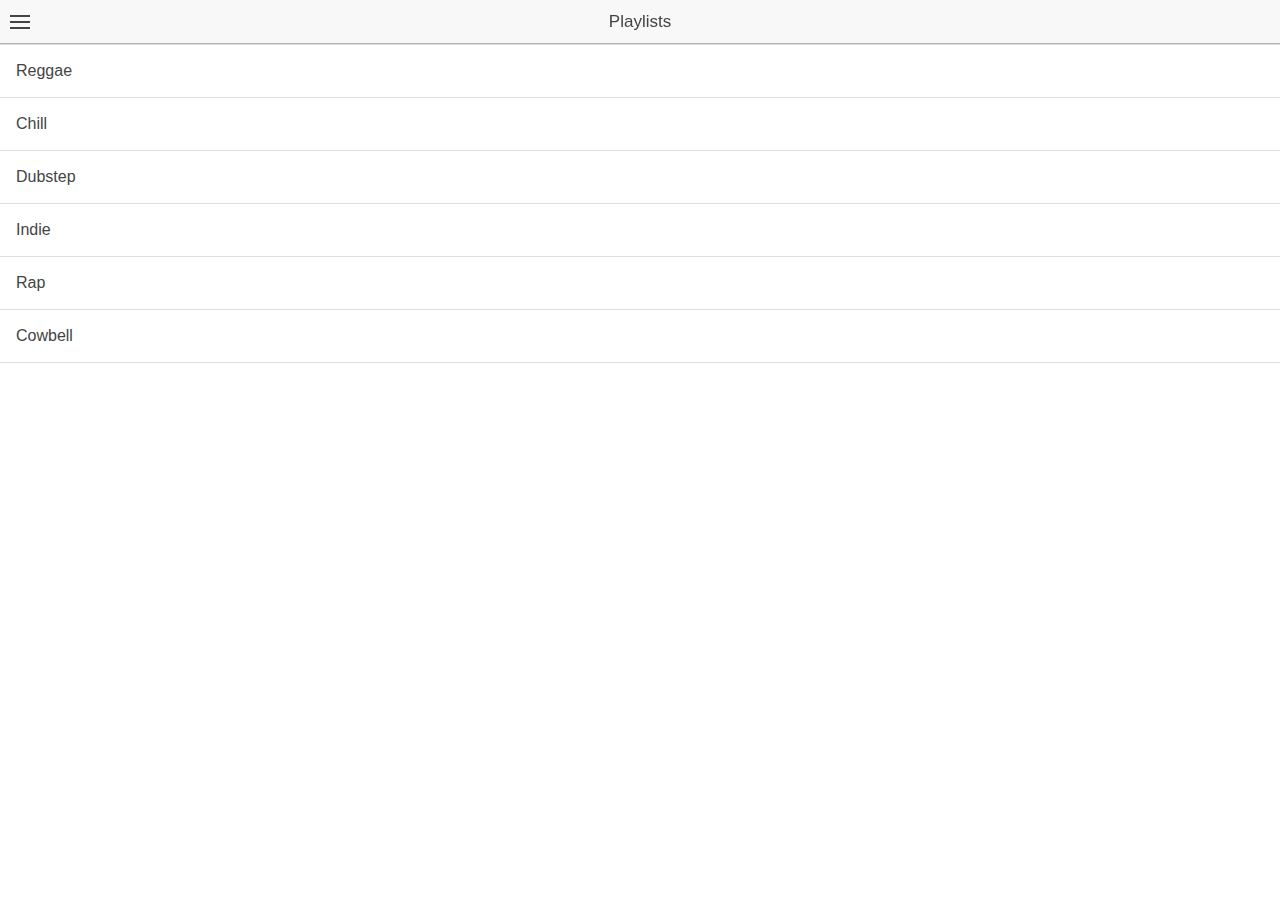
==== ionic-tutorial-master/responsible/www/index.html @ 59f66e4b "initialized ionic project called responsible" ====
<!DOCTYPE html>
<html>
  <head>
    <meta charset="utf-8">
    <meta name="viewport" content="initial-scale=1, maximum-scale=1, user-scalable=no, width=device-width">
    <title></title>

    <link href="lib/ionic/css/ionic.css" rel="stylesheet">
    <link href="css/style.css" rel="stylesheet">

    <!-- IF using Sass (run gulp sass first), then uncomment below and remove the CSS includes above
    <link href="css/ionic.app.css" rel="stylesheet">
    -->

    <!-- ionic/angularjs js -->
    <script src="lib/ionic/js/ionic.bundle.js"></script>

    <!-- cordova script (this will be a 404 during development) -->
    <script src="cordova.js"></script>

    <!-- your app's js -->
    <script src="js/app.js"></script>
    <script src="js/controllers.js"></script>
  </head>

  <body ng-app="starter">
    <ion-nav-view></ion-nav-view>
  </body>
</html>
---- ionic-tutorial-master/responsible/www/lib/ionic/css/ionic.css ----
@charset "UTF-8";
/*!
 * Copyright 2015 Drifty Co.
 * http://drifty.com/
 *
 * Ionic, v1.2.4
 * A powerful HTML5 mobile app framework.
 * http://ionicframework.com/
 *
 * By @maxlynch, @benjsperry, @adamdbradley <3
 *
 * Licensed under the MIT license. Please see LICENSE for more information.
 *
 */
/*!
  Ionicons, v2.0.1
  Created by Ben Sperry for the Ionic Framework, http://ionicons.com/
  https://twitter.com/benjsperry  https://twitter.com/ionicframework
  MIT License: https://github.com/driftyco/ionicons

  Android-style icons originally built by Google’s
  Material Design Icons: https://github.com/google/material-design-icons
  used under CC BY http://creativecommons.org/licenses/by/4.0/
  Modified icons to fit ionicon’s grid from original.
*/
@font-face {
  font-family: "Ionicons";
  src: url("../fonts/ionicons.eot?v=2.0.1");
  src: url("../fonts/ionicons.eot?v=2.0.1#iefix") format("embedded-opentype"), url("../fonts/ionicons.ttf?v=2.0.1") format("truetype"), url("../fonts/ionicons.woff?v=2.0.1") format("woff"), url("../fonts/ionicons.woff") format("woff"), url("../fonts/ionicons.svg?v=2.0.1#Ionicons") format("svg");
  font-weight: normal;
  font-style: normal; }

.ion, .ionicons,
.ion-alert:before,
.ion-alert-circled:before,
.ion-android-add:before,
.ion-android-add-circle:before,
.ion-android-alarm-clock:before,
.ion-android-alert:before,
.ion-android-apps:before,
.ion-android-archive:before,
.ion-android-arrow-back:before,
.ion-android-arrow-down:before,
.ion-android-arrow-dropdown:before,
.ion-android-arrow-dropdown-circle:before,
.ion-android-arrow-dropleft:before,
.ion-android-arrow-dropleft-circle:before,
.ion-android-arrow-dropright:before,
.ion-android-arrow-dropright-circle:before,
.ion-android-arrow-dropup:before,
.ion-android-arrow-dropup-circle:before,
.ion-android-arrow-forward:before,
.ion-android-arrow-up:before,
.ion-android-attach:before,
.ion-android-bar:before,
.ion-android-bicycle:before,
.ion-android-boat:before,
.ion-android-bookmark:before,
.ion-android-bulb:before,
.ion-android-bus:before,
.ion-android-calendar:before,
.ion-android-call:before,
.ion-android-camera:before,
.ion-android-cancel:before,
.ion-android-car:before,
.ion-android-cart:before,
.ion-android-chat:before,
.ion-android-checkbox:before,
.ion-android-checkbox-blank:before,
.ion-android-checkbox-outline:before,
.ion-android-checkbox-outline-blank:before,
.ion-android-checkmark-circle:before,
.ion-android-clipboard:before,
.ion-android-close:before,
.ion-android-cloud:before,
.ion-android-cloud-circle:before,
.ion-android-cloud-done:before,
.ion-android-cloud-outline:before,
.ion-android-color-palette:before,
.ion-android-compass:before,
.ion-android-contact:before,
.ion-android-contacts:before,
.ion-android-contract:before,
.ion-android-create:before,
.ion-android-delete:before,
.ion-android-desktop:before,
.ion-android-document:before,
.ion-android-done:before,
.ion-android-done-all:before,
.ion-android-download:before,
.ion-android-drafts:before,
.ion-android-exit:before,
.ion-android-expand:before,
.ion-android-favorite:before,
.ion-android-favorite-outline:before,
.ion-android-film:before,
.ion-android-folder:before,
.ion-android-folder-open:before,
.ion-android-funnel:before,
.ion-android-globe:before,
.ion-android-hand:before,
.ion-android-hangout:before,
.ion-android-happy:before,
.ion-android-home:before,
.ion-android-image:before,
.ion-android-laptop:before,
.ion-android-list:before,
.ion-android-locate:before,
.ion-android-lock:before,
.ion-android-mail:before,
.ion-android-map:before,
.ion-android-menu:before,
.ion-android-microphone:before,
.ion-android-microphone-off:before,
.ion-android-more-horizontal:before,
.ion-android-more-vertical:before,
.ion-android-navigate:before,
.ion-android-notifications:before,
.ion-android-notifications-none:before,
.ion-android-notifications-off:before,
.ion-android-open:before,
.ion-android-options:before,
.ion-android-people:before,
.ion-android-person:before,
.ion-android-person-add:before,
.ion-android-phone-landscape:before,
.ion-android-phone-portrait:before,
.ion-android-pin:before,
.ion-android-plane:before,
.ion-android-playstore:before,
.ion-android-print:before,
.ion-android-radio-button-off:before,
.ion-android-radio-button-on:before,
.ion-android-refresh:before,
.ion-android-remove:before,
.ion-android-remove-circle:before,
.ion-android-restaurant:before,
.ion-android-sad:before,
.ion-android-search:before,
.ion-android-send:before,
.ion-android-settings:before,
.ion-android-share:before,
.ion-android-share-alt:before,
.ion-android-star:before,
.ion-android-star-half:before,
.ion-android-star-outline:before,
.ion-android-stopwatch:before,
.ion-android-subway:before,
.ion-android-sunny:before,
.ion-android-sync:before,
.ion-android-textsms:before,
.ion-android-time:before,
.ion-android-train:before,
.ion-android-unlock:before,
.ion-android-upload:before,
.ion-android-volume-down:before,
.ion-android-volume-mute:before,
.ion-android-volume-off:before,
.ion-android-volume-up:before,
.ion-android-walk:before,
.ion-android-warning:before,
.ion-android-watch:before,
.ion-android-wifi:before,
.ion-aperture:before,
.ion-archive:before,
.ion-arrow-down-a:before,
.ion-arrow-down-b:before,
.ion-arrow-down-c:before,
.ion-arrow-expand:before,
.ion-arrow-graph-down-left:before,
.ion-arrow-graph-down-right:before,
.ion-arrow-graph-up-left:before,
.ion-arrow-graph-up-right:before,
.ion-arrow-left-a:before,
.ion-arrow-left-b:before,
.ion-arrow-left-c:before,
.ion-arrow-move:before,
.ion-arrow-resize:before,
.ion-arrow-return-left:before,
.ion-arrow-return-right:before,
.ion-arrow-right-a:before,
.ion-arrow-right-b:before,
.ion-arrow-right-c:before,
.ion-arrow-shrink:before,
.ion-arrow-swap:before,
.ion-arrow-up-a:before,
.ion-arrow-up-b:before,
.ion-arrow-up-c:before,
.ion-asterisk:before,
.ion-at:before,
.ion-backspace:before,
.ion-backspace-outline:before,
.ion-bag:before,
.ion-battery-charging:before,
.ion-battery-empty:before,
.ion-battery-full:before,
.ion-battery-half:before,
.ion-battery-low:before,
.ion-beaker:before,
.ion-beer:before,
.ion-bluetooth:before,
.ion-bonfire:before,
.ion-bookmark:before,
.ion-bowtie:before,
.ion-briefcase:before,
.ion-bug:before,
.ion-calculator:before,
.ion-calendar:before,
.ion-camera:before,
.ion-card:before,
.ion-cash:before,
.ion-chatbox:before,
.ion-chatbox-working:before,
.ion-chatboxes:before,
.ion-chatbubble:before,
.ion-chatbubble-working:before,
.ion-chatbubbles:before,
.ion-checkmark:before,
.ion-checkmark-circled:before,
.ion-checkmark-round:before,
.ion-chevron-down:before,
.ion-chevron-left:before,
.ion-chevron-right:before,
.ion-chevron-up:before,
.ion-clipboard:before,
.ion-clock:before,
.ion-close:before,
.ion-close-circled:before,
.ion-close-round:before,
.ion-closed-captioning:before,
.ion-cloud:before,
.ion-code:before,
.ion-code-download:before,
.ion-code-working:before,
.ion-coffee:before,
.ion-compass:before,
.ion-compose:before,
.ion-connection-bars:before,
.ion-contrast:before,
.ion-crop:before,
.ion-cube:before,
.ion-disc:before,
.ion-document:before,
.ion-document-text:before,
.ion-drag:before,
.ion-earth:before,
.ion-easel:before,
.ion-edit:before,
.ion-egg:before,
.ion-eject:before,
.ion-email:before,
.ion-email-unread:before,
.ion-erlenmeyer-flask:before,
.ion-erlenmeyer-flask-bubbles:before,
.ion-eye:before,
.ion-eye-disabled:before,
.ion-female:before,
.ion-filing:before,
.ion-film-marker:before,
.ion-fireball:before,
.ion-flag:before,
.ion-flame:before,
.ion-flash:before,
.ion-flash-off:before,
.ion-folder:before,
.ion-fork:before,
.ion-fork-repo:before,
.ion-forward:before,
.ion-funnel:before,
.ion-gear-a:before,
.ion-gear-b:before,
.ion-grid:before,
.ion-hammer:before,
.ion-happy:before,
.ion-happy-outline:before,
.ion-headphone:before,
.ion-heart:before,
.ion-heart-broken:before,
.ion-help:before,
.ion-help-buoy:before,
.ion-help-circled:before,
.ion-home:before,
.ion-icecream:before,
.ion-image:before,
.ion-images:before,
.ion-information:before,
.ion-information-circled:before,
.ion-ionic:before,
.ion-ios-alarm:before,
.ion-ios-alarm-outline:before,
.ion-ios-albums:before,
.ion-ios-albums-outline:before,
.ion-ios-americanfootball:before,
.ion-ios-americanfootball-outline:before,
.ion-ios-analytics:before,
.ion-ios-analytics-outline:before,
.ion-ios-arrow-back:before,
.ion-ios-arrow-down:before,
.ion-ios-arrow-forward:before,
.ion-ios-arrow-left:before,
.ion-ios-arrow-right:before,
.ion-ios-arrow-thin-down:before,
.ion-ios-arrow-thin-left:before,
.ion-ios-arrow-thin-right:before,
.ion-ios-arrow-thin-up:before,
.ion-ios-arrow-up:before,
.ion-ios-at:before,
.ion-ios-at-outline:before,
.ion-ios-barcode:before,
.ion-ios-barcode-outline:before,
.ion-ios-baseball:before,
.ion-ios-baseball-outline:before,
.ion-ios-basketball:before,
.ion-ios-basketball-outline:before,
.ion-ios-bell:before,
.ion-ios-bell-outline:before,
.ion-ios-body:before,
.ion-ios-body-outline:before,
.ion-ios-bolt:before,
.ion-ios-bolt-outline:before,
.ion-ios-book:before,
.ion-ios-book-outline:before,
.ion-ios-bookmarks:before,
.ion-ios-bookmarks-outline:before,
.ion-ios-box:before,
.ion-ios-box-outline:before,
.ion-ios-briefcase:before,
.ion-ios-briefcase-outline:before,
.ion-ios-browsers:before,
.ion-ios-browsers-outline:before,
.ion-ios-calculator:before,
.ion-ios-calculator-outline:before,
.ion-ios-calendar:before,
.ion-ios-calendar-outline:before,
.ion-ios-camera:before,
.ion-ios-camera-outline:before,
.ion-ios-cart:before,
.ion-ios-cart-outline:before,
.ion-ios-chatboxes:before,
.ion-ios-chatboxes-outline:before,
.ion-ios-chatbubble:before,
.ion-ios-chatbubble-outline:before,
.ion-ios-checkmark:before,
.ion-ios-checkmark-empty:before,
.ion-ios-checkmark-outline:before,
.ion-ios-circle-filled:before,
.ion-ios-circle-outline:before,
.ion-ios-clock:before,
.ion-ios-clock-outline:before,
.ion-ios-close:before,
.ion-ios-close-empty:before,
.ion-ios-close-outline:before,
.ion-ios-cloud:before,
.ion-ios-cloud-download:before,
.ion-ios-cloud-download-outline:before,
.ion-ios-cloud-outline:before,
.ion-ios-cloud-upload:before,
.ion-ios-cloud-upload-outline:before,
.ion-ios-cloudy:before,
.ion-ios-cloudy-night:before,
.ion-ios-cloudy-night-outline:before,
.ion-ios-cloudy-outline:before,
.ion-ios-cog:before,
.ion-ios-cog-outline:before,
.ion-ios-color-filter:before,
.ion-ios-color-filter-outline:before,
.ion-ios-color-wand:before,
.ion-ios-color-wand-outline:before,
.ion-ios-compose:before,
.ion-ios-compose-outline:before,
.ion-ios-contact:before,
.ion-ios-contact-outline:before,
.ion-ios-copy:before,
.ion-ios-copy-outline:before,
.ion-ios-crop:before,
.ion-ios-crop-strong:before,
.ion-ios-download:before,
.ion-ios-download-outline:before,
.ion-ios-drag:before,
.ion-ios-email:before,
.ion-ios-email-outline:before,
.ion-ios-eye:before,
.ion-ios-eye-outline:before,
.ion-ios-fastforward:before,
.ion-ios-fastforward-outline:before,
.ion-ios-filing:before,
.ion-ios-filing-outline:before,
.ion-ios-film:before,
.ion-ios-film-outline:before,
.ion-ios-flag:before,
.ion-ios-flag-outline:before,
.ion-ios-flame:before,
.ion-ios-flame-outline:before,
.ion-ios-flask:before,
.ion-ios-flask-outline:before,
.ion-ios-flower:before,
.ion-ios-flower-outline:before,
.ion-ios-folder:before,
.ion-ios-folder-outline:before,
.ion-ios-football:before,
.ion-ios-football-outline:before,
.ion-ios-game-controller-a:before,
.ion-ios-game-controller-a-outline:before,
.ion-ios-game-controller-b:before,
.ion-ios-game-controller-b-outline:before,
.ion-ios-gear:before,
.ion-ios-gear-outline:before,
.ion-ios-glasses:before,
.ion-ios-glasses-outline:before,
.ion-ios-grid-view:before,
.ion-ios-grid-view-outline:before,
.ion-ios-heart:before,
.ion-ios-heart-outline:before,
.ion-ios-help:before,
.ion-ios-help-empty:before,
.ion-ios-help-outline:before,
.ion-ios-home:before,
.ion-ios-home-outline:before,
.ion-ios-infinite:before,
.ion-ios-infinite-outline:before,
.ion-ios-information:before,
.ion-ios-information-empty:before,
.ion-ios-information-outline:before,
.ion-ios-ionic-outline:before,
.ion-ios-keypad:before,
.ion-ios-keypad-outline:before,
.ion-ios-lightbulb:before,
.ion-ios-lightbulb-outline:before,
.ion-ios-list:before,
.ion-ios-list-outline:before,
.ion-ios-location:before,
.ion-ios-location-outline:before,
.ion-ios-locked:before,
.ion-ios-locked-outline:before,
.ion-ios-loop:before,
.ion-ios-loop-strong:before,
.ion-ios-medical:before,
.ion-ios-medical-outline:before,
.ion-ios-medkit:before,
.ion-ios-medkit-outline:before,
.ion-ios-mic:before,
.ion-ios-mic-off:before,
.ion-ios-mic-outline:before,
.ion-ios-minus:before,
.ion-ios-minus-empty:before,
.ion-ios-minus-outline:before,
.ion-ios-monitor:before,
.ion-ios-monitor-outline:before,
.ion-ios-moon:before,
.ion-ios-moon-outline:before,
.ion-ios-more:before,
.ion-ios-more-outline:before,
.ion-ios-musical-note:before,
.ion-ios-musical-notes:before,
.ion-ios-navigate:before,
.ion-ios-navigate-outline:before,
.ion-ios-nutrition:before,
.ion-ios-nutrition-outline:before,
.ion-ios-paper:before,
.ion-ios-paper-outline:before,
.ion-ios-paperplane:before,
.ion-ios-paperplane-outline:before,
.ion-ios-partlysunny:before,
.ion-ios-partlysunny-outline:before,
.ion-ios-pause:before,
.ion-ios-pause-outline:before,
.ion-ios-paw:before,
.ion-ios-paw-outline:before,
.ion-ios-people:before,
.ion-ios-people-outline:before,
.ion-ios-person:before,
.ion-ios-person-outline:before,
.ion-ios-personadd:before,
.ion-ios-personadd-outline:before,
.ion-ios-photos:before,
.ion-ios-photos-outline:before,
.ion-ios-pie:before,
.ion-ios-pie-outline:before,
.ion-ios-pint:before,
.ion-ios-pint-outline:before,
.ion-ios-play:before,
.ion-ios-play-outline:before,
.ion-ios-plus:before,
.ion-ios-plus-empty:before,
.ion-ios-plus-outline:before,
.ion-ios-pricetag:before,
.ion-ios-pricetag-outline:before,
.ion-ios-pricetags:before,
.ion-ios-pricetags-outline:before,
.ion-ios-printer:before,
.ion-ios-printer-outline:before,
.ion-ios-pulse:before,
.ion-ios-pulse-strong:before,
.ion-ios-rainy:before,
.ion-ios-rainy-outline:before,
.ion-ios-recording:before,
.ion-ios-recording-outline:before,
.ion-ios-redo:before,
.ion-ios-redo-outline:before,
.ion-ios-refresh:before,
.ion-ios-refresh-empty:before,
.ion-ios-refresh-outline:before,
.ion-ios-reload:before,
.ion-ios-reverse-camera:before,
.ion-ios-reverse-camera-outline:before,
.ion-ios-rewind:before,
.ion-ios-rewind-outline:before,
.ion-ios-rose:before,
.ion-ios-rose-outline:before,
.ion-ios-search:before,
.ion-ios-search-strong:before,
.ion-ios-settings:before,
.ion-ios-settings-strong:before,
.ion-ios-shuffle:before,
.ion-ios-shuffle-strong:before,
.ion-ios-skipbackward:before,
.ion-ios-skipbackward-outline:before,
.ion-ios-skipforward:before,
.ion-ios-skipforward-outline:before,
.ion-ios-snowy:before,
.ion-ios-speedometer:before,
.ion-ios-speedometer-outline:before,
.ion-ios-star:before,
.ion-ios-star-half:before,
.ion-ios-star-outline:before,
.ion-ios-stopwatch:before,
.ion-ios-stopwatch-outline:before,
.ion-ios-sunny:before,
.ion-ios-sunny-outline:before,
.ion-ios-telephone:before,
.ion-ios-telephone-outline:before,
.ion-ios-tennisball:before,
.ion-ios-tennisball-outline:before,
.ion-ios-thunderstorm:before,
.ion-ios-thunderstorm-outline:before,
.ion-ios-time:before,
.ion-ios-time-outline:before,
.ion-ios-timer:before,
.ion-ios-timer-outline:before,
.ion-ios-toggle:before,
.ion-ios-toggle-outline:before,
.ion-ios-trash:before,
.ion-ios-trash-outline:before,
.ion-ios-undo:before,
.ion-ios-undo-outline:before,
.ion-ios-unlocked:before,
.ion-ios-unlocked-outline:before,
.ion-ios-upload:before,
.ion-ios-upload-outline:before,
.ion-ios-videocam:before,
.ion-ios-videocam-outline:before,
.ion-ios-volume-high:before,
.ion-ios-volume-low:before,
.ion-ios-wineglass:before,
.ion-ios-wineglass-outline:before,
.ion-ios-world:before,
.ion-ios-world-outline:before,
.ion-ipad:before,
.ion-iphone:before,
.ion-ipod:before,
.ion-jet:before,
.ion-key:before,
.ion-knife:before,
.ion-laptop:before,
.ion-leaf:before,
.ion-levels:before,
.ion-lightbulb:before,
.ion-link:before,
.ion-load-a:before,
.ion-load-b:before,
.ion-load-c:before,
.ion-load-d:before,
.ion-location:before,
.ion-lock-combination:before,
.ion-locked:before,
.ion-log-in:before,
.ion-log-out:before,
.ion-loop:before,
.ion-magnet:before,
.ion-male:before,
.ion-man:before,
.ion-map:before,
.ion-medkit:before,
.ion-merge:before,
.ion-mic-a:before,
.ion-mic-b:before,
.ion-mic-c:before,
.ion-minus:before,
.ion-minus-circled:before,
.ion-minus-round:before,
.ion-model-s:before,
.ion-monitor:before,
.ion-more:before,
.ion-mouse:before,
.ion-music-note:before,
.ion-navicon:before,
.ion-navicon-round:before,
.ion-navigate:before,
.ion-network:before,
.ion-no-smoking:before,
.ion-nuclear:before,
.ion-outlet:before,
.ion-paintbrush:before,
.ion-paintbucket:before,
.ion-paper-airplane:before,
.ion-paperclip:before,
.ion-pause:before,
.ion-person:before,
.ion-person-add:before,
.ion-person-stalker:before,
.ion-pie-graph:before,
.ion-pin:before,
.ion-pinpoint:before,
.ion-pizza:before,
.ion-plane:before,
.ion-planet:before,
.ion-play:before,
.ion-playstation:before,
.ion-plus:before,
.ion-plus-circled:before,
.ion-plus-round:before,
.ion-podium:before,
.ion-pound:before,
.ion-power:before,
.ion-pricetag:before,
.ion-pricetags:before,
.ion-printer:before,
.ion-pull-request:before,
.ion-qr-scanner:before,
.ion-quote:before,
.ion-radio-waves:before,
.ion-record:before,
.ion-refresh:before,
.ion-reply:before,
.ion-reply-all:before,
.ion-ribbon-a:before,
.ion-ribbon-b:before,
.ion-sad:before,
.ion-sad-outline:before,
.ion-scissors:before,
.ion-search:before,
.ion-settings:before,
.ion-share:before,
.ion-shuffle:before,
.ion-skip-backward:before,
.ion-skip-forward:before,
.ion-social-android:before,
.ion-social-android-outline:before,
.ion-social-angular:before,
.ion-social-angular-outline:before,
.ion-social-apple:before,
.ion-social-apple-outline:before,
.ion-social-bitcoin:before,
.ion-social-bitcoin-outline:before,
.ion-social-buffer:before,
.ion-social-buffer-outline:before,
.ion-social-chrome:before,
.ion-social-chrome-outline:before,
.ion-social-codepen:before,
.ion-social-codepen-outline:before,
.ion-social-css3:before,
.ion-social-css3-outline:before,
.ion-social-designernews:before,
.ion-social-designernews-outline:before,
.ion-social-dribbble:before,
.ion-social-dribbble-outline:before,
.ion-social-dropbox:before,
.ion-social-dropbox-outline:before,
.ion-social-euro:before,
.ion-social-euro-outline:before,
.ion-social-facebook:before,
.ion-social-facebook-outline:before,
.ion-social-foursquare:before,
.ion-social-foursquare-outline:before,
.ion-social-freebsd-devil:before,
.ion-social-github:before,
.ion-social-github-outline:before,
.ion-social-google:before,
.ion-social-google-outline:before,
.ion-social-googleplus:before,
.ion-social-googleplus-outline:before,
.ion-social-hackernews:before,
.ion-social-hackernews-outline:before,
.ion-social-html5:before,
.ion-social-html5-outline:before,
.ion-social-instagram:before,
.ion-social-instagram-outline:before,
.ion-social-javascript:before,
.ion-social-javascript-outline:before,
.ion-social-linkedin:before,
.ion-social-linkedin-outline:before,
.ion-social-markdown:before,
.ion-social-nodejs:before,
.ion-social-octocat:before,
.ion-social-pinterest:before,
.ion-social-pinterest-outline:before,
.ion-social-python:before,
.ion-social-reddit:before,
.ion-social-reddit-outline:before,
.ion-social-rss:before,
.ion-social-rss-outline:before,
.ion-social-sass:before,
.ion-social-skype:before,
.ion-social-skype-outline:before,
.ion-social-snapchat:before,
.ion-social-snapchat-outline:before,
.ion-social-tumblr:before,
.ion-social-tumblr-outline:before,
.ion-social-tux:before,
.ion-social-twitch:before,
.ion-social-twitch-outline:before,
.ion-social-twitter:before,
.ion-social-twitter-outline:before,
.ion-social-usd:before,
.ion-social-usd-outline:before,
.ion-social-vimeo:before,
.ion-social-vimeo-outline:before,
.ion-social-whatsapp:before,
.ion-social-whatsapp-outline:before,
.ion-social-windows:before,
.ion-social-windows-outline:before,
.ion-social-wordpress:before,
.ion-social-wordpress-outline:before,
.ion-social-yahoo:before,
.ion-social-yahoo-outline:before,
.ion-social-yen:before,
.ion-social-yen-outline:before,
.ion-social-youtube:before,
.ion-social-youtube-outline:before,
.ion-soup-can:before,
.ion-soup-can-outline:before,
.ion-speakerphone:before,
.ion-speedometer:before,
.ion-spoon:before,
.ion-star:before,
.ion-stats-bars:before,
.ion-steam:before,
.ion-stop:before,
.ion-thermometer:before,
.ion-thumbsdown:before,
.ion-thumbsup:before,
.ion-toggle:before,
.ion-toggle-filled:before,
.ion-transgender:before,
.ion-trash-a:before,
.ion-trash-b:before,
.ion-trophy:before,
.ion-tshirt:before,
.ion-tshirt-outline:before,
.ion-umbrella:before,
.ion-university:before,
.ion-unlocked:before,
.ion-upload:before,
.ion-usb:before,
.ion-videocamera:before,
.ion-volume-high:before,
.ion-volume-low:before,
.ion-volume-medium:before,
.ion-volume-mute:before,
.ion-wand:before,
.ion-waterdrop:before,
.ion-wifi:before,
.ion-wineglass:before,
.ion-woman:before,
.ion-wrench:before,
.ion-xbox:before {
  display: inline-block;
  font-family: "Ionicons";
  speak: none;
  font-style: normal;
  font-weight: normal;
  font-variant: normal;
  text-transform: none;
  text-rendering: auto;
  line-height: 1;
  -webkit-font-smoothing: antialiased;
  -moz-osx-font-smoothing: grayscale; }

.ion-alert:before {
  content: ""; }

.ion-alert-circled:before {
  content: ""; }

.ion-android-add:before {
  content: ""; }

.ion-android-add-circle:before {
  content: ""; }

.ion-android-alarm-clock:before {
  content: ""; }

.ion-android-alert:before {
  content: ""; }

.ion-android-apps:before {
  content: ""; }

.ion-android-archive:before {
  content: ""; }

.ion-android-arrow-back:before {
  content: ""; }

.ion-android-arrow-down:before {
  content: ""; }

.ion-android-arrow-dropdown:before {
  content: ""; }

.ion-android-arrow-dropdown-circle:before {
  content: ""; }

.ion-android-arrow-dropleft:before {
  content: ""; }

.ion-android-arrow-dropleft-circle:before {
  content: ""; }

.ion-android-arrow-dropright:before {
  content: ""; }

.ion-android-arrow-dropright-circle:before {
  content: ""; }

.ion-android-arrow-dropup:before {
  content: ""; }

.ion-android-arrow-dropup-circle:before {
  content: ""; }

.ion-android-arrow-forward:before {
  content: ""; }

.ion-android-arrow-up:before {
  content: ""; }

.ion-android-attach:before {
  content: ""; }

.ion-android-bar:before {
  content: ""; }

.ion-android-bicycle:before {
  content: ""; }

.ion-android-boat:before {
  content: ""; }

.ion-android-bookmark:before {
  content: ""; }

.ion-android-bulb:before {
  content: ""; }

.ion-android-bus:before {
  content: ""; }

.ion-android-calendar:before {
  content: ""; }

.ion-android-call:before {
  content: ""; }

.ion-android-camera:before {
  content: ""; }

.ion-android-cancel:before {
  content: ""; }

.ion-android-car:before {
  content: ""; }

.ion-android-cart:before {
  content: ""; }

.ion-android-chat:before {
  content: ""; }

.ion-android-checkbox:before {
  content: ""; }

.ion-android-checkbox-blank:before {
  content: ""; }

.ion-android-checkbox-outline:before {
  content: ""; }

.ion-android-checkbox-outline-blank:before {
  content: ""; }

.ion-android-checkmark-circle:before {
  content: ""; }

.ion-android-clipboard:before {
  content: ""; }

.ion-android-close:before {
  content: ""; }

.ion-android-cloud:before {
  content: ""; }

.ion-android-cloud-circle:before {
  content: ""; }

.ion-android-cloud-done:before {
  content: ""; }

.ion-android-cloud-outline:before {
  content: ""; }

.ion-android-color-palette:before {
  content: ""; }

.ion-android-compass:before {
  content: ""; }

.ion-android-contact:before {
  content: ""; }

.ion-android-contacts:before {
  content: ""; }

.ion-android-contract:before {
  content: ""; }

.ion-android-create:before {
  content: ""; }

.ion-android-delete:before {
  content: ""; }

.ion-android-desktop:before {
  content: ""; }

.ion-android-document:before {
  content: ""; }

.ion-android-done:before {
  content: ""; }

.ion-android-done-all:before {
  content: ""; }

.ion-android-download:before {
  content: ""; }

.ion-android-drafts:before {
  content: ""; }

.ion-android-exit:before {
  content: ""; }

.ion-android-expand:before {
  content: ""; }

.ion-android-favorite:before {
  content: ""; }

.ion-android-favorite-outline:before {
  content: ""; }

.ion-android-film:before {
  content: ""; }

.ion-android-folder:before {
  content: ""; }

.ion-android-folder-open:before {
  content: ""; }

.ion-android-funnel:before {
  content: ""; }

.ion-android-globe:before {
  content: ""; }

.ion-android-hand:before {
  content: ""; }

.ion-android-hangout:before {
  content: ""; }

.ion-android-happy:before {
  content: ""; }

.ion-android-home:before {
  content: ""; }

.ion-android-image:before {
  content: ""; }

.ion-android-laptop:before {
  content: ""; }

.ion-android-list:before {
  content: ""; }

.ion-android-locate:before {
  content: ""; }

.ion-android-lock:before {
  content: ""; }

.ion-android-mail:before {
  content: ""; }

.ion-android-map:before {
  content: ""; }

.ion-android-menu:before {
  content: ""; }

.ion-android-microphone:before {
  content: ""; }

.ion-android-microphone-off:before {
  content: ""; }

.ion-android-more-horizontal:before {
  content: ""; }

.ion-android-more-vertical:before {
  content: ""; }

.ion-android-navigate:before {
  content: ""; }

.ion-android-notifications:before {
  content: ""; }

.ion-android-notifications-none:before {
  content: ""; }

.ion-android-notifications-off:before {
  content: ""; }

.ion-android-open:before {
  content: ""; }

.ion-android-options:before {
  content: ""; }

.ion-android-people:before {
  content: ""; }

.ion-android-person:before {
  content: ""; }

.ion-android-person-add:before {
  content: ""; }

.ion-android-phone-landscape:before {
  content: ""; }

.ion-android-phone-portrait:before {
  content: ""; }

.ion-android-pin:before {
  content: ""; }

.ion-android-plane:before {
  content: ""; }

.ion-android-playstore:before {
  content: ""; }

.ion-android-print:before {
  content: ""; }

.ion-android-radio-button-off:before {
  content: ""; }

.ion-android-radio-button-on:before {
  content: ""; }

.ion-android-refresh:before {
  content: ""; }

.ion-android-remove:before {
  content: ""; }

.ion-android-remove-circle:before {
  content: ""; }

.ion-android-restaurant:before {
  content: ""; }

.ion-android-sad:before {
  content: ""; }

.ion-android-search:before {
  content: ""; }

.ion-android-send:before {
  content: ""; }

.ion-android-settings:before {
  content: ""; }

.ion-android-share:before {
  content: ""; }

.ion-android-share-alt:before {
  content: ""; }

.ion-android-star:before {
  content: ""; }

.ion-android-star-half:before {
  content: ""; }

.ion-android-star-outline:before {
  content: ""; }

.ion-android-stopwatch:before {
  content: ""; }

.ion-android-subway:before {
  content: ""; }

.ion-android-sunny:before {
  content: ""; }

.ion-android-sync:before {
  content: ""; }

.ion-android-textsms:before {
  content: ""; }

.ion-android-time:before {
  content: ""; }

.ion-android-train:before {
  content: ""; }

.ion-android-unlock:before {
  content: ""; }

.ion-android-upload:before {
  content: ""; }

.ion-android-volume-down:before {
  content: ""; }

.ion-android-volume-mute:before {
  content: ""; }

.ion-android-volume-off:before {
  content: ""; }

.ion-android-volume-up:before {
  content: ""; }

.ion-android-walk:before {
  content: ""; }

.ion-android-warning:before {
  content: ""; }

.ion-android-watch:before {
  content: ""; }

.ion-android-wifi:before {
  content: ""; }

.ion-aperture:before {
  content: ""; }

.ion-archive:before {
  content: ""; }

.ion-arrow-down-a:before {
  content: ""; }

.ion-arrow-down-b:before {
  content: ""; }

.ion-arrow-down-c:before {
  content: ""; }

.ion-arrow-expand:before {
  content: ""; }

.ion-arrow-graph-down-left:before {
  content: ""; }

.ion-arrow-graph-down-right:before {
  content: ""; }

.ion-arrow-graph-up-left:before {
  content: ""; }

.ion-arrow-graph-up-right:before {
  content: ""; }

.ion-arrow-left-a:before {
  content: ""; }

.ion-arrow-left-b:before {
  content: ""; }

.ion-arrow-left-c:before {
  content: ""; }

.ion-arrow-move:before {
  content: ""; }

.ion-arrow-resize:before {
  content: ""; }

.ion-arrow-return-left:before {
  content: ""; }

.ion-arrow-return-right:before {
  content: ""; }

.ion-arrow-right-a:before {
  content: ""; }

.ion-arrow-right-b:before {
  content: ""; }

.ion-arrow-right-c:before {
  content: ""; }

.ion-arrow-shrink:before {
  content: ""; }

.ion-arrow-swap:before {
  content: ""; }

.ion-arrow-up-a:before {
  content: ""; }

.ion-arrow-up-b:before {
  content: ""; }

.ion-arrow-up-c:before {
  content: ""; }

.ion-asterisk:before {
  content: ""; }

.ion-at:before {
  content: ""; }

.ion-backspace:before {
  content: ""; }

.ion-backspace-outline:before {
  content: ""; }

.ion-bag:before {
  content: ""; }

.ion-battery-charging:before {
  content: ""; }

.ion-battery-empty:before {
  content: ""; }

.ion-battery-full:before {
  content: ""; }

.ion-battery-half:before {
  content: ""; }

.ion-battery-low:before {
  content: ""; }

.ion-beaker:before {
  content: ""; }

.ion-beer:before {
  content: ""; }

.ion-bluetooth:before {
  content: ""; }

.ion-bonfire:before {
  content: ""; }

.ion-bookmark:before {
  content: ""; }

.ion-bowtie:before {
  content: ""; }

.ion-briefcase:before {
  content: ""; }

.ion-bug:before {
  content: ""; }

.ion-calculator:before {
  content: ""; }

.ion-calendar:before {
  content: ""; }

.ion-camera:before {
  content: ""; }

.ion-card:before {
  content: ""; }

.ion-cash:before {
  content: ""; }

.ion-chatbox:before {
  content: ""; }

.ion-chatbox-working:before {
  content: ""; }

.ion-chatboxes:before {
  content: ""; }

.ion-chatbubble:before {
  content: ""; }

.ion-chatbubble-working:before {
  content: ""; }

.ion-chatbubbles:before {
  content: ""; }

.ion-checkmark:before {
  content: ""; }

.ion-checkmark-circled:before {
  content: ""; }

.ion-checkmark-round:before {
  content: ""; }

.ion-chevron-down:before {
  content: ""; }

.ion-chevron-left:before {
  content: ""; }

.ion-chevron-right:before {
  content: ""; }

.ion-chevron-up:before {
  content: ""; }

.ion-clipboard:before {
  content: ""; }

.ion-clock:before {
  content: ""; }

.ion-close:before {
  content: ""; }

.ion-close-circled:before {
  content: ""; }

.ion-close-round:before {
  content: ""; }

.ion-closed-captioning:before {
  content: ""; }

.ion-cloud:before {
  content: ""; }

.ion-code:before {
  content: ""; }

.ion-code-download:before {
  content: ""; }

.ion-code-working:before {
  content: ""; }

.ion-coffee:before {
  content: ""; }

.ion-compass:before {
  content: ""; }

.ion-compose:before {
  content: ""; }

.ion-connection-bars:before {
  content: ""; }

.ion-contrast:before {
  content: ""; }

.ion-crop:before {
  content: ""; }

.ion-cube:before {
  content: ""; }

.ion-disc:before {
  content: ""; }

.ion-document:before {
  content: ""; }

.ion-document-text:before {
  content: ""; }

.ion-drag:before {
  content: ""; }

.ion-earth:before {
  content: ""; }

.ion-easel:before {
  content: ""; }

.ion-edit:before {
  content: ""; }

.ion-egg:before {
  content: ""; }

.ion-eject:before {
  content: ""; }

.ion-email:before {
  content: ""; }

.ion-email-unread:before {
  content: ""; }

.ion-erlenmeyer-flask:before {
  content: ""; }

.ion-erlenmeyer-flask-bubbles:before {
  content: ""; }

.ion-eye:before {
  content: ""; }

.ion-eye-disabled:before {
  content: ""; }

.ion-female:before {
  content: ""; }

.ion-filing:before {
  content: ""; }

.ion-film-marker:before {
  content: ""; }

.ion-fireball:before {
  content: ""; }

.ion-flag:before {
  content: ""; }

.ion-flame:before {
  content: ""; }

.ion-flash:before {
  content: ""; }

.ion-flash-off:before {
  content: ""; }

.ion-folder:before {
  content: ""; }

.ion-fork:before {
  content: ""; }

.ion-fork-repo:before {
  content: ""; }

.ion-forward:before {
  content: ""; }

.ion-funnel:before {
  content: ""; }

.ion-gear-a:before {
  content: ""; }

.ion-gear-b:before {
  content: ""; }

.ion-grid:before {
  content: ""; }

.ion-hammer:before {
  content: ""; }

.ion-happy:before {
  content: ""; }

.ion-happy-outline:before {
  content: ""; }

.ion-headphone:before {
  content: ""; }

.ion-heart:before {
  content: ""; }

.ion-heart-broken:before {
  content: ""; }

.ion-help:before {
  content: ""; }

.ion-help-buoy:before {
  content: ""; }

.ion-help-circled:before {
  content: ""; }

.ion-home:before {
  content: ""; }

.ion-icecream:before {
  content: ""; }

.ion-image:before {
  content: ""; }

.ion-images:before {
  content: ""; }

.ion-information:before {
  content: ""; }

.ion-information-circled:before {
  content: ""; }

.ion-ionic:before {
  content: ""; }

.ion-ios-alarm:before {
  content: ""; }

.ion-ios-alarm-outline:before {
  content: ""; }

.ion-ios-albums:before {
  content: ""; }

.ion-ios-albums-outline:before {
  content: ""; }

.ion-ios-americanfootball:before {
  content: ""; }

.ion-ios-americanfootball-outline:before {
  content: ""; }

.ion-ios-analytics:before {
  content: ""; }

.ion-ios-analytics-outline:before {
  content: ""; }

.ion-ios-arrow-back:before {
  content: ""; }

.ion-ios-arrow-down:before {
  content: ""; }

.ion-ios-arrow-forward:before {
  content: ""; }

.ion-ios-arrow-left:before {
  content: ""; }

.ion-ios-arrow-right:before {
  content: ""; }

.ion-ios-arrow-thin-down:before {
  content: ""; }

.ion-ios-arrow-thin-left:before {
  content: ""; }

.ion-ios-arrow-thin-right:before {
  content: ""; }

.ion-ios-arrow-thin-up:before {
  content: ""; }

.ion-ios-arrow-up:before {
  content: ""; }

.ion-ios-at:before {
  content: ""; }

.ion-ios-at-outline:before {
  content: ""; }

.ion-ios-barcode:before {
  content: ""; }

.ion-ios-barcode-outline:before {
  content: ""; }

.ion-ios-baseball:before {
  content: ""; }

.ion-ios-baseball-outline:before {
  content: ""; }

.ion-ios-basketball:before {
  content: ""; }

.ion-ios-basketball-outline:before {
  content: ""; }

.ion-ios-bell:before {
  content: ""; }

.ion-ios-bell-outline:before {
  content: ""; }

.ion-ios-body:before {
  content: ""; }

.ion-ios-body-outline:before {
  content: ""; }

.ion-ios-bolt:before {
  content: ""; }

.ion-ios-bolt-outline:before {
  content: ""; }

.ion-ios-book:before {
  content: ""; }

.ion-ios-book-outline:before {
  content: ""; }

.ion-ios-bookmarks:before {
  content: ""; }

.ion-ios-bookmarks-outline:before {
  content: ""; }

.ion-ios-box:before {
  content: ""; }

.ion-ios-box-outline:before {
  content: ""; }

.ion-ios-briefcase:before {
  content: ""; }

.ion-ios-briefcase-outline:before {
  content: ""; }

.ion-ios-browsers:before {
  content: ""; }

.ion-ios-browsers-outline:before {
  content: ""; }

.ion-ios-calculator:before {
  content: ""; }

.ion-ios-calculator-outline:before {
  content: ""; }

.ion-ios-calendar:before {
  content: ""; }

.ion-ios-calendar-outline:before {
  content: ""; }

.ion-ios-camera:before {
  content: ""; }

.ion-ios-camera-outline:before {
  content: ""; }

.ion-ios-cart:before {
  content: ""; }

.ion-ios-cart-outline:before {
  content: ""; }

.ion-ios-chatboxes:before {
  content: ""; }

.ion-ios-chatboxes-outline:before {
  content: ""; }

.ion-ios-chatbubble:before {
  content: ""; }

.ion-ios-chatbubble-outline:before {
  content: ""; }

.ion-ios-checkmark:before {
  content: ""; }

.ion-ios-checkmark-empty:before {
  content: ""; }

.ion-ios-checkmark-outline:before {
  content: ""; }

.ion-ios-circle-filled:before {
  content: ""; }

.ion-ios-circle-outline:before {
  content: ""; }

.ion-ios-clock:before {
  content: ""; }

.ion-ios-clock-outline:before {
  content: ""; }

.ion-ios-close:before {
  content: ""; }

.ion-ios-close-empty:before {
  content: ""; }

.ion-ios-close-outline:before {
  content: ""; }

.ion-ios-cloud:before {
  content: ""; }

.ion-ios-cloud-download:before {
  content: ""; }

.ion-ios-cloud-download-outline:before {
  content: ""; }

.ion-ios-cloud-outline:before {
  content: ""; }

.ion-ios-cloud-upload:before {
  content: ""; }

.ion-ios-cloud-upload-outline:before {
  content: ""; }

.ion-ios-cloudy:before {
  content: ""; }

.ion-ios-cloudy-night:before {
  content: ""; }

.ion-ios-cloudy-night-outline:before {
  content: ""; }

.ion-ios-cloudy-outline:before {
  content: ""; }

.ion-ios-cog:before {
  content: ""; }

.ion-ios-cog-outline:before {
  content: ""; }

.ion-ios-color-filter:before {
  content: ""; }

.ion-ios-color-filter-outline:before {
  content: ""; }

.ion-ios-color-wand:before {
  content: ""; }

.ion-ios-color-wand-outline:before {
  content: ""; }

.ion-ios-compose:before {
  content: ""; }

.ion-ios-compose-outline:before {
  content: ""; }

.ion-ios-contact:before {
  content: ""; }

.ion-ios-contact-outline:before {
  content: ""; }

.ion-ios-copy:before {
  content: ""; }

.ion-ios-copy-outline:before {
  content: ""; }

.ion-ios-crop:before {
  content: ""; }

.ion-ios-crop-strong:before {
  content: ""; }

.ion-ios-download:before {
  content: ""; }

.ion-ios-download-outline:before {
  content: ""; }

.ion-ios-drag:before {
  content: ""; }

.ion-ios-email:before {
  content: ""; }

.ion-ios-email-outline:before {
  content: ""; }

.ion-ios-eye:before {
  content: ""; }

.ion-ios-eye-outline:before {
  content: ""; }

.ion-ios-fastforward:before {
  content: ""; }

.ion-ios-fastforward-outline:before {
  content: ""; }

.ion-ios-filing:before {
  content: ""; }

.ion-ios-filing-outline:before {
  content: ""; }

.ion-ios-film:before {
  content: ""; }

.ion-ios-film-outline:before {
  content: ""; }

.ion-ios-flag:before {
  content: ""; }

.ion-ios-flag-outline:before {
  content: ""; }

.ion-ios-flame:before {
  content: ""; }

.ion-ios-flame-outline:before {
  content: ""; }

.ion-ios-flask:before {
  content: ""; }

.ion-ios-flask-outline:before {
  content: ""; }

.ion-ios-flower:before {
  content: ""; }

.ion-ios-flower-outline:before {
  content: ""; }

.ion-ios-folder:before {
  content: ""; }

.ion-ios-folder-outline:before {
  content: ""; }

.ion-ios-football:before {
  content: ""; }

.ion-ios-football-outline:before {
  content: ""; }

.ion-ios-game-controller-a:before {
  content: ""; }

.ion-ios-game-controller-a-outline:before {
  content: ""; }

.ion-ios-game-controller-b:before {
  content: ""; }

.ion-ios-game-controller-b-outline:before {
  content: ""; }

.ion-ios-gear:before {
  content: ""; }

.ion-ios-gear-outline:before {
  content: ""; }

.ion-ios-glasses:before {
  content: ""; }

.ion-ios-glasses-outline:before {
  content: ""; }

.ion-ios-grid-view:before {
  content: ""; }

.ion-ios-grid-view-outline:before {
  content: ""; }

.ion-ios-heart:before {
  content: ""; }

.ion-ios-heart-outline:before {
  content: ""; }

.ion-ios-help:before {
  content: ""; }

.ion-ios-help-empty:before {
  content: ""; }

.ion-ios-help-outline:before {
  content: ""; }

.ion-ios-home:before {
  content: ""; }

.ion-ios-home-outline:before {
  content: ""; }

.ion-ios-infinite:before {
  content: ""; }

.ion-ios-infinite-outline:before {
  content: ""; }

.ion-ios-information:before {
  content: ""; }

.ion-ios-information-empty:before {
  content: ""; }

.ion-ios-information-outline:before {
  content: ""; }

.ion-ios-ionic-outline:before {
  content: ""; }

.ion-ios-keypad:before {
  content: ""; }

.ion-ios-keypad-outline:before {
  content: ""; }

.ion-ios-lightbulb:before {
  content: ""; }

.ion-ios-lightbulb-outline:before {
  content: ""; }

.ion-ios-list:before {
  content: ""; }

.ion-ios-list-outline:before {
  content: ""; }

.ion-ios-location:before {
  content: ""; }

.ion-ios-location-outline:before {
  content: ""; }

.ion-ios-locked:before {
  content: ""; }

.ion-ios-locked-outline:before {
  content: ""; }

.ion-ios-loop:before {
  content: ""; }

.ion-ios-loop-strong:before {
  content: ""; }

.ion-ios-medical:before {
  content: ""; }

.ion-ios-medical-outline:before {
  content: ""; }

.ion-ios-medkit:before {
  content: ""; }

.ion-ios-medkit-outline:before {
  content: ""; }

.ion-ios-mic:before {
  content: ""; }

.ion-ios-mic-off:before {
  content: ""; }

.ion-ios-mic-outline:before {
  content: ""; }

.ion-ios-minus:before {
  content: ""; }

.ion-ios-minus-empty:before {
  content: ""; }

.ion-ios-minus-outline:before {
  content: ""; }

.ion-ios-monitor:before {
  content: ""; }

.ion-ios-monitor-outline:before {
  content: ""; }

.ion-ios-moon:before {
  content: ""; }

.ion-ios-moon-outline:before {
  content: ""; }

.ion-ios-more:before {
  content: ""; }

.ion-ios-more-outline:before {
  content: ""; }

.ion-ios-musical-note:before {
  content: ""; }

.ion-ios-musical-notes:before {
  content: ""; }

.ion-ios-navigate:before {
  content: ""; }

.ion-ios-navigate-outline:before {
  content: ""; }

.ion-ios-nutrition:before {
  content: ""; }

.ion-ios-nutrition-outline:before {
  content: ""; }

.ion-ios-paper:before {
  content: ""; }

.ion-ios-paper-outline:before {
  content: ""; }

.ion-ios-paperplane:before {
  content: ""; }

.ion-ios-paperplane-outline:before {
  content: ""; }

.ion-ios-partlysunny:before {
  content: ""; }

.ion-ios-partlysunny-outline:before {
  content: ""; }

.ion-ios-pause:before {
  content: ""; }

.ion-ios-pause-outline:before {
  content: ""; }

.ion-ios-paw:before {
  content: ""; }

.ion-ios-paw-outline:before {
  content: ""; }

.ion-ios-people:before {
  content: ""; }

.ion-ios-people-outline:before {
  content: ""; }

.ion-ios-person:before {
  content: ""; }

.ion-ios-person-outline:before {
  content: ""; }

.ion-ios-personadd:before {
  content: ""; }

.ion-ios-personadd-outline:before {
  content: ""; }

.ion-ios-photos:before {
  content: ""; }

.ion-ios-photos-outline:before {
  content: ""; }

.ion-ios-pie:before {
  content: ""; }

.ion-ios-pie-outline:before {
  content: ""; }

.ion-ios-pint:before {
  content: ""; }

.ion-ios-pint-outline:before {
  content: ""; }

.ion-ios-play:before {
  content: ""; }

.ion-ios-play-outline:before {
  content: ""; }

.ion-ios-plus:before {
  content: ""; }

.ion-ios-plus-empty:before {
  content: ""; }

.ion-ios-plus-outline:before {
  content: ""; }

.ion-ios-pricetag:before {
  content: ""; }

.ion-ios-pricetag-outline:before {
  content: ""; }

.ion-ios-pricetags:before {
  content: ""; }

.ion-ios-pricetags-outline:before {
  content: ""; }

.ion-ios-printer:before {
  content: ""; }

.ion-ios-printer-outline:before {
  content: ""; }

.ion-ios-pulse:before {
  content: ""; }

.ion-ios-pulse-strong:before {
  content: ""; }

.ion-ios-rainy:before {
  content: ""; }

.ion-ios-rainy-outline:before {
  content: ""; }

.ion-ios-recording:before {
  content: ""; }

.ion-ios-recording-outline:before {
  content: ""; }

.ion-ios-redo:before {
  content: ""; }

.ion-ios-redo-outline:before {
  content: ""; }

.ion-ios-refresh:before {
  content: ""; }

.ion-ios-refresh-empty:before {
  content: ""; }

.ion-ios-refresh-outline:before {
  content: ""; }

.ion-ios-reload:before {
  content: ""; }

.ion-ios-reverse-camera:before {
  content: ""; }

.ion-ios-reverse-camera-outline:before {
  content: ""; }

.ion-ios-rewind:before {
  content: ""; }

.ion-ios-rewind-outline:before {
  content: ""; }

.ion-ios-rose:before {
  content: ""; }

.ion-ios-rose-outline:before {
  content: ""; }

.ion-ios-search:before {
  content: ""; }

.ion-ios-search-strong:before {
  content: ""; }

.ion-ios-settings:before {
  content: ""; }

.ion-ios-settings-strong:before {
  content: ""; }

.ion-ios-shuffle:before {
  content: ""; }

.ion-ios-shuffle-strong:before {
  content: ""; }

.ion-ios-skipbackward:before {
  content: ""; }

.ion-ios-skipbackward-outline:before {
  content: ""; }

.ion-ios-skipforward:before {
  content: ""; }

.ion-ios-skipforward-outline:before {
  content: ""; }

.ion-ios-snowy:before {
  content: ""; }

.ion-ios-speedometer:before {
  content: ""; }

.ion-ios-speedometer-outline:before {
  content: ""; }

.ion-ios-star:before {
  content: ""; }

.ion-ios-star-half:before {
  content: ""; }

.ion-ios-star-outline:before {
  content: ""; }

.ion-ios-stopwatch:before {
  content: ""; }

.ion-ios-stopwatch-outline:before {
  content: ""; }

.ion-ios-sunny:before {
  content: ""; }

.ion-ios-sunny-outline:before {
  content: ""; }

.ion-ios-telephone:before {
  content: ""; }

.ion-ios-telephone-outline:before {
  content: ""; }

.ion-ios-tennisball:before {
  content: ""; }

.ion-ios-tennisball-outline:before {
  content: ""; }

.ion-ios-thunderstorm:before {
  content: ""; }

.ion-ios-thunderstorm-outline:before {
  content: ""; }

.ion-ios-time:before {
  content: ""; }

.ion-ios-time-outline:before {
  content: ""; }

.ion-ios-timer:before {
  content: ""; }

.ion-ios-timer-outline:before {
  content: ""; }

.ion-ios-toggle:before {
  content: ""; }

.ion-ios-toggle-outline:before {
  content: ""; }

.ion-ios-trash:before {
  content: ""; }

.ion-ios-trash-outline:before {
  content: ""; }

.ion-ios-undo:before {
  content: ""; }

.ion-ios-undo-outline:before {
  content: ""; }

.ion-ios-unlocked:before {
  content: ""; }

.ion-ios-unlocked-outline:before {
  content: ""; }

.ion-ios-upload:before {
  content: ""; }

.ion-ios-upload-outline:before {
  content: ""; }

.ion-ios-videocam:before {
  content: ""; }

.ion-ios-videocam-outline:before {
  content: ""; }

.ion-ios-volume-high:before {
  content: ""; }

.ion-ios-volume-low:before {
  content: ""; }

.ion-ios-wineglass:before {
  content: ""; }

.ion-ios-wineglass-outline:before {
  content: ""; }

.ion-ios-world:before {
  content: ""; }

.ion-ios-world-outline:before {
  content: ""; }

.ion-ipad:before {
  content: ""; }

.ion-iphone:before {
  content: ""; }

.ion-ipod:before {
  content: ""; }

.ion-jet:before {
  content: ""; }

.ion-key:before {
  content: ""; }

.ion-knife:before {
  content: ""; }

.ion-laptop:before {
  content: ""; }

.ion-leaf:before {
  content: ""; }

.ion-levels:before {
  content: ""; }

.ion-lightbulb:before {
  content: ""; }

.ion-link:before {
  content: ""; }

.ion-load-a:before {
  content: ""; }

.ion-load-b:before {
  content: ""; }

.ion-load-c:before {
  content: ""; }

.ion-load-d:before {
  content: ""; }

.ion-location:before {
  content: ""; }

.ion-lock-combination:before {
  content: ""; }

.ion-locked:before {
  content: ""; }

.ion-log-in:before {
  content: ""; }

.ion-log-out:before {
  content: ""; }

.ion-loop:before {
  content: ""; }

.ion-magnet:before {
  content: ""; }

.ion-male:before {
  content: ""; }

.ion-man:before {
  content: ""; }

.ion-map:before {
  content: ""; }

.ion-medkit:before {
  content: ""; }

.ion-merge:before {
  content: ""; }

.ion-mic-a:before {
  content: ""; }

.ion-mic-b:before {
  content: ""; }

.ion-mic-c:before {
  content: ""; }

.ion-minus:before {
  content: ""; }

.ion-minus-circled:before {
  content: ""; }

.ion-minus-round:before {
  content: ""; }

.ion-model-s:before {
  content: ""; }

.ion-monitor:before {
  content: ""; }

.ion-more:before {
  content: ""; }

.ion-mouse:before {
  content: ""; }

.ion-music-note:before {
  content: ""; }

.ion-navicon:before {
  content: ""; }

.ion-navicon-round:before {
  content: ""; }

.ion-navigate:before {
  content: ""; }

.ion-network:before {
  content: ""; }

.ion-no-smoking:before {
  content: ""; }

.ion-nuclear:before {
  content: ""; }

.ion-outlet:before {
  content: ""; }

.ion-paintbrush:before {
  content: ""; }

.ion-paintbucket:before {
  content: ""; }

.ion-paper-airplane:before {
  content: ""; }

.ion-paperclip:before {
  content: ""; }

.ion-pause:before {
  content: ""; }

.ion-person:before {
  content: ""; }

.ion-person-add:before {
  content: ""; }

.ion-person-stalker:before {
  content: ""; }

.ion-pie-graph:before {
  content: ""; }

.ion-pin:before {
  content: ""; }

.ion-pinpoint:before {
  content: ""; }

.ion-pizza:before {
  content: ""; }

.ion-plane:before {
  content: ""; }

.ion-planet:before {
  content: ""; }

.ion-play:before {
  content: ""; }

.ion-playstation:before {
  content: ""; }

.ion-plus:before {
  content: ""; }

.ion-plus-circled:before {
  content: ""; }

.ion-plus-round:before {
  content: ""; }

.ion-podium:before {
  content: ""; }

.ion-pound:before {
  content: ""; }

.ion-power:before {
  content: ""; }

.ion-pricetag:before {
  content: ""; }

.ion-pricetags:before {
  content: ""; }

.ion-printer:before {
  content: ""; }

.ion-pull-request:before {
  content: ""; }

.ion-qr-scanner:before {
  content: ""; }

.ion-quote:before {
  content: ""; }

.ion-radio-waves:before {
  content: ""; }

.ion-record:before {
  content: ""; }

.ion-refresh:before {
  content: ""; }

.ion-reply:before {
  content: ""; }

.ion-reply-all:before {
  content: ""; }

.ion-ribbon-a:before {
  content: ""; }

.ion-ribbon-b:before {
  content: ""; }

.ion-sad:before {
  content: ""; }

.ion-sad-outline:before {
  content: ""; }

.ion-scissors:before {
  content: ""; }

.ion-search:before {
  content: ""; }

.ion-settings:before {
  content: ""; }

.ion-share:before {
  content: ""; }

.ion-shuffle:before {
  content: ""; }

.ion-skip-backward:before {
  content: ""; }

.ion-skip-forward:before {
  content: ""; }

.ion-social-android:before {
  content: ""; }

.ion-social-android-outline:before {
  content: ""; }

.ion-social-angular:before {
  content: ""; }

.ion-social-angular-outline:before {
  content: ""; }

.ion-social-apple:before {
  content: ""; }

.ion-social-apple-outline:before {
  content: ""; }

.ion-social-bitcoin:before {
  content: ""; }

.ion-social-bitcoin-outline:before {
  content: ""; }

.ion-social-buffer:before {
  content: ""; }

.ion-social-buffer-outline:before {
  content: ""; }

.ion-social-chrome:before {
  content: ""; }

.ion-social-chrome-outline:before {
  content: ""; }

.ion-social-codepen:before {
  content: ""; }

.ion-social-codepen-outline:before {
  content: ""; }

.ion-social-css3:before {
  content: ""; }

.ion-social-css3-outline:before {
  content: ""; }

.ion-social-designernews:before {
  content: ""; }

.ion-social-designernews-outline:before {
  content: ""; }

.ion-social-dribbble:before {
  content: ""; }

.ion-social-dribbble-outline:before {
  content: ""; }

.ion-social-dropbox:before {
  content: ""; }

.ion-social-dropbox-outline:before {
  content: ""; }

.ion-social-euro:before {
  content: ""; }

.ion-social-euro-outline:before {
  content: ""; }

.ion-social-facebook:before {
  content: ""; }

.ion-social-facebook-outline:before {
  content: ""; }

.ion-social-foursquare:before {
  content: ""; }

.ion-social-foursquare-outline:before {
  content: ""; }

.ion-social-freebsd-devil:before {
  content: ""; }

.ion-social-github:before {
  content: ""; }

.ion-social-github-outline:before {
  content: ""; }

.ion-social-google:before {
  content: ""; }

.ion-social-google-outline:before {
  content: ""; }

.ion-social-googleplus:before {
  content: ""; }

.ion-social-googleplus-outline:before {
  content: ""; }

.ion-social-hackernews:before {
  content: ""; }

.ion-social-hackernews-outline:before {
  content: ""; }

.ion-social-html5:before {
  content: ""; }

.ion-social-html5-outline:before {
  content: ""; }

.ion-social-instagram:before {
  content: ""; }

.ion-social-instagram-outline:before {
  content: ""; }

.ion-social-javascript:before {
  content: ""; }

.ion-social-javascript-outline:before {
  content: ""; }

.ion-social-linkedin:before {
  content: ""; }

.ion-social-linkedin-outline:before {
  content: ""; }

.ion-social-markdown:before {
  content: ""; }

.ion-social-nodejs:before {
  content: ""; }

.ion-social-octocat:before {
  content: ""; }

.ion-social-pinterest:before {
  content: ""; }

.ion-social-pinterest-outline:before {
  content: ""; }

.ion-social-python:before {
  content: ""; }

.ion-social-reddit:before {
  content: ""; }

.ion-social-reddit-outline:before {
  content: ""; }

.ion-social-rss:before {
  content: ""; }

.ion-social-rss-outline:before {
  content: ""; }

.ion-social-sass:before {
  content: ""; }

.ion-social-skype:before {
  content: ""; }

.ion-social-skype-outline:before {
  content: ""; }

.ion-social-snapchat:before {
  content: ""; }

.ion-social-snapchat-outline:before {
  content: ""; }

.ion-social-tumblr:before {
  content: ""; }

.ion-social-tumblr-outline:before {
  content: ""; }

.ion-social-tux:before {
  content: ""; }

.ion-social-twitch:before {
  content: ""; }

.ion-social-twitch-outline:before {
  content: ""; }

.ion-social-twitter:before {
  content: ""; }

.ion-social-twitter-outline:before {
  content: ""; }

.ion-social-usd:before {
  content: ""; }

.ion-social-usd-outline:before {
  content: ""; }

.ion-social-vimeo:before {
  content: ""; }

.ion-social-vimeo-outline:before {
  content: ""; }

.ion-social-whatsapp:before {
  content: ""; }

.ion-social-whatsapp-outline:before {
  content: ""; }

.ion-social-windows:before {
  content: ""; }

.ion-social-windows-outline:before {
  content: ""; }

.ion-social-wordpress:before {
  content: ""; }

.ion-social-wordpress-outline:before {
  content: ""; }

.ion-social-yahoo:before {
  content: ""; }

.ion-social-yahoo-outline:before {
  content: ""; }

.ion-social-yen:before {
  content: ""; }

.ion-social-yen-outline:before {
  content: ""; }

.ion-social-youtube:before {
  content: ""; }

.ion-social-youtube-outline:before {
  content: ""; }

.ion-soup-can:before {
  content: ""; }

.ion-soup-can-outline:before {
  content: ""; }

.ion-speakerphone:before {
  content: ""; }

.ion-speedometer:before {
  content: ""; }

.ion-spoon:before {
  content: ""; }

.ion-star:before {
  content: ""; }

.ion-stats-bars:before {
  content: ""; }

.ion-steam:before {
  content: ""; }

.ion-stop:before {
  content: ""; }

.ion-thermometer:before {
  content: ""; }

.ion-thumbsdown:before {
  content: ""; }

.ion-thumbsup:before {
  content: ""; }

.ion-toggle:before {
  content: ""; }

.ion-toggle-filled:before {
  content: ""; }

.ion-transgender:before {
  content: ""; }

.ion-trash-a:before {
  content: ""; }

.ion-trash-b:before {
  content: ""; }

.ion-trophy:before {
  content: ""; }

.ion-tshirt:before {
  content: ""; }

.ion-tshirt-outline:before {
  content: ""; }

.ion-umbrella:before {
  content: ""; }

.ion-university:before {
  content: ""; }

.ion-unlocked:before {
  content: ""; }

.ion-upload:before {
  content: ""; }

.ion-usb:before {
  content: ""; }

.ion-videocamera:before {
  content: ""; }

.ion-volume-high:before {
  content: ""; }

.ion-volume-low:before {
  content: ""; }

.ion-volume-medium:before {
  content: ""; }

.ion-volume-mute:before {
  content: ""; }

.ion-wand:before {
  content: ""; }

.ion-waterdrop:before {
  content: ""; }

.ion-wifi:before {
  content: ""; }

.ion-wineglass:before {
  content: ""; }

.ion-woman:before {
  content: ""; }

.ion-wrench:before {
  content: ""; }

.ion-xbox:before {
  content: ""; }

/**
 * Resets
 * --------------------------------------------------
 * Adapted from normalize.css and some reset.css. We don't care even one
 * bit about old IE, so we don't need any hacks for that in here.
 *
 * There are probably other things we could remove here, as well.
 *
 * normalize.css v2.1.2 | MIT License | git.io/normalize

 * Eric Meyer's Reset CSS v2.0 (http://meyerweb.com/eric/tools/css/reset/)
 * http://cssreset.com
 */
html, body, div, span, applet, object, iframe,
h1, h2, h3, h4, h5, h6, p, blockquote, pre,
a, abbr, acronym, address, big, cite, code,
del, dfn, em, img, ins, kbd, q, s, samp,
small, strike, strong, sub, sup, tt, var,
b, i, u, center,
dl, dt, dd, ol, ul, li,
fieldset, form, label, legend,
table, caption, tbody, tfoot, thead, tr, th, td,
article, aside, canvas, details, embed, fieldset,
figure, figcaption, footer, header, hgroup,
menu, nav, output, ruby, section, summary,
time, mark, audio, video {
  margin: 0;
  padding: 0;
  border: 0;
  vertical-align: baseline;
  font: inherit;
  font-size: 100%; }

ol, ul {
  list-style: none; }

blockquote, q {
  quotes: none; }

blockquote:before, blockquote:after,
q:before, q:after {
  content: '';
  content: none; }

/**
 * Prevent modern browsers from displaying `audio` without controls.
 * Remove excess height in iOS 5 devices.
 */
audio:not([controls]) {
  display: none;
  height: 0; }

/**
 * Hide the `template` element in IE, Safari, and Firefox < 22.
 */
[hidden],
template {
  display: none; }

script {
  display: none !important; }

/* ==========================================================================
   Base
   ========================================================================== */
/**
 * 1. Set default font family to sans-serif.
 * 2. Prevent iOS text size adjust after orientation change, without disabling
 *  user zoom.
 */
html {
  -webkit-user-select: none;
  -moz-user-select: none;
  -ms-user-select: none;
  user-select: none;
  font-family: sans-serif;
  /* 1 */
  -webkit-text-size-adjust: 100%;
  -ms-text-size-adjust: 100%;
  /* 2 */
  -webkit-text-size-adjust: 100%;
  /* 2 */ }

/**
 * Remove default margin.
 */
body {
  margin: 0;
  line-height: 1; }

/**
 * Remove default outlines.
 */
a,
button,
:focus,
a:focus,
button:focus,
a:active,
a:hover {
  outline: 0; }

/* *
 * Remove tap highlight color
 */
a {
  -webkit-user-drag: none;
  -webkit-tap-highlight-color: transparent;
  -webkit-tap-highlight-color: transparent; }
  a[href]:hover {
    cursor: pointer; }

/* ==========================================================================
   Typography
   ========================================================================== */
/**
 * Address style set to `bolder` in Firefox 4+, Safari 5, and Chrome.
 */
b,
strong {
  font-weight: bold; }

/**
 * Address styling not present in Safari 5 and Chrome.
 */
dfn {
  font-style: italic; }

/**
 * Address differences between Firefox and other browsers.
 */
hr {
  -moz-box-sizing: content-box;
  box-sizing: content-box;
  height: 0; }

/**
 * Correct font family set oddly in Safari 5 and Chrome.
 */
code,
kbd,
pre,
samp {
  font-size: 1em;
  font-family: monospace, serif; }

/**
 * Improve readability of pre-formatted text in all browsers.
 */
pre {
  white-space: pre-wrap; }

/**
 * Set consistent quote types.
 */
q {
  quotes: "\201C" "\201D" "\2018" "\2019"; }

/**
 * Address inconsistent and variable font size in all browsers.
 */
small {
  font-size: 80%; }

/**
 * Prevent `sub` and `sup` affecting `line-height` in all browsers.
 */
sub,
sup {
  position: relative;
  vertical-align: baseline;
  font-size: 75%;
  line-height: 0; }

sup {
  top: -0.5em; }

sub {
  bottom: -0.25em; }

/**
 * Define consistent border, margin, and padding.
 */
fieldset {
  margin: 0 2px;
  padding: 0.35em 0.625em 0.75em;
  border: 1px solid #c0c0c0; }

/**
 * 1. Correct `color` not being inherited in IE 8/9.
 * 2. Remove padding so people aren't caught out if they zero out fieldsets.
 */
legend {
  padding: 0;
  /* 2 */
  border: 0;
  /* 1 */ }

/**
 * 1. Correct font family not being inherited in all browsers.
 * 2. Correct font size not being inherited in all browsers.
 * 3. Address margins set differently in Firefox 4+, Safari 5, and Chrome.
 * 4. Remove any default :focus styles
 * 5. Make sure webkit font smoothing is being inherited
 * 6. Remove default gradient in Android Firefox / FirefoxOS
 */
button,
input,
select,
textarea {
  margin: 0;
  /* 3 */
  font-size: 100%;
  /* 2 */
  font-family: inherit;
  /* 1 */
  outline-offset: 0;
  /* 4 */
  outline-style: none;
  /* 4 */
  outline-width: 0;
  /* 4 */
  -webkit-font-smoothing: inherit;
  /* 5 */
  background-image: none;
  /* 6 */ }

/**
 * Address Firefox 4+ setting `line-height` on `input` using `importnt` in
 * the UA stylesheet.
 */
button,
input {
  line-height: normal; }

/**
 * Address inconsistent `text-transform` inheritance for `button` and `select`.
 * All other form control elements do not inherit `text-transform` values.
 * Correct `button` style inheritance in Chrome, Safari 5+, and IE 8+.
 * Correct `select` style inheritance in Firefox 4+ and Opera.
 */
button,
select {
  text-transform: none; }

/**
 * 1. Avoid the WebKit bug in Android 4.0.* where (2) destroys native `audio`
 *  and `video` controls.
 * 2. Correct inability to style clickable `input` types in iOS.
 * 3. Improve usability and consistency of cursor style between image-type
 *  `input` and others.
 */
button,
html input[type="button"],
input[type="reset"],
input[type="submit"] {
  cursor: pointer;
  /* 3 */
  -webkit-appearance: button;
  /* 2 */ }

/**
 * Re-set default cursor for disabled elements.
 */
button[disabled],
html input[disabled] {
  cursor: default; }

/**
 * 1. Address `appearance` set to `searchfield` in Safari 5 and Chrome.
 * 2. Address `box-sizing` set to `border-box` in Safari 5 and Chrome
 *  (include `-moz` to future-proof).
 */
input[type="search"] {
  -webkit-box-sizing: content-box;
  /* 2 */
  -moz-box-sizing: content-box;
  box-sizing: content-box;
  -webkit-appearance: textfield;
  /* 1 */ }

/**
 * Remove inner padding and search cancel button in Safari 5 and Chrome
 * on OS X.
 */
input[type="search"]::-webkit-search-cancel-button,
input[type="search"]::-webkit-search-decoration {
  -webkit-appearance: none; }

/**
 * Remove inner padding and border in Firefox 4+.
 */
button::-moz-focus-inner,
input::-moz-focus-inner {
  padding: 0;
  border: 0; }

/**
 * 1. Remove default vertical scrollbar in IE 8/9.
 * 2. Improve readability and alignment in all browsers.
 */
textarea {
  overflow: auto;
  /* 1 */
  vertical-align: top;
  /* 2 */ }

img {
  -webkit-user-drag: none; }

/* ==========================================================================
   Tables
   ========================================================================== */
/**
 * Remove most spacing between table cells.
 */
table {
  border-spacing: 0;
  border-collapse: collapse; }

/**
 * Scaffolding
 * --------------------------------------------------
 */
*,
*:before,
*:after {
  -webkit-box-sizing: border-box;
  -moz-box-sizing: border-box;
  box-sizing: border-box; }

html {
  overflow: hidden;
  -ms-touch-action: pan-y;
  touch-action: pan-y; }

body,
.ionic-body {
  -webkit-touch-callout: none;
  -webkit-font-smoothing: antialiased;
  font-smoothing: antialiased;
  -webkit-text-size-adjust: none;
  -moz-text-size-adjust: none;
  text-size-adjust: none;
  -webkit-tap-highlight-color: transparent;
  -webkit-tap-highlight-color: transparent;
  -webkit-user-select: none;
  -moz-user-select: none;
  -ms-user-select: none;
  user-select: none;
  top: 0;
  right: 0;
  bottom: 0;
  left: 0;
  overflow: hidden;
  margin: 0;
  padding: 0;
  color: #000;
  word-wrap: break-word;
  font-size: 14px;
  font-family: -apple-system;
  font-family: "-apple-system", "Helvetica Neue", "Roboto", "Segoe UI", sans-serif;
  line-height: 20px;
  text-rendering: optimizeLegibility;
  -webkit-backface-visibility: hidden;
  -webkit-user-drag: none;
  -ms-content-zooming: none; }

body.grade-b,
body.grade-c {
  text-rendering: auto; }

.content {
  position: relative; }

.scroll-content {
  position: absolute;
  top: 0;
  right: 0;
  bottom: 0;
  left: 0;
  overflow: hidden;
  margin-top: -1px;
  padding-top: 1px;
  margin-bottom: -1px;
  width: auto;
  height: auto; }

.menu .scroll-content.scroll-content-false {
  z-index: 11; }

.scroll-view {
  position: relative;
  display: block;
  overflow: hidden;
  margin-top: -1px; }
  .scroll-view.overflow-scroll {
    position: relative; }
  .scroll-view.scroll-x {
    overflow-x: scroll;
    overflow-y: hidden; }
  .scroll-view.scroll-y {
    overflow-x: hidden;
    overflow-y: scroll; }
  .scroll-view.scroll-xy {
    overflow-x: scroll;
    overflow-y: scroll; }

/**
 * Scroll is the scroll view component available for complex and custom
 * scroll view functionality.
 */
.scroll {
  -webkit-user-select: none;
  -moz-user-select: none;
  -ms-user-select: none;
  user-select: none;
  -webkit-touch-callout: none;
  -webkit-text-size-adjust: none;
  -moz-text-size-adjust: none;
  text-size-adjust: none;
  -webkit-transform-origin: left top;
  transform-origin: left top; }

/**
 * Set ms-viewport to prevent MS "page squish" and allow fluid scrolling
 * https://msdn.microsoft.com/en-us/library/ie/hh869615(v=vs.85).aspx
 */
@-ms-viewport {
  width: device-width; }

.scroll-bar {
  position: absolute;
  z-index: 9999; }

.ng-animate .scroll-bar {
  visibility: hidden; }

.scroll-bar-h {
  right: 2px;
  bottom: 3px;
  left: 2px;
  height: 3px; }
  .scroll-bar-h .scroll-bar-indicator {
    height: 100%; }

.scroll-bar-v {
  top: 2px;
  right: 3px;
  bottom: 2px;
  width: 3px; }
  .scroll-bar-v .scroll-bar-indicator {
    width: 100%; }

.scroll-bar-indicator {
  position: absolute;
  border-radius: 4px;
  background: rgba(0, 0, 0, 0.3);
  opacity: 1;
  -webkit-transition: opacity 0.3s linear;
  transition: opacity 0.3s linear; }
  .scroll-bar-indicator.scroll-bar-fade-out {
    opacity: 0; }

.platform-android .scroll-bar-indicator {
  border-radius: 0; }

.grade-b .scroll-bar-indicator,
.grade-c .scroll-bar-indicator {
  background: #aaa; }
  .grade-b .scroll-bar-indicator.scroll-bar-fade-out,
  .grade-c .scroll-bar-indicator.scroll-bar-fade-out {
    -webkit-transition: none;
    transition: none; }

ion-infinite-scroll {
  height: 60px;
  width: 100%;
  display: block;
  display: -webkit-box;
  display: -webkit-flex;
  display: -moz-box;
  display: -moz-flex;
  display: -ms-flexbox;
  display: flex;
  -webkit-box-direction: normal;
  -webkit-box-orient: horizontal;
  -webkit-flex-direction: row;
  -moz-flex-direction: row;
  -ms-flex-direction: row;
  flex-direction: row;
  -webkit-box-pack: center;
  -ms-flex-pack: center;
  -webkit-justify-content: center;
  -moz-justify-content: center;
  justify-content: center;
  -webkit-box-align: center;
  -ms-flex-align: center;
  -webkit-align-items: center;
  -moz-align-items: center;
  align-items: center; }
  ion-infinite-scroll .icon {
    color: #666666;
    font-size: 30px;
    color: #666666; }
  ion-infinite-scroll:not(.active) .spinner,
  ion-infinite-scroll:not(.active) .icon:before {
    display: none; }

.overflow-scroll {
  overflow-x: hidden;
  overflow-y: scroll;
  -webkit-overflow-scrolling: touch;
  -ms-overflow-style: -ms-autohiding-scrollbar;
  top: 0;
  right: 0;
  bottom: 0;
  left: 0;
  position: absolute; }
  .overflow-scroll.pane {
    overflow-x: hidden;
    overflow-y: scroll; }
  .overflow-scroll .scroll {
    position: static;
    height: 100%;
    -webkit-transform: translate3d(0, 0, 0); }
  .overflow-scroll.keyboard-up:not(.keyboard-up-confirm) {
    overflow: hidden; }

/* If you change these, change platform.scss as well */
.has-header {
  top: 44px; }

.no-header {
  top: 0; }

.has-subheader {
  top: 88px; }

.has-tabs-top {
  top: 93px; }

.has-header.has-subheader.has-tabs-top {
  top: 137px; }

.has-footer {
  bottom: 44px; }

.has-subfooter {
  bottom: 88px; }

.has-tabs,
.bar-footer.has-tabs {
  bottom: 49px; }
  .has-tabs.pane,
  .bar-footer.has-tabs.pane {
    bottom: 49px;
    height: auto; }

.bar-subfooter.has-tabs {
  bottom: 93px; }

.has-footer.has-tabs {
  bottom: 93px; }

.pane {
  -webkit-transform: translate3d(0, 0, 0);
  transform: translate3d(0, 0, 0);
  -webkit-transition-duration: 0;
  transition-duration: 0;
  z-index: 1; }

.view {
  z-index: 1; }

.pane,
.view {
  position: absolute;
  top: 0;
  right: 0;
  bottom: 0;
  left: 0;
  width: 100%;
  height: 100%;
  background-color: #fff;
  overflow: hidden; }

.view-container {
  position: absolute;
  display: block;
  width: 100%;
  height: 100%; }

/**
 * Typography
 * --------------------------------------------------
 */
p {
  margin: 0 0 10px; }

small {
  font-size: 85%; }

cite {
  font-style: normal; }

.text-left {
  text-align: left; }

.text-right {
  text-align: right; }

.text-center {
  text-align: center; }

h1, h2, h3, h4, h5, h6,
.h1, .h2, .h3, .h4, .h5, .h6 {
  color: #000;
  font-weight: 500;
  font-family: "-apple-system", "Helvetica Neue", "Roboto", "Segoe UI", sans-serif;
  line-height: 1.2; }
  h1 small, h2 small, h3 small, h4 small, h5 small, h6 small,
  .h1 small, .h2 small, .h3 small, .h4 small, .h5 small, .h6 small {
    font-weight: normal;
    line-height: 1; }

h1, .h1,
h2, .h2,
h3, .h3 {
  margin-top: 20px;
  margin-bottom: 10px; }
  h1:first-child, .h1:first-child,
  h2:first-child, .h2:first-child,
  h3:first-child, .h3:first-child {
    margin-top: 0; }
  h1 + h1, h1 + .h1,
  h1 + h2, h1 + .h2,
  h1 + h3, h1 + .h3, .h1 + h1, .h1 + .h1,
  .h1 + h2, .h1 + .h2,
  .h1 + h3, .h1 + .h3,
  h2 + h1,
  h2 + .h1,
  h2 + h2,
  h2 + .h2,
  h2 + h3,
  h2 + .h3, .h2 + h1, .h2 + .h1,
  .h2 + h2, .h2 + .h2,
  .h2 + h3, .h2 + .h3,
  h3 + h1,
  h3 + .h1,
  h3 + h2,
  h3 + .h2,
  h3 + h3,
  h3 + .h3, .h3 + h1, .h3 + .h1,
  .h3 + h2, .h3 + .h2,
  .h3 + h3, .h3 + .h3 {
    margin-top: 10px; }

h4, .h4,
h5, .h5,
h6, .h6 {
  margin-top: 10px;
  margin-bottom: 10px; }

h1, .h1 {
  font-size: 36px; }

h2, .h2 {
  font-size: 30px; }

h3, .h3 {
  font-size: 24px; }

h4, .h4 {
  font-size: 18px; }

h5, .h5 {
  font-size: 14px; }

h6, .h6 {
  font-size: 12px; }

h1 small, .h1 small {
  font-size: 24px; }

h2 small, .h2 small {
  font-size: 18px; }

h3 small, .h3 small,
h4 small, .h4 small {
  font-size: 14px; }

dl {
  margin-bottom: 20px; }

dt,
dd {
  line-height: 1.42857; }

dt {
  font-weight: bold; }

blockquote {
  margin: 0 0 20px;
  padding: 10px 20px;
  border-left: 5px solid gray; }
  blockquote p {
    font-weight: 300;
    font-size: 17.5px;
    line-height: 1.25; }
  blockquote p:last-child {
    margin-bottom: 0; }
  blockquote small {
    display: block;
    line-height: 1.42857; }
    blockquote small:before {
      content: '\2014 \00A0'; }

q:before,
q:after,
blockquote:before,
blockquote:after {
  content: ""; }

address {
  display: block;
  margin-bottom: 20px;
  font-style: normal;
  line-height: 1.42857; }

a {
  color: #387ef5; }

a.subdued {
  padding-right: 10px;
  color: #888;
  text-decoration: none; }
  a.subdued:hover {
    text-decoration: none; }
  a.subdued:last-child {
    padding-right: 0; }

/**
 * Action Sheets
 * --------------------------------------------------
 */
.action-sheet-backdrop {
  -webkit-transition: background-color 150ms ease-in-out;
  transition: background-color 150ms ease-in-out;
  position: fixed;
  top: 0;
  left: 0;
  z-index: 11;
  width: 100%;
  height: 100%;
  background-color: transparent; }
  .action-sheet-backdrop.active {
    background-color: rgba(0, 0, 0, 0.4); }

.action-sheet-wrapper {
  -webkit-transform: translate3d(0, 100%, 0);
  transform: translate3d(0, 100%, 0);
  -webkit-transition: all cubic-bezier(0.36, 0.66, 0.04, 1) 500ms;
  transition: all cubic-bezier(0.36, 0.66, 0.04, 1) 500ms;
  position: absolute;
  bottom: 0;
  left: 0;
  right: 0;
  width: 100%;
  max-width: 500px;
  margin: auto; }

.action-sheet-up {
  -webkit-transform: translate3d(0, 0, 0);
  transform: translate3d(0, 0, 0); }

.action-sheet {
  margin-left: 8px;
  margin-right: 8px;
  width: auto;
  z-index: 11;
  overflow: hidden; }
  .action-sheet .button {
    display: block;
    padding: 1px;
    width: 100%;
    border-radius: 0;
    border-color: #d1d3d6;
    background-color: transparent;
    color: #007aff;
    font-size: 21px; }
    .action-sheet .button:hover {
      color: #007aff; }
    .action-sheet .button.destructive {
      color: #ff3b30; }
      .action-sheet .button.destructive:hover {
        color: #ff3b30; }
  .action-sheet .button.active, .action-sheet .button.activated {
    box-shadow: none;
    border-color: #d1d3d6;
    color: #007aff;
    background: #e4e5e7; }

.action-sheet-has-icons .icon {
  position: absolute;
  left: 16px; }

.action-sheet-title {
  padding: 16px;
  color: #8f8f8f;
  text-align: center;
  font-size: 13px; }

.action-sheet-group {
  margin-bottom: 8px;
  border-radius: 4px;
  background-color: #fff;
  overflow: hidden; }
  .action-sheet-group .button {
    border-width: 1px 0px 0px 0px; }
  .action-sheet-group .button:first-child:last-child {
    border-width: 0; }

.action-sheet-options {
  background: #f1f2f3; }

.action-sheet-cancel .button {
  font-weight: 500; }

.action-sheet-open {
  pointer-events: none; }
  .action-sheet-open.modal-open .modal {
    pointer-events: none; }
  .action-sheet-open .action-sheet-backdrop {
    pointer-events: auto; }

.platform-android .action-sheet-backdrop.active {
  background-color: rgba(0, 0, 0, 0.2); }

.platform-android .action-sheet {
  margin: 0; }
  .platform-android .action-sheet .action-sheet-title,
  .platform-android .action-sheet .button {
    text-align: left;
    border-color: transparent;
    font-size: 16px;
    color: inherit; }
  .platform-android .action-sheet .action-sheet-title {
    font-size: 14px;
    padding: 16px;
    color: #666; }
  .platform-android .action-sheet .button.active,
  .platform-android .action-sheet .button.activated {
    background: #e8e8e8; }

.platform-android .action-sheet-group {
  margin: 0;
  border-radius: 0;
  background-color: #fafafa; }

.platform-android .action-sheet-cancel {
  display: none; }

.platform-android .action-sheet-has-icons .button {
  padding-left: 56px; }

.backdrop {
  position: fixed;
  top: 0;
  left: 0;
  z-index: 11;
  width: 100%;
  height: 100%;
  background-color: rgba(0, 0, 0, 0.4);
  visibility: hidden;
  opacity: 0;
  -webkit-transition: 0.1s opacity linear;
  transition: 0.1s opacity linear; }
  .backdrop.visible {
    visibility: visible; }
  .backdrop.active {
    opacity: 1; }

/**
 * Bar (Headers and Footers)
 * --------------------------------------------------
 */
.bar {
  display: -webkit-box;
  display: -webkit-flex;
  display: -moz-box;
  display: -moz-flex;
  display: -ms-flexbox;
  display: flex;
  -webkit-transform: translate3d(0, 0, 0);
  transform: translate3d(0, 0, 0);
  -webkit-user-select: none;
  -moz-user-select: none;
  -ms-user-select: none;
  user-select: none;
  position: absolute;
  right: 0;
  left: 0;
  z-index: 9;
  -webkit-box-sizing: border-box;
  -moz-box-sizing: border-box;
  box-sizing: border-box;
  padding: 5px;
  width: 100%;
  height: 44px;
  border-width: 0;
  border-style: solid;
  border-top: 1px solid transparent;
  border-bottom: 1px solid #ddd;
  background-color: white;
  /* border-width: 1px will actually create 2 device pixels on retina */
  /* this nifty trick sets an actual 1px border on hi-res displays */
  background-size: 0; }
  @media (min--moz-device-pixel-ratio: 1.5), (-webkit-min-device-pixel-ratio: 1.5), (min-device-pixel-ratio: 1.5), (min-resolution: 144dpi), (min-resolution: 1.5dppx) {
    .bar {
      border: none;
      background-image: linear-gradient(0deg, #ddd, #ddd 50%, transparent 50%);
      background-position: bottom;
      background-size: 100% 1px;
      background-repeat: no-repeat; } }
  .bar.bar-clear {
    border: none;
    background: none;
    color: #fff; }
    .bar.bar-clear .button {
      color: #fff; }
    .bar.bar-clear .title {
      color: #fff; }
  .bar.item-input-inset .item-input-wrapper {
    margin-top: -1px; }
    .bar.item-input-inset .item-input-wrapper input {
      padding-left: 8px;
      width: 94%;
      height: 28px;
      background: transparent; }
  .bar.bar-light {
    border-color: #ddd;
    background-color: white;
    background-image: linear-gradient(0deg, #ddd, #ddd 50%, transparent 50%);
    color: #444; }
    .bar.bar-light .title {
      color: #444; }
    .bar.bar-light.bar-footer {
      background-image: linear-gradient(180deg, #ddd, #ddd 50%, transparent 50%); }
  .bar.bar-stable {
    border-color: #b2b2b2;
    background-color: #f8f8f8;
    background-image: linear-gradient(0deg, #b2b2b2, #b2b2b2 50%, transparent 50%);
    color: #444; }
    .bar.bar-stable .title {
      color: #444; }
    .bar.bar-stable.bar-footer {
      background-image: linear-gradient(180deg, #b2b2b2, #b2b2b2 50%, transparent 50%); }
  .bar.bar-positive {
    border-color: #0c60ee;
    background-color: #387ef5;
    background-image: linear-gradient(0deg, #0c60ee, #0c60ee 50%, transparent 50%);
    color: #fff; }
    .bar.bar-positive .title {
      color: #fff; }
    .bar.bar-positive.bar-footer {
      background-image: linear-gradient(180deg, #0c60ee, #0c60ee 50%, transparent 50%); }
  .bar.bar-calm {
    border-color: #0a9dc7;
    background-color: #11c1f3;
    background-image: linear-gradient(0deg, #0a9dc7, #0a9dc7 50%, transparent 50%);
    color: #fff; }
    .bar.bar-calm .title {
      color: #fff; }
    .bar.bar-calm.bar-footer {
      background-image: linear-gradient(180deg, #0a9dc7, #0a9dc7 50%, transparent 50%); }
  .bar.bar-assertive {
    border-color: #e42112;
    background-color: #ef473a;
    background-image: linear-gradient(0deg, #e42112, #e42112 50%, transparent 50%);
    color: #fff; }
    .bar.bar-assertive .title {
      color: #fff; }
    .bar.bar-assertive.bar-footer {
      background-image: linear-gradient(180deg, #e42112, #e42112 50%, transparent 50%); }
  .bar.bar-balanced {
    border-color: #28a54c;
    background-color: #33cd5f;
    background-image: linear-gradient(0deg, #28a54c, #28a54c 50%, transparent 50%);
    color: #fff; }
    .bar.bar-balanced .title {
      color: #fff; }
    .bar.bar-balanced.bar-footer {
      background-image: linear-gradient(180deg, #28a54c, #0c60ee 50%, transparent 50%); }
  .bar.bar-energized {
    border-color: #e6b500;
    background-color: #ffc900;
    background-image: linear-gradient(0deg, #e6b500, #e6b500 50%, transparent 50%);
    color: #fff; }
    .bar.bar-energized .title {
      color: #fff; }
    .bar.bar-energized.bar-footer {
      background-image: linear-gradient(180deg, #e6b500, #e6b500 50%, transparent 50%); }
  .bar.bar-royal {
    border-color: #6b46e5;
    background-color: #886aea;
    background-image: linear-gradient(0deg, #6b46e5, #6b46e5 50%, transparent 50%);
    color: #fff; }
    .bar.bar-royal .title {
      color: #fff; }
    .bar.bar-royal.bar-footer {
      background-image: linear-gradient(180deg, #6b46e5, #6b46e5 50%, transparent 50%); }
  .bar.bar-dark {
    border-color: #111;
    background-color: #444444;
    background-image: linear-gradient(0deg, #111, #111 50%, transparent 50%);
    color: #fff; }
    .bar.bar-dark .title {
      color: #fff; }
    .bar.bar-dark.bar-footer {
      background-image: linear-gradient(180deg, #111, #111 50%, transparent 50%); }
  .bar .title {
    display: block;
    position: absolute;
    top: 0;
    right: 0;
    left: 0;
    z-index: 0;
    overflow: hidden;
    margin: 0 10px;
    min-width: 30px;
    height: 43px;
    text-align: center;
    text-overflow: ellipsis;
    white-space: nowrap;
    font-size: 17px;
    font-weight: 500;
    line-height: 44px; }
    .bar .title.title-left {
      text-align: left; }
    .bar .title.title-right {
      text-align: right; }
  .bar .title a {
    color: inherit; }
  .bar .button, .bar button {
    z-index: 1;
    padding: 0 8px;
    min-width: initial;
    min-height: 31px;
    font-weight: 400;
    font-size: 13px;
    line-height: 32px; }
    .bar .button.button-icon:before,
    .bar .button .icon:before, .bar .button.icon:before, .bar .button.icon-left:before, .bar .button.icon-right:before, .bar button.button-icon:before,
    .bar button .icon:before, .bar button.icon:before, .bar button.icon-left:before, .bar button.icon-right:before {
      padding-right: 2px;
      padding-left: 2px;
      font-size: 20px;
      line-height: 32px; }
    .bar .button.button-icon, .bar button.button-icon {
      font-size: 17px; }
      .bar .button.button-icon .icon:before, .bar .button.button-icon:before, .bar .button.button-icon.icon-left:before, .bar .button.button-icon.icon-right:before, .bar button.button-icon .icon:before, .bar button.button-icon:before, .bar button.button-icon.icon-left:before, .bar button.button-icon.icon-right:before {
        vertical-align: top;
        font-size: 32px;
        line-height: 32px; }
    .bar .button.button-clear, .bar button.button-clear {
      padding-right: 2px;
      padding-left: 2px;
      font-weight: 300;
      font-size: 17px; }
      .bar .button.button-clear .icon:before, .bar .button.button-clear.icon:before, .bar .button.button-clear.icon-left:before, .bar .button.button-clear.icon-right:before, .bar button.button-clear .icon:before, .bar button.button-clear.icon:before, .bar button.button-clear.icon-left:before, .bar button.button-clear.icon-right:before {
        font-size: 32px;
        line-height: 32px; }
    .bar .button.back-button, .bar button.back-button {
      display: block;
      margin-right: 5px;
      padding: 0;
      white-space: nowrap;
      font-weight: 400; }
    .bar .button.back-button.active, .bar .button.back-button.activated, .bar button.back-button.active, .bar button.back-button.activated {
      opacity: 0.2; }
  .bar .button-bar > .button,
  .bar .buttons > .button {
    min-height: 31px;
    line-height: 32px; }
  .bar .button-bar + .button,
  .bar .button + .button-bar {
    margin-left: 5px; }
  .bar .buttons,
  .bar .buttons.primary-buttons,
  .bar .buttons.secondary-buttons {
    display: inherit; }
  .bar .buttons span {
    display: inline-block; }
  .bar .buttons-left span {
    margin-right: 5px;
    display: inherit; }
  .bar .buttons-right span {
    margin-left: 5px;
    display: inherit; }
  .bar .title + .button:last-child,
  .bar > .button + .button:last-child,
  .bar > .button.pull-right,
  .bar .buttons.pull-right,
  .bar .title + .buttons {
    position: absolute;
    top: 5px;
    right: 5px;
    bottom: 5px; }

.platform-android .nav-bar-has-subheader .bar {
  background-image: none; }

.platform-android .bar .back-button .icon:before {
  font-size: 24px; }

.platform-android .bar .title {
  font-size: 19px;
  line-height: 44px; }

.bar-light .button {
  border-color: transparent;
  background-color: white;
  color: #444; }
  .bar-light .button:hover {
    color: #444;
    text-decoration: none; }
  .bar-light .button.active, .bar-light .button.activated {
    background-color: #fafafa; }
  .bar-light .button.button-clear {
    border-color: transparent;
    background: none;
    box-shadow: none;
    color: #444;
    font-size: 17px; }
  .bar-light .button.button-icon {
    border-color: transparent;
    background: none; }

.bar-stable .button {
  border-color: transparent;
  background-color: #f8f8f8;
  color: #444; }
  .bar-stable .button:hover {
    color: #444;
    text-decoration: none; }
  .bar-stable .button.active, .bar-stable .button.activated {
    background-color: #e5e5e5; }
  .bar-stable .button.button-clear {
    border-color: transparent;
    background: none;
    box-shadow: none;
    color: #444;
    font-size: 17px; }
  .bar-stable .button.button-icon {
    border-color: transparent;
    background: none; }

.bar-positive .button {
  border-color: transparent;
  background-color: #387ef5;
  color: #fff; }
  .bar-positive .button:hover {
    color: #fff;
    text-decoration: none; }
  .bar-positive .button.active, .bar-positive .button.activated {
    background-color: #0c60ee; }
  .bar-positive .button.button-clear {
    border-color: transparent;
    background: none;
    box-shadow: none;
    color: #fff;
    font-size: 17px; }
  .bar-positive .button.button-icon {
    border-color: transparent;
    background: none; }

.bar-calm .button {
  border-color: transparent;
  background-color: #11c1f3;
  color: #fff; }
  .bar-calm .button:hover {
    color: #fff;
    text-decoration: none; }
  .bar-calm .button.active, .bar-calm .button.activated {
    background-color: #0a9dc7; }
  .bar-calm .button.button-clear {
    border-color: transparent;
    background: none;
    box-shadow: none;
    color: #fff;
    font-size: 17px; }
  .bar-calm .button.button-icon {
    border-color: transparent;
    background: none; }

.bar-assertive .button {
  border-color: transparent;
  background-color: #ef473a;
  color: #fff; }
  .bar-assertive .button:hover {
    color: #fff;
    text-decoration: none; }
  .bar-assertive .button.active, .bar-assertive .button.activated {
    background-color: #e42112; }
  .bar-assertive .button.button-clear {
    border-color: transparent;
    background: none;
    box-shadow: none;
    color: #fff;
    font-size: 17px; }
  .bar-assertive .button.button-icon {
    border-color: transparent;
    background: none; }

.bar-balanced .button {
  border-color: transparent;
  background-color: #33cd5f;
  color: #fff; }
  .bar-balanced .button:hover {
    color: #fff;
    text-decoration: none; }
  .bar-balanced .button.active, .bar-balanced .button.activated {
    background-color: #28a54c; }
  .bar-balanced .button.button-clear {
    border-color: transparent;
    background: none;
    box-shadow: none;
    color: #fff;
    font-size: 17px; }
  .bar-balanced .button.button-icon {
    border-color: transparent;
    background: none; }

.bar-energized .button {
  border-color: transparent;
  background-color: #ffc900;
  color: #fff; }
  .bar-energized .button:hover {
    color: #fff;
    text-decoration: none; }
  .bar-energized .button.active, .bar-energized .button.activated {
    background-color: #e6b500; }
  .bar-energized .button.button-clear {
    border-color: transparent;
    background: none;
    box-shadow: none;
    color: #fff;
    font-size: 17px; }
  .bar-energized .button.button-icon {
    border-color: transparent;
    background: none; }

.bar-royal .button {
  border-color: transparent;
  background-color: #886aea;
  color: #fff; }
  .bar-royal .button:hover {
    color: #fff;
    text-decoration: none; }
  .bar-royal .button.active, .bar-royal .button.activated {
    background-color: #6b46e5; }
  .bar-royal .button.button-clear {
    border-color: transparent;
    background: none;
    box-shadow: none;
    color: #fff;
    font-size: 17px; }
  .bar-royal .button.button-icon {
    border-color: transparent;
    background: none; }

.bar-dark .button {
  border-color: transparent;
  background-color: #444444;
  color: #fff; }
  .bar-dark .button:hover {
    color: #fff;
    text-decoration: none; }
  .bar-dark .button.active, .bar-dark .button.activated {
    background-color: #262626; }
  .bar-dark .button.button-clear {
    border-color: transparent;
    background: none;
    box-shadow: none;
    color: #fff;
    font-size: 17px; }
  .bar-dark .button.button-icon {
    border-color: transparent;
    background: none; }

.bar-header {
  top: 0;
  border-top-width: 0;
  border-bottom-width: 1px; }
  .bar-header.has-tabs-top {
    border-bottom-width: 0px;
    background-image: none; }

.tabs-top .bar-header {
  border-bottom-width: 0px;
  background-image: none; }

.bar-footer {
  bottom: 0;
  border-top-width: 1px;
  border-bottom-width: 0;
  background-position: top;
  height: 44px; }
  .bar-footer.item-input-inset {
    position: absolute; }

.bar-tabs {
  padding: 0; }

.bar-subheader {
  top: 44px;
  display: block;
  height: 44px; }

.bar-subfooter {
  bottom: 44px;
  display: block;
  height: 44px; }

.nav-bar-block {
  position: absolute;
  top: 0;
  right: 0;
  left: 0;
  z-index: 9; }

.bar .back-button.hide,
.bar .buttons .hide {
  display: none; }

.nav-bar-tabs-top .bar {
  background-image: none; }

/**
 * Tabs
 * --------------------------------------------------
 * A navigation bar with any number of tab items supported.
 */
.tabs {
  display: -webkit-box;
  display: -webkit-flex;
  display: -moz-box;
  display: -moz-flex;
  display: -ms-flexbox;
  display: flex;
  -webkit-box-direction: normal;
  -webkit-box-orient: horizontal;
  -webkit-flex-direction: horizontal;
  -moz-flex-direction: horizontal;
  -ms-flex-direction: horizontal;
  flex-direction: horizontal;
  -webkit-box-pack: center;
  -ms-flex-pack: center;
  -webkit-justify-content: center;
  -moz-justify-content: center;
  justify-content: center;
  -webkit-transform: translate3d(0, 0, 0);
  transform: translate3d(0, 0, 0);
  border-color: #b2b2b2;
  background-color: #f8f8f8;
  background-image: linear-gradient(0deg, #b2b2b2, #b2b2b2 50%, transparent 50%);
  color: #444;
  position: absolute;
  bottom: 0;
  z-index: 5;
  width: 100%;
  height: 49px;
  border-style: solid;
  border-top-width: 1px;
  background-size: 0;
  line-height: 49px; }
  .tabs .tab-item .badge {
    background-color: #444;
    color: #f8f8f8; }
  @media (min--moz-device-pixel-ratio: 1.5), (-webkit-min-device-pixel-ratio: 1.5), (min-device-pixel-ratio: 1.5), (min-resolution: 144dpi), (min-resolution: 1.5dppx) {
    .tabs {
      padding-top: 2px;
      border-top: none !important;
      border-bottom: none;
      background-position: top;
      background-size: 100% 1px;
      background-repeat: no-repeat; } }

/* Allow parent element of tabs to define color, or just the tab itself */
.tabs-light > .tabs,
.tabs.tabs-light {
  border-color: #ddd;
  background-color: #fff;
  background-image: linear-gradient(0deg, #ddd, #ddd 50%, transparent 50%);
  color: #444; }
  .tabs-light > .tabs .tab-item .badge,
  .tabs.tabs-light .tab-item .badge {
    background-color: #444;
    color: #fff; }

.tabs-stable > .tabs,
.tabs.tabs-stable {
  border-color: #b2b2b2;
  background-color: #f8f8f8;
  background-image: linear-gradient(0deg, #b2b2b2, #b2b2b2 50%, transparent 50%);
  color: #444; }
  .tabs-stable > .tabs .tab-item .badge,
  .tabs.tabs-stable .tab-item .badge {
    background-color: #444;
    color: #f8f8f8; }

.tabs-positive > .tabs,
.tabs.tabs-positive {
  border-color: #0c60ee;
  background-color: #387ef5;
  background-image: linear-gradient(0deg, #0c60ee, #0c60ee 50%, transparent 50%);
  color: #fff; }
  .tabs-positive > .tabs .tab-item .badge,
  .tabs.tabs-positive .tab-item .badge {
    background-color: #fff;
    color: #387ef5; }

.tabs-calm > .tabs,
.tabs.tabs-calm {
  border-color: #0a9dc7;
  background-color: #11c1f3;
  background-image: linear-gradient(0deg, #0a9dc7, #0a9dc7 50%, transparent 50%);
  color: #fff; }
  .tabs-calm > .tabs .tab-item .badge,
  .tabs.tabs-calm .tab-item .badge {
    background-color: #fff;
    color: #11c1f3; }

.tabs-assertive > .tabs,
.tabs.tabs-assertive {
  border-color: #e42112;
  background-color: #ef473a;
  background-image: linear-gradient(0deg, #e42112, #e42112 50%, transparent 50%);
  color: #fff; }
  .tabs-assertive > .tabs .tab-item .badge,
  .tabs.tabs-assertive .tab-item .badge {
    background-color: #fff;
    color: #ef473a; }

.tabs-balanced > .tabs,
.tabs.tabs-balanced {
  border-color: #28a54c;
  background-color: #33cd5f;
  background-image: linear-gradient(0deg, #28a54c, #28a54c 50%, transparent 50%);
  color: #fff; }
  .tabs-balanced > .tabs .tab-item .badge,
  .tabs.tabs-balanced .tab-item .badge {
    background-color: #fff;
    color: #33cd5f; }

.tabs-energized > .tabs,
.tabs.tabs-energized {
  border-color: #e6b500;
  background-color: #ffc900;
  background-image: linear-gradient(0deg, #e6b500, #e6b500 50%, transparent 50%);
  color: #fff; }
  .tabs-energized > .tabs .tab-item .badge,
  .tabs.tabs-energized .tab-item .badge {
    background-color: #fff;
    color: #ffc900; }

.tabs-royal > .tabs,
.tabs.tabs-royal {
  border-color: #6b46e5;
  background-color: #886aea;
  background-image: linear-gradient(0deg, #6b46e5, #6b46e5 50%, transparent 50%);
  color: #fff; }
  .tabs-royal > .tabs .tab-item .badge,
  .tabs.tabs-royal .tab-item .badge {
    background-color: #fff;
    color: #886aea; }

.tabs-dark > .tabs,
.tabs.tabs-dark {
  border-color: #111;
  background-color: #444;
  background-image: linear-gradient(0deg, #111, #111 50%, transparent 50%);
  color: #fff; }
  .tabs-dark > .tabs .tab-item .badge,
  .tabs.tabs-dark .tab-item .badge {
    background-color: #fff;
    color: #444; }

.tabs-striped .tabs {
  background-color: white;
  background-image: none;
  border: none;
  border-bottom: 1px solid #ddd;
  padding-top: 2px; }

.tabs-striped .tab-item.tab-item-active, .tabs-striped .tab-item.active, .tabs-striped .tab-item.activated {
  margin-top: -2px;
  border-style: solid;
  border-width: 2px 0 0 0;
  border-color: #444; }
  .tabs-striped .tab-item.tab-item-active .badge, .tabs-striped .tab-item.active .badge, .tabs-striped .tab-item.activated .badge {
    top: 2px;
    opacity: 1; }

.tabs-striped.tabs-light .tabs {
  background-color: #fff; }

.tabs-striped.tabs-light .tab-item {
  color: rgba(68, 68, 68, 0.4);
  opacity: 1; }
  .tabs-striped.tabs-light .tab-item .badge {
    opacity: 0.4; }
  .tabs-striped.tabs-light .tab-item.tab-item-active, .tabs-striped.tabs-light .tab-item.active, .tabs-striped.tabs-light .tab-item.activated {
    margin-top: -2px;
    color: #444;
    border-style: solid;
    border-width: 2px 0 0 0;
    border-color: #444; }

.tabs-striped.tabs-top .tab-item.tab-item-active .badge, .tabs-striped.tabs-top .tab-item.active .badge, .tabs-striped.tabs-top .tab-item.activated .badge {
  top: 4%; }

.tabs-striped.tabs-stable .tabs {
  background-color: #f8f8f8; }

.tabs-striped.tabs-stable .tab-item {
  color: rgba(68, 68, 68, 0.4);
  opacity: 1; }
  .tabs-striped.tabs-stable .tab-item .badge {
    opacity: 0.4; }
  .tabs-striped.tabs-stable .tab-item.tab-item-active, .tabs-striped.tabs-stable .tab-item.active, .tabs-striped.tabs-stable .tab-item.activated {
    margin-top: -2px;
    color: #444;
    border-style: solid;
    border-width: 2px 0 0 0;
    border-color: #444; }

.tabs-striped.tabs-top .tab-item.tab-item-active .badge, .tabs-striped.tabs-top .tab-item.active .badge, .tabs-striped.tabs-top .tab-item.activated .badge {
  top: 4%; }

.tabs-striped.tabs-positive .tabs {
  background-color: #387ef5; }

.tabs-striped.tabs-positive .tab-item {
  color: rgba(255, 255, 255, 0.4);
  opacity: 1; }
  .tabs-striped.tabs-positive .tab-item .badge {
    opacity: 0.4; }
  .tabs-striped.tabs-positive .tab-item.tab-item-active, .tabs-striped.tabs-positive .tab-item.active, .tabs-striped.tabs-positive .tab-item.activated {
    margin-top: -2px;
    color: #fff;
    border-style: solid;
    border-width: 2px 0 0 0;
    border-color: #fff; }

.tabs-striped.tabs-top .tab-item.tab-item-active .badge, .tabs-striped.tabs-top .tab-item.active .badge, .tabs-striped.tabs-top .tab-item.activated .badge {
  top: 4%; }

.tabs-striped.tabs-calm .tabs {
  background-color: #11c1f3; }

.tabs-striped.tabs-calm .tab-item {
  color: rgba(255, 255, 255, 0.4);
  opacity: 1; }
  .tabs-striped.tabs-calm .tab-item .badge {
    opacity: 0.4; }
  .tabs-striped.tabs-calm .tab-item.tab-item-active, .tabs-striped.tabs-calm .tab-item.active, .tabs-striped.tabs-calm .tab-item.activated {
    margin-top: -2px;
    color: #fff;
    border-style: solid;
    border-width: 2px 0 0 0;
    border-color: #fff; }

.tabs-striped.tabs-top .tab-item.tab-item-active .badge, .tabs-striped.tabs-top .tab-item.active .badge, .tabs-striped.tabs-top .tab-item.activated .badge {
  top: 4%; }

.tabs-striped.tabs-assertive .tabs {
  background-color: #ef473a; }

.tabs-striped.tabs-assertive .tab-item {
  color: rgba(255, 255, 255, 0.4);
  opacity: 1; }
  .tabs-striped.tabs-assertive .tab-item .badge {
    opacity: 0.4; }
  .tabs-striped.tabs-assertive .tab-item.tab-item-active, .tabs-striped.tabs-assertive .tab-item.active, .tabs-striped.tabs-assertive .tab-item.activated {
    margin-top: -2px;
    color: #fff;
    border-style: solid;
    border-width: 2px 0 0 0;
    border-color: #fff; }

.tabs-striped.tabs-top .tab-item.tab-item-active .badge, .tabs-striped.tabs-top .tab-item.active .badge, .tabs-striped.tabs-top .tab-item.activated .badge {
  top: 4%; }

.tabs-striped.tabs-balanced .tabs {
  background-color: #33cd5f; }

.tabs-striped.tabs-balanced .tab-item {
  color: rgba(255, 255, 255, 0.4);
  opacity: 1; }
  .tabs-striped.tabs-balanced .tab-item .badge {
    opacity: 0.4; }
  .tabs-striped.tabs-balanced .tab-item.tab-item-active, .tabs-striped.tabs-balanced .tab-item.active, .tabs-striped.tabs-balanced .tab-item.activated {
    margin-top: -2px;
    color: #fff;
    border-style: solid;
    border-width: 2px 0 0 0;
    border-color: #fff; }

.tabs-striped.tabs-top .tab-item.tab-item-active .badge, .tabs-striped.tabs-top .tab-item.active .badge, .tabs-striped.tabs-top .tab-item.activated .badge {
  top: 4%; }

.tabs-striped.tabs-energized .tabs {
  background-color: #ffc900; }

.tabs-striped.tabs-energized .tab-item {
  color: rgba(255, 255, 255, 0.4);
  opacity: 1; }
  .tabs-striped.tabs-energized .tab-item .badge {
    opacity: 0.4; }
  .tabs-striped.tabs-energized .tab-item.tab-item-active, .tabs-striped.tabs-energized .tab-item.active, .tabs-striped.tabs-energized .tab-item.activated {
    margin-top: -2px;
    color: #fff;
    border-style: solid;
    border-width: 2px 0 0 0;
    border-color: #fff; }

.tabs-striped.tabs-top .tab-item.tab-item-active .badge, .tabs-striped.tabs-top .tab-item.active .badge, .tabs-striped.tabs-top .tab-item.activated .badge {
  top: 4%; }

.tabs-striped.tabs-royal .tabs {
  background-color: #886aea; }

.tabs-striped.tabs-royal .tab-item {
  color: rgba(255, 255, 255, 0.4);
  opacity: 1; }
  .tabs-striped.tabs-royal .tab-item .badge {
    opacity: 0.4; }
  .tabs-striped.tabs-royal .tab-item.tab-item-active, .tabs-striped.tabs-royal .tab-item.active, .tabs-striped.tabs-royal .tab-item.activated {
    margin-top: -2px;
    color: #fff;
    border-style: solid;
    border-width: 2px 0 0 0;
    border-color: #fff; }

.tabs-striped.tabs-top .tab-item.tab-item-active .badge, .tabs-striped.tabs-top .tab-item.active .badge, .tabs-striped.tabs-top .tab-item.activated .badge {
  top: 4%; }

.tabs-striped.tabs-dark .tabs {
  background-color: #444; }

.tabs-striped.tabs-dark .tab-item {
  color: rgba(255, 255, 255, 0.4);
  opacity: 1; }
  .tabs-striped.tabs-dark .tab-item .badge {
    opacity: 0.4; }
  .tabs-striped.tabs-dark .tab-item.tab-item-active, .tabs-striped.tabs-dark .tab-item.active, .tabs-striped.tabs-dark .tab-item.activated {
    margin-top: -2px;
    color: #fff;
    border-style: solid;
    border-width: 2px 0 0 0;
    border-color: #fff; }

.tabs-striped.tabs-top .tab-item.tab-item-active .badge, .tabs-striped.tabs-top .tab-item.active .badge, .tabs-striped.tabs-top .tab-item.activated .badge {
  top: 4%; }

.tabs-striped.tabs-background-light .tabs {
  background-color: #fff;
  background-image: none; }

.tabs-striped.tabs-background-stable .tabs {
  background-color: #f8f8f8;
  background-image: none; }

.tabs-striped.tabs-background-positive .tabs {
  background-color: #387ef5;
  background-image: none; }

.tabs-striped.tabs-background-calm .tabs {
  background-color: #11c1f3;
  background-image: none; }

.tabs-striped.tabs-background-assertive .tabs {
  background-color: #ef473a;
  background-image: none; }

.tabs-striped.tabs-background-balanced .tabs {
  background-color: #33cd5f;
  background-image: none; }

.tabs-striped.tabs-background-energized .tabs {
  background-color: #ffc900;
  background-image: none; }

.tabs-striped.tabs-background-royal .tabs {
  background-color: #886aea;
  background-image: none; }

.tabs-striped.tabs-background-dark .tabs {
  background-color: #444;
  background-image: none; }

.tabs-striped.tabs-color-light .tab-item {
  color: rgba(255, 255, 255, 0.4);
  opacity: 1; }
  .tabs-striped.tabs-color-light .tab-item .badge {
    opacity: 0.4; }
  .tabs-striped.tabs-color-light .tab-item.tab-item-active, .tabs-striped.tabs-color-light .tab-item.active, .tabs-striped.tabs-color-light .tab-item.activated {
    margin-top: -2px;
    color: #fff;
    border: 0 solid #fff;
    border-top-width: 2px; }
    .tabs-striped.tabs-color-light .tab-item.tab-item-active .badge, .tabs-striped.tabs-color-light .tab-item.active .badge, .tabs-striped.tabs-color-light .tab-item.activated .badge {
      top: 2px;
      opacity: 1; }

.tabs-striped.tabs-color-stable .tab-item {
  color: rgba(248, 248, 248, 0.4);
  opacity: 1; }
  .tabs-striped.tabs-color-stable .tab-item .badge {
    opacity: 0.4; }
  .tabs-striped.tabs-color-stable .tab-item.tab-item-active, .tabs-striped.tabs-color-stable .tab-item.active, .tabs-striped.tabs-color-stable .tab-item.activated {
    margin-top: -2px;
    color: #f8f8f8;
    border: 0 solid #f8f8f8;
    border-top-width: 2px; }
    .tabs-striped.tabs-color-stable .tab-item.tab-item-active .badge, .tabs-striped.tabs-color-stable .tab-item.active .badge, .tabs-striped.tabs-color-stable .tab-item.activated .badge {
      top: 2px;
      opacity: 1; }

.tabs-striped.tabs-color-positive .tab-item {
  color: rgba(56, 126, 245, 0.4);
  opacity: 1; }
  .tabs-striped.tabs-color-positive .tab-item .badge {
    opacity: 0.4; }
  .tabs-striped.tabs-color-positive .tab-item.tab-item-active, .tabs-striped.tabs-color-positive .tab-item.active, .tabs-striped.tabs-color-positive .tab-item.activated {
    margin-top: -2px;
    color: #387ef5;
    border: 0 solid #387ef5;
    border-top-width: 2px; }
    .tabs-striped.tabs-color-positive .tab-item.tab-item-active .badge, .tabs-striped.tabs-color-positive .tab-item.active .badge, .tabs-striped.tabs-color-positive .tab-item.activated .badge {
      top: 2px;
      opacity: 1; }

.tabs-striped.tabs-color-calm .tab-item {
  color: rgba(17, 193, 243, 0.4);
  opacity: 1; }
  .tabs-striped.tabs-color-calm .tab-item .badge {
    opacity: 0.4; }
  .tabs-striped.tabs-color-calm .tab-item.tab-item-active, .tabs-striped.tabs-color-calm .tab-item.active, .tabs-striped.tabs-color-calm .tab-item.activated {
    margin-top: -2px;
    color: #11c1f3;
    border: 0 solid #11c1f3;
    border-top-width: 2px; }
    .tabs-striped.tabs-color-calm .tab-item.tab-item-active .badge, .tabs-striped.tabs-color-calm .tab-item.active .badge, .tabs-striped.tabs-color-calm .tab-item.activated .badge {
      top: 2px;
      opacity: 1; }

.tabs-striped.tabs-color-assertive .tab-item {
  color: rgba(239, 71, 58, 0.4);
  opacity: 1; }
  .tabs-striped.tabs-color-assertive .tab-item .badge {
    opacity: 0.4; }
  .tabs-striped.tabs-color-assertive .tab-item.tab-item-active, .tabs-striped.tabs-color-assertive .tab-item.active, .tabs-striped.tabs-color-assertive .tab-item.activated {
    margin-top: -2px;
    color: #ef473a;
    border: 0 solid #ef473a;
    border-top-width: 2px; }
    .tabs-striped.tabs-color-assertive .tab-item.tab-item-active .badge, .tabs-striped.tabs-color-assertive .tab-item.active .badge, .tabs-striped.tabs-color-assertive .tab-item.activated .badge {
      top: 2px;
      opacity: 1; }

.tabs-striped.tabs-color-balanced .tab-item {
  color: rgba(51, 205, 95, 0.4);
  opacity: 1; }
  .tabs-striped.tabs-color-balanced .tab-item .badge {
    opacity: 0.4; }
  .tabs-striped.tabs-color-balanced .tab-item.tab-item-active, .tabs-striped.tabs-color-balanced .tab-item.active, .tabs-striped.tabs-color-balanced .tab-item.activated {
    margin-top: -2px;
    color: #33cd5f;
    border: 0 solid #33cd5f;
    border-top-width: 2px; }
    .tabs-striped.tabs-color-balanced .tab-item.tab-item-active .badge, .tabs-striped.tabs-color-balanced .tab-item.active .badge, .tabs-striped.tabs-color-balanced .tab-item.activated .badge {
      top: 2px;
      opacity: 1; }

.tabs-striped.tabs-color-energized .tab-item {
  color: rgba(255, 201, 0, 0.4);
  opacity: 1; }
  .tabs-striped.tabs-color-energized .tab-item .badge {
    opacity: 0.4; }
  .tabs-striped.tabs-color-energized .tab-item.tab-item-active, .tabs-striped.tabs-color-energized .tab-item.active, .tabs-striped.tabs-color-energized .tab-item.activated {
    margin-top: -2px;
    color: #ffc900;
    border: 0 solid #ffc900;
    border-top-width: 2px; }
    .tabs-striped.tabs-color-energized .tab-item.tab-item-active .badge, .tabs-striped.tabs-color-energized .tab-item.active .badge, .tabs-striped.tabs-color-energized .tab-item.activated .badge {
      top: 2px;
      opacity: 1; }

.tabs-striped.tabs-color-royal .tab-item {
  color: rgba(136, 106, 234, 0.4);
  opacity: 1; }
  .tabs-striped.tabs-color-royal .tab-item .badge {
    opacity: 0.4; }
  .tabs-striped.tabs-color-royal .tab-item.tab-item-active, .tabs-striped.tabs-color-royal .tab-item.active, .tabs-striped.tabs-color-royal .tab-item.activated {
    margin-top: -2px;
    color: #886aea;
    border: 0 solid #886aea;
    border-top-width: 2px; }
    .tabs-striped.tabs-color-royal .tab-item.tab-item-active .badge, .tabs-striped.tabs-color-royal .tab-item.active .badge, .tabs-striped.tabs-color-royal .tab-item.activated .badge {
      top: 2px;
      opacity: 1; }

.tabs-striped.tabs-color-dark .tab-item {
  color: rgba(68, 68, 68, 0.4);
  opacity: 1; }
  .tabs-striped.tabs-color-dark .tab-item .badge {
    opacity: 0.4; }
  .tabs-striped.tabs-color-dark .tab-item.tab-item-active, .tabs-striped.tabs-color-dark .tab-item.active, .tabs-striped.tabs-color-dark .tab-item.activated {
    margin-top: -2px;
    color: #444;
    border: 0 solid #444;
    border-top-width: 2px; }
    .tabs-striped.tabs-color-dark .tab-item.tab-item-active .badge, .tabs-striped.tabs-color-dark .tab-item.active .badge, .tabs-striped.tabs-color-dark .tab-item.activated .badge {
      top: 2px;
      opacity: 1; }

.tabs-background-light .tabs,
.tabs-background-light > .tabs {
  background-color: #fff;
  background-image: linear-gradient(0deg, #ddd, #ddd 50%, transparent 50%);
  border-color: #ddd; }

.tabs-background-stable .tabs,
.tabs-background-stable > .tabs {
  background-color: #f8f8f8;
  background-image: linear-gradient(0deg, #b2b2b2, #b2b2b2 50%, transparent 50%);
  border-color: #b2b2b2; }

.tabs-background-positive .tabs,
.tabs-background-positive > .tabs {
  background-color: #387ef5;
  background-image: linear-gradient(0deg, #0c60ee, #0c60ee 50%, transparent 50%);
  border-color: #0c60ee; }

.tabs-background-calm .tabs,
.tabs-background-calm > .tabs {
  background-color: #11c1f3;
  background-image: linear-gradient(0deg, #0a9dc7, #0a9dc7 50%, transparent 50%);
  border-color: #0a9dc7; }

.tabs-background-assertive .tabs,
.tabs-background-assertive > .tabs {
  background-color: #ef473a;
  background-image: linear-gradient(0deg, #e42112, #e42112 50%, transparent 50%);
  border-color: #e42112; }

.tabs-background-balanced .tabs,
.tabs-background-balanced > .tabs {
  background-color: #33cd5f;
  background-image: linear-gradient(0deg, #28a54c, #28a54c 50%, transparent 50%);
  border-color: #28a54c; }

.tabs-background-energized .tabs,
.tabs-background-energized > .tabs {
  background-color: #ffc900;
  background-image: linear-gradient(0deg, #e6b500, #e6b500 50%, transparent 50%);
  border-color: #e6b500; }

.tabs-background-royal .tabs,
.tabs-background-royal > .tabs {
  background-color: #886aea;
  background-image: linear-gradient(0deg, #6b46e5, #6b46e5 50%, transparent 50%);
  border-color: #6b46e5; }

.tabs-background-dark .tabs,
.tabs-background-dark > .tabs {
  background-color: #444;
  background-image: linear-gradient(0deg, #111, #111 50%, transparent 50%);
  border-color: #111; }

.tabs-color-light .tab-item {
  color: rgba(255, 255, 255, 0.4);
  opacity: 1; }
  .tabs-color-light .tab-item .badge {
    opacity: 0.4; }
  .tabs-color-light .tab-item.tab-item-active, .tabs-color-light .tab-item.active, .tabs-color-light .tab-item.activated {
    color: #fff;
    border: 0 solid #fff; }
    .tabs-color-light .tab-item.tab-item-active .badge, .tabs-color-light .tab-item.active .badge, .tabs-color-light .tab-item.activated .badge {
      opacity: 1; }

.tabs-color-stable .tab-item {
  color: rgba(248, 248, 248, 0.4);
  opacity: 1; }
  .tabs-color-stable .tab-item .badge {
    opacity: 0.4; }
  .tabs-color-stable .tab-item.tab-item-active, .tabs-color-stable .tab-item.active, .tabs-color-stable .tab-item.activated {
    color: #f8f8f8;
    border: 0 solid #f8f8f8; }
    .tabs-color-stable .tab-item.tab-item-active .badge, .tabs-color-stable .tab-item.active .badge, .tabs-color-stable .tab-item.activated .badge {
      opacity: 1; }

.tabs-color-positive .tab-item {
  color: rgba(56, 126, 245, 0.4);
  opacity: 1; }
  .tabs-color-positive .tab-item .badge {
    opacity: 0.4; }
  .tabs-color-positive .tab-item.tab-item-active, .tabs-color-positive .tab-item.active, .tabs-color-positive .tab-item.activated {
    color: #387ef5;
    border: 0 solid #387ef5; }
    .tabs-color-positive .tab-item.tab-item-active .badge, .tabs-color-positive .tab-item.active .badge, .tabs-color-positive .tab-item.activated .badge {
      opacity: 1; }

.tabs-color-calm .tab-item {
  color: rgba(17, 193, 243, 0.4);
  opacity: 1; }
  .tabs-color-calm .tab-item .badge {
    opacity: 0.4; }
  .tabs-color-calm .tab-item.tab-item-active, .tabs-color-calm .tab-item.active, .tabs-color-calm .tab-item.activated {
    color: #11c1f3;
    border: 0 solid #11c1f3; }
    .tabs-color-calm .tab-item.tab-item-active .badge, .tabs-color-calm .tab-item.active .badge, .tabs-color-calm .tab-item.activated .badge {
      opacity: 1; }

.tabs-color-assertive .tab-item {
  color: rgba(239, 71, 58, 0.4);
  opacity: 1; }
  .tabs-color-assertive .tab-item .badge {
    opacity: 0.4; }
  .tabs-color-assertive .tab-item.tab-item-active, .tabs-color-assertive .tab-item.active, .tabs-color-assertive .tab-item.activated {
    color: #ef473a;
    border: 0 solid #ef473a; }
    .tabs-color-assertive .tab-item.tab-item-active .badge, .tabs-color-assertive .tab-item.active .badge, .tabs-color-assertive .tab-item.activated .badge {
      opacity: 1; }

.tabs-color-balanced .tab-item {
  color: rgba(51, 205, 95, 0.4);
  opacity: 1; }
  .tabs-color-balanced .tab-item .badge {
    opacity: 0.4; }
  .tabs-color-balanced .tab-item.tab-item-active, .tabs-color-balanced .tab-item.active, .tabs-color-balanced .tab-item.activated {
    color: #33cd5f;
    border: 0 solid #33cd5f; }
    .tabs-color-balanced .tab-item.tab-item-active .badge, .tabs-color-balanced .tab-item.active .badge, .tabs-color-balanced .tab-item.activated .badge {
      opacity: 1; }

.tabs-color-energized .tab-item {
  color: rgba(255, 201, 0, 0.4);
  opacity: 1; }
  .tabs-color-energized .tab-item .badge {
    opacity: 0.4; }
  .tabs-color-energized .tab-item.tab-item-active, .tabs-color-energized .tab-item.active, .tabs-color-energized .tab-item.activated {
    color: #ffc900;
    border: 0 solid #ffc900; }
    .tabs-color-energized .tab-item.tab-item-active .badge, .tabs-color-energized .tab-item.active .badge, .tabs-color-energized .tab-item.activated .badge {
      opacity: 1; }

.tabs-color-royal .tab-item {
  color: rgba(136, 106, 234, 0.4);
  opacity: 1; }
  .tabs-color-royal .tab-item .badge {
    opacity: 0.4; }
  .tabs-color-royal .tab-item.tab-item-active, .tabs-color-royal .tab-item.active, .tabs-color-royal .tab-item.activated {
    color: #886aea;
    border: 0 solid #886aea; }
    .tabs-color-royal .tab-item.tab-item-active .badge, .tabs-color-royal .tab-item.active .badge, .tabs-color-royal .tab-item.activated .badge {
      opacity: 1; }

.tabs-color-dark .tab-item {
  color: rgba(68, 68, 68, 0.4);
  opacity: 1; }
  .tabs-color-dark .tab-item .badge {
    opacity: 0.4; }
  .tabs-color-dark .tab-item.tab-item-active, .tabs-color-dark .tab-item.active, .tabs-color-dark .tab-item.activated {
    color: #444;
    border: 0 solid #444; }
    .tabs-color-dark .tab-item.tab-item-active .badge, .tabs-color-dark .tab-item.active .badge, .tabs-color-dark .tab-item.activated .badge {
      opacity: 1; }

ion-tabs.tabs-color-active-light .tab-item {
  color: #444; }
  ion-tabs.tabs-color-active-light .tab-item.tab-item-active, ion-tabs.tabs-color-active-light .tab-item.active, ion-tabs.tabs-color-active-light .tab-item.activated {
    color: #fff; }

ion-tabs.tabs-color-active-stable .tab-item {
  color: #444; }
  ion-tabs.tabs-color-active-stable .tab-item.tab-item-active, ion-tabs.tabs-color-active-stable .tab-item.active, ion-tabs.tabs-color-active-stable .tab-item.activated {
    color: #f8f8f8; }

ion-tabs.tabs-color-active-positive .tab-item {
  color: #444; }
  ion-tabs.tabs-color-active-positive .tab-item.tab-item-active, ion-tabs.tabs-color-active-positive .tab-item.active, ion-tabs.tabs-color-active-positive .tab-item.activated {
    color: #387ef5; }

ion-tabs.tabs-color-active-calm .tab-item {
  color: #444; }
  ion-tabs.tabs-color-active-calm .tab-item.tab-item-active, ion-tabs.tabs-color-active-calm .tab-item.active, ion-tabs.tabs-color-active-calm .tab-item.activated {
    color: #11c1f3; }

ion-tabs.tabs-color-active-assertive .tab-item {
  color: #444; }
  ion-tabs.tabs-color-active-assertive .tab-item.tab-item-active, ion-tabs.tabs-color-active-assertive .tab-item.active, ion-tabs.tabs-color-active-assertive .tab-item.activated {
    color: #ef473a; }

ion-tabs.tabs-color-active-balanced .tab-item {
  color: #444; }
  ion-tabs.tabs-color-active-balanced .tab-item.tab-item-active, ion-tabs.tabs-color-active-balanced .tab-item.active, ion-tabs.tabs-color-active-balanced .tab-item.activated {
    color: #33cd5f; }

ion-tabs.tabs-color-active-energized .tab-item {
  color: #444; }
  ion-tabs.tabs-color-active-energized .tab-item.tab-item-active, ion-tabs.tabs-color-active-energized .tab-item.active, ion-tabs.tabs-color-active-energized .tab-item.activated {
    color: #ffc900; }

ion-tabs.tabs-color-active-royal .tab-item {
  color: #444; }
  ion-tabs.tabs-color-active-royal .tab-item.tab-item-active, ion-tabs.tabs-color-active-royal .tab-item.active, ion-tabs.tabs-color-active-royal .tab-item.activated {
    color: #886aea; }

ion-tabs.tabs-color-active-dark .tab-item {
  color: #fff; }
  ion-tabs.tabs-color-active-dark .tab-item.tab-item-active, ion-tabs.tabs-color-active-dark .tab-item.active, ion-tabs.tabs-color-active-dark .tab-item.activated {
    color: #444; }

.tabs-top.tabs-striped {
  padding-bottom: 0; }
  .tabs-top.tabs-striped .tab-item {
    background: transparent;
    -webkit-transition: color .1s ease;
    -moz-transition: color .1s ease;
    -ms-transition: color .1s ease;
    -o-transition: color .1s ease;
    transition: color .1s ease; }
    .tabs-top.tabs-striped .tab-item.tab-item-active, .tabs-top.tabs-striped .tab-item.active, .tabs-top.tabs-striped .tab-item.activated {
      margin-top: 1px;
      border-width: 0px 0px 2px 0px !important;
      border-style: solid; }
      .tabs-top.tabs-striped .tab-item.tab-item-active > .badge, .tabs-top.tabs-striped .tab-item.tab-item-active > i, .tabs-top.tabs-striped .tab-item.active > .badge, .tabs-top.tabs-striped .tab-item.active > i, .tabs-top.tabs-striped .tab-item.activated > .badge, .tabs-top.tabs-striped .tab-item.activated > i {
        margin-top: -1px; }
    .tabs-top.tabs-striped .tab-item .badge {
      -webkit-transition: color .2s ease;
      -moz-transition: color .2s ease;
      -ms-transition: color .2s ease;
      -o-transition: color .2s ease;
      transition: color .2s ease; }
  .tabs-top.tabs-striped:not(.tabs-icon-left):not(.tabs-icon-top) .tab-item.tab-item-active .tab-title, .tabs-top.tabs-striped:not(.tabs-icon-left):not(.tabs-icon-top) .tab-item.tab-item-active i, .tabs-top.tabs-striped:not(.tabs-icon-left):not(.tabs-icon-top) .tab-item.active .tab-title, .tabs-top.tabs-striped:not(.tabs-icon-left):not(.tabs-icon-top) .tab-item.active i, .tabs-top.tabs-striped:not(.tabs-icon-left):not(.tabs-icon-top) .tab-item.activated .tab-title, .tabs-top.tabs-striped:not(.tabs-icon-left):not(.tabs-icon-top) .tab-item.activated i {
    display: block;
    margin-top: -1px; }
  .tabs-top.tabs-striped.tabs-icon-left .tab-item {
    margin-top: 1px; }
    .tabs-top.tabs-striped.tabs-icon-left .tab-item.tab-item-active .tab-title, .tabs-top.tabs-striped.tabs-icon-left .tab-item.tab-item-active i, .tabs-top.tabs-striped.tabs-icon-left .tab-item.active .tab-title, .tabs-top.tabs-striped.tabs-icon-left .tab-item.active i, .tabs-top.tabs-striped.tabs-icon-left .tab-item.activated .tab-title, .tabs-top.tabs-striped.tabs-icon-left .tab-item.activated i {
      margin-top: -0.1em; }

/* Allow parent element to have tabs-top */
/* If you change this, change platform.scss as well */
.tabs-top > .tabs,
.tabs.tabs-top {
  top: 44px;
  padding-top: 0;
  background-position: bottom;
  border-top-width: 0;
  border-bottom-width: 1px; }
  .tabs-top > .tabs .tab-item.tab-item-active .badge, .tabs-top > .tabs .tab-item.active .badge, .tabs-top > .tabs .tab-item.activated .badge,
  .tabs.tabs-top .tab-item.tab-item-active .badge,
  .tabs.tabs-top .tab-item.active .badge,
  .tabs.tabs-top .tab-item.activated .badge {
    top: 4%; }

.tabs-top ~ .bar-header {
  border-bottom-width: 0; }

.tab-item {
  -webkit-box-flex: 1;
  -webkit-flex: 1;
  -moz-box-flex: 1;
  -moz-flex: 1;
  -ms-flex: 1;
  flex: 1;
  display: block;
  overflow: hidden;
  max-width: 150px;
  height: 100%;
  color: inherit;
  text-align: center;
  text-decoration: none;
  text-overflow: ellipsis;
  white-space: nowrap;
  font-weight: 400;
  font-size: 14px;
  font-family: "-apple-system", "Helvetica Neue", "Roboto", "Segoe UI", sans-serif;
  opacity: 0.7; }
  .tab-item:hover {
    cursor: pointer; }
  .tab-item.tab-hidden {
    display: none; }

.tabs-item-hide > .tabs,
.tabs.tabs-item-hide {
  display: none; }

.tabs-icon-top > .tabs .tab-item,
.tabs-icon-top.tabs .tab-item,
.tabs-icon-bottom > .tabs .tab-item,
.tabs-icon-bottom.tabs .tab-item {
  font-size: 10px;
  line-height: 14px; }

.tab-item .icon {
  display: block;
  margin: 0 auto;
  height: 32px;
  font-size: 32px; }

.tabs-icon-left.tabs .tab-item,
.tabs-icon-left > .tabs .tab-item,
.tabs-icon-right.tabs .tab-item,
.tabs-icon-right > .tabs .tab-item {
  font-size: 10px; }
  .tabs-icon-left.tabs .tab-item .icon, .tabs-icon-left.tabs .tab-item .tab-title,
  .tabs-icon-left > .tabs .tab-item .icon,
  .tabs-icon-left > .tabs .tab-item .tab-title,
  .tabs-icon-right.tabs .tab-item .icon,
  .tabs-icon-right.tabs .tab-item .tab-title,
  .tabs-icon-right > .tabs .tab-item .icon,
  .tabs-icon-right > .tabs .tab-item .tab-title {
    display: inline-block;
    vertical-align: top;
    margin-top: -.1em; }
    .tabs-icon-left.tabs .tab-item .icon:before, .tabs-icon-left.tabs .tab-item .tab-title:before,
    .tabs-icon-left > .tabs .tab-item .icon:before,
    .tabs-icon-left > .tabs .tab-item .tab-title:before,
    .tabs-icon-right.tabs .tab-item .icon:before,
    .tabs-icon-right.tabs .tab-item .tab-title:before,
    .tabs-icon-right > .tabs .tab-item .icon:before,
    .tabs-icon-right > .tabs .tab-item .tab-title:before {
      font-size: 24px;
      line-height: 49px; }

.tabs-icon-left > .tabs .tab-item .icon,
.tabs-icon-left.tabs .tab-item .icon {
  padding-right: 3px; }

.tabs-icon-right > .tabs .tab-item .icon,
.tabs-icon-right.tabs .tab-item .icon {
  padding-left: 3px; }

.tabs-icon-only > .tabs .icon,
.tabs-icon-only.tabs .icon {
  line-height: inherit; }

.tab-item.has-badge {
  position: relative; }

.tab-item .badge {
  position: absolute;
  top: 4%;
  right: 33%;
  right: calc(50% - 26px);
  padding: 1px 6px;
  height: auto;
  font-size: 12px;
  line-height: 16px; }

/* Navigational tab */
/* Active state for tab */
.tab-item.tab-item-active,
.tab-item.active,
.tab-item.activated {
  opacity: 1; }
  .tab-item.tab-item-active.tab-item-light,
  .tab-item.active.tab-item-light,
  .tab-item.activated.tab-item-light {
    color: #fff; }
  .tab-item.tab-item-active.tab-item-stable,
  .tab-item.active.tab-item-stable,
  .tab-item.activated.tab-item-stable {
    color: #f8f8f8; }
  .tab-item.tab-item-active.tab-item-positive,
  .tab-item.active.tab-item-positive,
  .tab-item.activated.tab-item-positive {
    color: #387ef5; }
  .tab-item.tab-item-active.tab-item-calm,
  .tab-item.active.tab-item-calm,
  .tab-item.activated.tab-item-calm {
    color: #11c1f3; }
  .tab-item.tab-item-active.tab-item-assertive,
  .tab-item.active.tab-item-assertive,
  .tab-item.activated.tab-item-assertive {
    color: #ef473a; }
  .tab-item.tab-item-active.tab-item-balanced,
  .tab-item.active.tab-item-balanced,
  .tab-item.activated.tab-item-balanced {
    color: #33cd5f; }
  .tab-item.tab-item-active.tab-item-energized,
  .tab-item.active.tab-item-energized,
  .tab-item.activated.tab-item-energized {
    color: #ffc900; }
  .tab-item.tab-item-active.tab-item-royal,
  .tab-item.active.tab-item-royal,
  .tab-item.activated.tab-item-royal {
    color: #886aea; }
  .tab-item.tab-item-active.tab-item-dark,
  .tab-item.active.tab-item-dark,
  .tab-item.activated.tab-item-dark {
    color: #444; }

.item.tabs {
  display: -webkit-box;
  display: -webkit-flex;
  display: -moz-box;
  display: -moz-flex;
  display: -ms-flexbox;
  display: flex;
  padding: 0; }
  .item.tabs .icon:before {
    position: relative; }

.tab-item.disabled,
.tab-item[disabled] {
  opacity: .4;
  cursor: default;
  pointer-events: none; }

.nav-bar-tabs-top.hide ~ .view-container .tabs-top .tabs {
  top: 0; }

.pane[hide-nav-bar="true"] .has-tabs-top {
  top: 49px; }

/**
 * Menus
 * --------------------------------------------------
 * Side panel structure
 */
.menu {
  position: absolute;
  top: 0;
  bottom: 0;
  z-index: 0;
  overflow: hidden;
  min-height: 100%;
  max-height: 100%;
  width: 275px;
  background-color: #fff; }
  .menu .scroll-content {
    z-index: 10; }
  .menu .bar-header {
    z-index: 11; }

.menu-content {
  -webkit-transform: none;
  transform: none;
  box-shadow: -1px 0px 2px rgba(0, 0, 0, 0.2), 1px 0px 2px rgba(0, 0, 0, 0.2); }

.menu-open .menu-content .pane,
.menu-open .menu-content .scroll-content {
  pointer-events: none; }

.menu-open .menu-content .scroll-content .scroll {
  pointer-events: none; }

.menu-open .menu-content .scroll-content:not(.overflow-scroll) {
  overflow: hidden; }

.grade-b .menu-content,
.grade-c .menu-content {
  -webkit-box-sizing: content-box;
  -moz-box-sizing: content-box;
  box-sizing: content-box;
  right: -1px;
  left: -1px;
  border-right: 1px solid #ccc;
  border-left: 1px solid #ccc;
  box-shadow: none; }

.menu-left {
  left: 0; }

.menu-right {
  right: 0; }

.aside-open.aside-resizing .menu-right {
  display: none; }

.menu-animated {
  -webkit-transition: -webkit-transform 200ms ease;
  transition: transform 200ms ease; }

/**
 * Modals
 * --------------------------------------------------
 * Modals are independent windows that slide in from off-screen.
 */
.modal-backdrop,
.modal-backdrop-bg {
  position: fixed;
  top: 0;
  left: 0;
  z-index: 10;
  width: 100%;
  height: 100%; }

.modal-backdrop-bg {
  pointer-events: none; }

.modal {
  display: block;
  position: absolute;
  top: 0;
  z-index: 10;
  overflow: hidden;
  min-height: 100%;
  width: 100%;
  background-color: #fff; }

@media (min-width: 680px) {
  .modal {
    top: 20%;
    right: 20%;
    bottom: 20%;
    left: 20%;
    min-height: 240px;
    width: 60%; }
  .modal.ng-leave-active {
    bottom: 0; }
  .platform-ios.platform-cordova .modal-wrapper .modal .bar-header:not(.bar-subheader) {
    height: 44px; }
    .platform-ios.platform-cordova .modal-wrapper .modal .bar-header:not(.bar-subheader) > * {
      margin-top: 0; }
  .platform-ios.platform-cordova .modal-wrapper .modal .tabs-top > .tabs,
  .platform-ios.platform-cordova .modal-wrapper .modal .tabs.tabs-top {
    top: 44px; }
  .platform-ios.platform-cordova .modal-wrapper .modal .has-header,
  .platform-ios.platform-cordova .modal-wrapper .modal .bar-subheader {
    top: 44px; }
  .platform-ios.platform-cordova .modal-wrapper .modal .has-subheader {
    top: 88px; }
  .platform-ios.platform-cordova .modal-wrapper .modal .has-header.has-tabs-top {
    top: 93px; }
  .platform-ios.platform-cordova .modal-wrapper .modal .has-header.has-subheader.has-tabs-top {
    top: 137px; }
  .modal-backdrop-bg {
    -webkit-transition: opacity 300ms ease-in-out;
    transition: opacity 300ms ease-in-out;
    background-color: #000;
    opacity: 0; }
  .active .modal-backdrop-bg {
    opacity: 0.5; } }

.modal-open {
  pointer-events: none; }
  .modal-open .modal,
  .modal-open .modal-backdrop {
    pointer-events: auto; }
  .modal-open.loading-active .modal,
  .modal-open.loading-active .modal-backdrop {
    pointer-events: none; }

/**
 * Popovers
 * --------------------------------------------------
 * Popovers are independent views which float over content
 */
.popover-backdrop {
  position: fixed;
  top: 0;
  left: 0;
  z-index: 10;
  width: 100%;
  height: 100%;
  background-color: transparent; }
  .popover-backdrop.active {
    background-color: rgba(0, 0, 0, 0.1); }

.popover {
  position: absolute;
  top: 25%;
  left: 50%;
  z-index: 10;
  display: block;
  margin-top: 12px;
  margin-left: -110px;
  height: 280px;
  width: 220px;
  background-color: #fff;
  box-shadow: 0 1px 3px rgba(0, 0, 0, 0.4);
  opacity: 0; }
  .popover .item:first-child {
    border-top: 0; }
  .popover .item:last-child {
    border-bottom: 0; }
  .popover.popover-bottom {
    margin-top: -12px; }

.popover,
.popover .bar-header {
  border-radius: 2px; }

.popover .scroll-content {
  z-index: 1;
  margin: 2px 0; }

.popover .bar-header {
  border-bottom-right-radius: 0;
  border-bottom-left-radius: 0; }

.popover .has-header {
  border-top-right-radius: 0;
  border-top-left-radius: 0; }

.popover-arrow {
  display: none; }

.platform-ios .popover {
  box-shadow: 0 0 40px rgba(0, 0, 0, 0.08);
  border-radius: 10px; }

.platform-ios .popover .bar-header {
  -webkit-border-top-right-radius: 10px;
  border-top-right-radius: 10px;
  -webkit-border-top-left-radius: 10px;
  border-top-left-radius: 10px; }

.platform-ios .popover .scroll-content {
  margin: 8px 0;
  border-radius: 10px; }

.platform-ios .popover .scroll-content.has-header {
  margin-top: 0; }

.platform-ios .popover-arrow {
  position: absolute;
  display: block;
  top: -17px;
  width: 30px;
  height: 19px;
  overflow: hidden; }
  .platform-ios .popover-arrow:after {
    position: absolute;
    top: 12px;
    left: 5px;
    width: 20px;
    height: 20px;
    background-color: #fff;
    border-radius: 3px;
    content: '';
    -webkit-transform: rotate(-45deg);
    transform: rotate(-45deg); }

.platform-ios .popover-bottom .popover-arrow {
  top: auto;
  bottom: -10px; }
  .platform-ios .popover-bottom .popover-arrow:after {
    top: -6px; }

.platform-android .popover {
  margin-top: -32px;
  background-color: #fafafa;
  box-shadow: 0 2px 6px rgba(0, 0, 0, 0.35); }
  .platform-android .popover .item {
    border-color: #fafafa;
    background-color: #fafafa;
    color: #4d4d4d; }
  .platform-android .popover.popover-bottom {
    margin-top: 32px; }

.platform-android .popover-backdrop,
.platform-android .popover-backdrop.active {
  background-color: transparent; }

.popover-open {
  pointer-events: none; }
  .popover-open .popover,
  .popover-open .popover-backdrop {
    pointer-events: auto; }
  .popover-open.loading-active .popover,
  .popover-open.loading-active .popover-backdrop {
    pointer-events: none; }

@media (min-width: 680px) {
  .popover {
    width: 360px;
    margin-left: -180px; } }

/**
 * Popups
 * --------------------------------------------------
 */
.popup-container {
  position: absolute;
  top: 0;
  left: 0;
  bottom: 0;
  right: 0;
  background: transparent;
  display: -webkit-box;
  display: -webkit-flex;
  display: -moz-box;
  display: -moz-flex;
  display: -ms-flexbox;
  display: flex;
  -webkit-box-pack: center;
  -ms-flex-pack: center;
  -webkit-justify-content: center;
  -moz-justify-content: center;
  justify-content: center;
  -webkit-box-align: center;
  -ms-flex-align: center;
  -webkit-align-items: center;
  -moz-align-items: center;
  align-items: center;
  z-index: 12;
  visibility: hidden; }
  .popup-container.popup-showing {
    visibility: visible; }
  .popup-container.popup-hidden .popup {
    -webkit-animation-name: scaleOut;
    animation-name: scaleOut;
    -webkit-animation-duration: 0.1s;
    animation-duration: 0.1s;
    -webkit-animation-timing-function: ease-in-out;
    animation-timing-function: ease-in-out;
    -webkit-animation-fill-mode: both;
    animation-fill-mode: both; }
  .popup-container.active .popup {
    -webkit-animation-name: superScaleIn;
    animation-name: superScaleIn;
    -webkit-animation-duration: 0.2s;
    animation-duration: 0.2s;
    -webkit-animation-timing-function: ease-in-out;
    animation-timing-function: ease-in-out;
    -webkit-animation-fill-mode: both;
    animation-fill-mode: both; }
  .popup-container .popup {
    width: 250px;
    max-width: 100%;
    max-height: 90%;
    border-radius: 0px;
    background-color: rgba(255, 255, 255, 0.9);
    display: -webkit-box;
    display: -webkit-flex;
    display: -moz-box;
    display: -moz-flex;
    display: -ms-flexbox;
    display: flex;
    -webkit-box-direction: normal;
    -webkit-box-orient: vertical;
    -webkit-flex-direction: column;
    -moz-flex-direction: column;
    -ms-flex-direction: column;
    flex-direction: column; }
  .popup-container input,
  .popup-container textarea {
    width: 100%; }

.popup-head {
  padding: 15px 10px;
  border-bottom: 1px solid #eee;
  text-align: center; }

.popup-title {
  margin: 0;
  padding: 0;
  font-size: 15px; }

.popup-sub-title {
  margin: 5px 0 0 0;
  padding: 0;
  font-weight: normal;
  font-size: 11px; }

.popup-body {
  padding: 10px;
  overflow: auto; }

.popup-buttons {
  display: -webkit-box;
  display: -webkit-flex;
  display: -moz-box;
  display: -moz-flex;
  display: -ms-flexbox;
  display: flex;
  -webkit-box-direction: normal;
  -webkit-box-orient: horizontal;
  -webkit-flex-direction: row;
  -moz-flex-direction: row;
  -ms-flex-direction: row;
  flex-direction: row;
  padding: 10px;
  min-height: 65px; }
  .popup-buttons .button {
    -webkit-box-flex: 1;
    -webkit-flex: 1;
    -moz-box-flex: 1;
    -moz-flex: 1;
    -ms-flex: 1;
    flex: 1;
    display: block;
    min-height: 45px;
    border-radius: 2px;
    line-height: 20px;
    margin-right: 5px; }
    .popup-buttons .button:last-child {
      margin-right: 0px; }

.popup-open {
  pointer-events: none; }
  .popup-open.modal-open .modal {
    pointer-events: none; }
  .popup-open .popup-backdrop, .popup-open .popup {
    pointer-events: auto; }

/**
 * Loading
 * --------------------------------------------------
 */
.loading-container {
  position: absolute;
  left: 0;
  top: 0;
  right: 0;
  bottom: 0;
  z-index: 13;
  display: -webkit-box;
  display: -webkit-flex;
  display: -moz-box;
  display: -moz-flex;
  display: -ms-flexbox;
  display: flex;
  -webkit-box-pack: center;
  -ms-flex-pack: center;
  -webkit-justify-content: center;
  -moz-justify-content: center;
  justify-content: center;
  -webkit-box-align: center;
  -ms-flex-align: center;
  -webkit-align-items: center;
  -moz-align-items: center;
  align-items: center;
  -webkit-transition: 0.2s opacity linear;
  transition: 0.2s opacity linear;
  visibility: hidden;
  opacity: 0; }
  .loading-container:not(.visible) .icon,
  .loading-container:not(.visible) .spinner {
    display: none; }
  .loading-container.visible {
    visibility: visible; }
  .loading-container.active {
    opacity: 1; }
  .loading-container .loading {
    padding: 20px;
    border-radius: 5px;
    background-color: rgba(0, 0, 0, 0.7);
    color: #fff;
    text-align: center;
    text-overflow: ellipsis;
    font-size: 15px; }
    .loading-container .loading h1, .loading-container .loading h2, .loading-container .loading h3, .loading-container .loading h4, .loading-container .loading h5, .loading-container .loading h6 {
      color: #fff; }

/**
 * Items
 * --------------------------------------------------
 */
.item {
  border-color: #ddd;
  background-color: #fff;
  color: #444;
  position: relative;
  z-index: 2;
  display: block;
  margin: -1px;
  padding: 16px;
  border-width: 1px;
  border-style: solid;
  font-size: 16px; }
  .item h2 {
    margin: 0 0 2px 0;
    font-size: 16px;
    font-weight: normal; }
  .item h3 {
    margin: 0 0 4px 0;
    font-size: 14px; }
  .item h4 {
    margin: 0 0 4px 0;
    font-size: 12px; }
  .item h5, .item h6 {
    margin: 0 0 3px 0;
    font-size: 10px; }
  .item p {
    color: #666;
    font-size: 14px;
    margin-bottom: 2px; }
  .item h1:last-child,
  .item h2:last-child,
  .item h3:last-child,
  .item h4:last-child,
  .item h5:last-child,
  .item h6:last-child,
  .item p:last-child {
    margin-bottom: 0; }
  .item .badge {
    display: -webkit-box;
    display: -webkit-flex;
    display: -moz-box;
    display: -moz-flex;
    display: -ms-flexbox;
    display: flex;
    position: absolute;
    top: 16px;
    right: 32px; }
  .item.item-button-right .badge {
    right: 67px; }
  .item.item-divider .badge {
    top: 8px; }
  .item .badge + .badge {
    margin-right: 5px; }
  .item.item-light {
    border-color: #ddd;
    background-color: #fff;
    color: #444; }
  .item.item-stable {
    border-color: #b2b2b2;
    background-color: #f8f8f8;
    color: #444; }
  .item.item-positive {
    border-color: #0c60ee;
    background-color: #387ef5;
    color: #fff; }
  .item.item-calm {
    border-color: #0a9dc7;
    background-color: #11c1f3;
    color: #fff; }
  .item.item-assertive {
    border-color: #e42112;
    background-color: #ef473a;
    color: #fff; }
  .item.item-balanced {
    border-color: #28a54c;
    background-color: #33cd5f;
    color: #fff; }
  .item.item-energized {
    border-color: #e6b500;
    background-color: #ffc900;
    color: #fff; }
  .item.item-royal {
    border-color: #6b46e5;
    background-color: #886aea;
    color: #fff; }
  .item.item-dark {
    border-color: #111;
    background-color: #444;
    color: #fff; }
  .item[ng-click]:hover {
    cursor: pointer; }

.list-borderless .item,
.item-borderless {
  border-width: 0; }

.item.active,
.item.activated,
.item-complex.active .item-content,
.item-complex.activated .item-content,
.item .item-content.active,
.item .item-content.activated {
  border-color: #ccc;
  background-color: #D9D9D9; }
  .item.active.item-complex > .item-content,
  .item.activated.item-complex > .item-content,
  .item-complex.active .item-content.item-complex > .item-content,
  .item-complex.activated .item-content.item-complex > .item-content,
  .item .item-content.active.item-complex > .item-content,
  .item .item-content.activated.item-complex > .item-content {
    border-color: #ccc;
    background-color: #D9D9D9; }
  .item.active.item-light,
  .item.activated.item-light,
  .item-complex.active .item-content.item-light,
  .item-complex.activated .item-content.item-light,
  .item .item-content.active.item-light,
  .item .item-content.activated.item-light {
    border-color: #ccc;
    background-color: #fafafa; }
    .item.active.item-light.item-complex > .item-content,
    .item.activated.item-light.item-complex > .item-content,
    .item-complex.active .item-content.item-light.item-complex > .item-content,
    .item-complex.activated .item-content.item-light.item-complex > .item-content,
    .item .item-content.active.item-light.item-complex > .item-content,
    .item .item-content.activated.item-light.item-complex > .item-content {
      border-color: #ccc;
      background-color: #fafafa; }
  .item.active.item-stable,
  .item.activated.item-stable,
  .item-complex.active .item-content.item-stable,
  .item-complex.activated .item-content.item-stable,
  .item .item-content.active.item-stable,
  .item .item-content.activated.item-stable {
    border-color: #a2a2a2;
    background-color: #e5e5e5; }
    .item.active.item-stable.item-complex > .item-content,
    .item.activated.item-stable.item-complex > .item-content,
    .item-complex.active .item-content.item-stable.item-complex > .item-content,
    .item-complex.activated .item-content.item-stable.item-complex > .item-content,
    .item .item-content.active.item-stable.item-complex > .item-content,
    .item .item-content.activated.item-stable.item-complex > .item-content {
      border-color: #a2a2a2;
      background-color: #e5e5e5; }
  .item.active.item-positive,
  .item.activated.item-positive,
  .item-complex.active .item-content.item-positive,
  .item-complex.activated .item-content.item-positive,
  .item .item-content.active.item-positive,
  .item .item-content.activated.item-positive {
    border-color: #0c60ee;
    background-color: #0c60ee; }
    .item.active.item-positive.item-complex > .item-content,
    .item.activated.item-positive.item-complex > .item-content,
    .item-complex.active .item-content.item-positive.item-complex > .item-content,
    .item-complex.activated .item-content.item-positive.item-complex > .item-content,
    .item .item-content.active.item-positive.item-complex > .item-content,
    .item .item-content.activated.item-positive.item-complex > .item-content {
      border-color: #0c60ee;
      background-color: #0c60ee; }
  .item.active.item-calm,
  .item.activated.item-calm,
  .item-complex.active .item-content.item-calm,
  .item-complex.activated .item-content.item-calm,
  .item .item-content.active.item-calm,
  .item .item-content.activated.item-calm {
    border-color: #0a9dc7;
    background-color: #0a9dc7; }
    .item.active.item-calm.item-complex > .item-content,
    .item.activated.item-calm.item-complex > .item-content,
    .item-complex.active .item-content.item-calm.item-complex > .item-content,
    .item-complex.activated .item-content.item-calm.item-complex > .item-content,
    .item .item-content.active.item-calm.item-complex > .item-content,
    .item .item-content.activated.item-calm.item-complex > .item-content {
      border-color: #0a9dc7;
      background-color: #0a9dc7; }
  .item.active.item-assertive,
  .item.activated.item-assertive,
  .item-complex.active .item-content.item-assertive,
  .item-complex.activated .item-content.item-assertive,
  .item .item-content.active.item-assertive,
  .item .item-content.activated.item-assertive {
    border-color: #e42112;
    background-color: #e42112; }
    .item.active.item-assertive.item-complex > .item-content,
    .item.activated.item-assertive.item-complex > .item-content,
    .item-complex.active .item-content.item-assertive.item-complex > .item-content,
    .item-complex.activated .item-content.item-assertive.item-complex > .item-content,
    .item .item-content.active.item-assertive.item-complex > .item-content,
    .item .item-content.activated.item-assertive.item-complex > .item-content {
      border-color: #e42112;
      background-color: #e42112; }
  .item.active.item-balanced,
  .item.activated.item-balanced,
  .item-complex.active .item-content.item-balanced,
  .item-complex.activated .item-content.item-balanced,
  .item .item-content.active.item-balanced,
  .item .item-content.activated.item-balanced {
    border-color: #28a54c;
    background-color: #28a54c; }
    .item.active.item-balanced.item-complex > .item-content,
    .item.activated.item-balanced.item-complex > .item-content,
    .item-complex.active .item-content.item-balanced.item-complex > .item-content,
    .item-complex.activated .item-content.item-balanced.item-complex > .item-content,
    .item .item-content.active.item-balanced.item-complex > .item-content,
    .item .item-content.activated.item-balanced.item-complex > .item-content {
      border-color: #28a54c;
      background-color: #28a54c; }
  .item.active.item-energized,
  .item.activated.item-energized,
  .item-complex.active .item-content.item-energized,
  .item-complex.activated .item-content.item-energized,
  .item .item-content.active.item-energized,
  .item .item-content.activated.item-energized {
    border-color: #e6b500;
    background-color: #e6b500; }
    .item.active.item-energized.item-complex > .item-content,
    .item.activated.item-energized.item-complex > .item-content,
    .item-complex.active .item-content.item-energized.item-complex > .item-content,
    .item-complex.activated .item-content.item-energized.item-complex > .item-content,
    .item .item-content.active.item-energized.item-complex > .item-content,
    .item .item-content.activated.item-energized.item-complex > .item-content {
      border-color: #e6b500;
      background-color: #e6b500; }
  .item.active.item-royal,
  .item.activated.item-royal,
  .item-complex.active .item-content.item-royal,
  .item-complex.activated .item-content.item-royal,
  .item .item-content.active.item-royal,
  .item .item-content.activated.item-royal {
    border-color: #6b46e5;
    background-color: #6b46e5; }
    .item.active.item-royal.item-complex > .item-content,
    .item.activated.item-royal.item-complex > .item-content,
    .item-complex.active .item-content.item-royal.item-complex > .item-content,
    .item-complex.activated .item-content.item-royal.item-complex > .item-content,
    .item .item-content.active.item-royal.item-complex > .item-content,
    .item .item-content.activated.item-royal.item-complex > .item-content {
      border-color: #6b46e5;
      background-color: #6b46e5; }
  .item.active.item-dark,
  .item.activated.item-dark,
  .item-complex.active .item-content.item-dark,
  .item-complex.activated .item-content.item-dark,
  .item .item-content.active.item-dark,
  .item .item-content.activated.item-dark {
    border-color: #000;
    background-color: #262626; }
    .item.active.item-dark.item-complex > .item-content,
    .item.activated.item-dark.item-complex > .item-content,
    .item-complex.active .item-content.item-dark.item-complex > .item-content,
    .item-complex.activated .item-content.item-dark.item-complex > .item-content,
    .item .item-content.active.item-dark.item-complex > .item-content,
    .item .item-content.activated.item-dark.item-complex > .item-content {
      border-color: #000;
      background-color: #262626; }

.item,
.item h1,
.item h2,
.item h3,
.item h4,
.item h5,
.item h6,
.item p,
.item-content,
.item-content h1,
.item-content h2,
.item-content h3,
.item-content h4,
.item-content h5,
.item-content h6,
.item-content p {
  overflow: hidden;
  text-overflow: ellipsis;
  white-space: nowrap; }

a.item {
  color: inherit;
  text-decoration: none; }
  a.item:hover, a.item:focus {
    text-decoration: none; }

/**
 * Complex Items
 * --------------------------------------------------
 * Adding .item-complex allows the .item to be slidable and
 * have options underneath the button, but also requires an
 * additional .item-content element inside .item.
 * Basically .item-complex removes any default settings which
 * .item added, so that .item-content looks them as just .item.
 */
.item-complex,
a.item.item-complex,
button.item.item-complex {
  padding: 0; }

.item-complex .item-content,
.item-radio .item-content {
  position: relative;
  z-index: 2;
  padding: 16px 49px 16px 16px;
  border: none;
  background-color: #fff; }

a.item-content {
  display: block;
  color: inherit;
  text-decoration: none; }

.item-text-wrap .item,
.item-text-wrap .item-content,
.item-text-wrap,
.item-text-wrap h1,
.item-text-wrap h2,
.item-text-wrap h3,
.item-text-wrap h4,
.item-text-wrap h5,
.item-text-wrap h6,
.item-text-wrap p,
.item-complex.item-text-wrap .item-content,
.item-body h1,
.item-body h2,
.item-body h3,
.item-body h4,
.item-body h5,
.item-body h6,
.item-body p {
  overflow: visible;
  white-space: normal; }

.item-complex.item-text-wrap,
.item-complex.item-text-wrap h1,
.item-complex.item-text-wrap h2,
.item-complex.item-text-wrap h3,
.item-complex.item-text-wrap h4,
.item-complex.item-text-wrap h5,
.item-complex.item-text-wrap h6,
.item-complex.item-text-wrap p {
  overflow: visible;
  white-space: normal; }

.item-complex.item-light > .item-content {
  border-color: #ddd;
  background-color: #fff;
  color: #444; }
  .item-complex.item-light > .item-content.active, .item-complex.item-light > .item-content:active {
    border-color: #ccc;
    background-color: #fafafa; }
    .item-complex.item-light > .item-content.active.item-complex > .item-content, .item-complex.item-light > .item-content:active.item-complex > .item-content {
      border-color: #ccc;
      background-color: #fafafa; }

.item-complex.item-stable > .item-content {
  border-color: #b2b2b2;
  background-color: #f8f8f8;
  color: #444; }
  .item-complex.item-stable > .item-content.active, .item-complex.item-stable > .item-content:active {
    border-color: #a2a2a2;
    background-color: #e5e5e5; }
    .item-complex.item-stable > .item-content.active.item-complex > .item-content, .item-complex.item-stable > .item-content:active.item-complex > .item-content {
      border-color: #a2a2a2;
      background-color: #e5e5e5; }

.item-complex.item-positive > .item-content {
  border-color: #0c60ee;
  background-color: #387ef5;
  color: #fff; }
  .item-complex.item-positive > .item-content.active, .item-complex.item-positive > .item-content:active {
    border-color: #0c60ee;
    background-color: #0c60ee; }
    .item-complex.item-positive > .item-content.active.item-complex > .item-content, .item-complex.item-positive > .item-content:active.item-complex > .item-content {
      border-color: #0c60ee;
      background-color: #0c60ee; }

.item-complex.item-calm > .item-content {
  border-color: #0a9dc7;
  background-color: #11c1f3;
  color: #fff; }
  .item-complex.item-calm > .item-content.active, .item-complex.item-calm > .item-content:active {
    border-color: #0a9dc7;
    background-color: #0a9dc7; }
    .item-complex.item-calm > .item-content.active.item-complex > .item-content, .item-complex.item-calm > .item-content:active.item-complex > .item-content {
      border-color: #0a9dc7;
      background-color: #0a9dc7; }

.item-complex.item-assertive > .item-content {
  border-color: #e42112;
  background-color: #ef473a;
  color: #fff; }
  .item-complex.item-assertive > .item-content.active, .item-complex.item-assertive > .item-content:active {
    border-color: #e42112;
    background-color: #e42112; }
    .item-complex.item-assertive > .item-content.active.item-complex > .item-content, .item-complex.item-assertive > .item-content:active.item-complex > .item-content {
      border-color: #e42112;
      background-color: #e42112; }

.item-complex.item-balanced > .item-content {
  border-color: #28a54c;
  background-color: #33cd5f;
  color: #fff; }
  .item-complex.item-balanced > .item-content.active, .item-complex.item-balanced > .item-content:active {
    border-color: #28a54c;
    background-color: #28a54c; }
    .item-complex.item-balanced > .item-content.active.item-complex > .item-content, .item-complex.item-balanced > .item-content:active.item-complex > .item-content {
      border-color: #28a54c;
      background-color: #28a54c; }

.item-complex.item-energized > .item-content {
  border-color: #e6b500;
  background-color: #ffc900;
  color: #fff; }
  .item-complex.item-energized > .item-content.active, .item-complex.item-energized > .item-content:active {
    border-color: #e6b500;
    background-color: #e6b500; }
    .item-complex.item-energized > .item-content.active.item-complex > .item-content, .item-complex.item-energized > .item-content:active.item-complex > .item-content {
      border-color: #e6b500;
      background-color: #e6b500; }

.item-complex.item-royal > .item-content {
  border-color: #6b46e5;
  background-color: #886aea;
  color: #fff; }
  .item-complex.item-royal > .item-content.active, .item-complex.item-royal > .item-content:active {
    border-color: #6b46e5;
    background-color: #6b46e5; }
    .item-complex.item-royal > .item-content.active.item-complex > .item-content, .item-complex.item-royal > .item-content:active.item-complex > .item-content {
      border-color: #6b46e5;
      background-color: #6b46e5; }

.item-complex.item-dark > .item-content {
  border-color: #111;
  background-color: #444;
  color: #fff; }
  .item-complex.item-dark > .item-content.active, .item-complex.item-dark > .item-content:active {
    border-color: #000;
    background-color: #262626; }
    .item-complex.item-dark > .item-content.active.item-complex > .item-content, .item-complex.item-dark > .item-content:active.item-complex > .item-content {
      border-color: #000;
      background-color: #262626; }

/**
 * Item Icons
 * --------------------------------------------------
 */
.item-icon-left .icon,
.item-icon-right .icon {
  display: -webkit-box;
  display: -webkit-flex;
  display: -moz-box;
  display: -moz-flex;
  display: -ms-flexbox;
  display: flex;
  -webkit-box-align: center;
  -ms-flex-align: center;
  -webkit-align-items: center;
  -moz-align-items: center;
  align-items: center;
  position: absolute;
  top: 0;
  height: 100%;
  font-size: 32px; }
  .item-icon-left .icon:before,
  .item-icon-right .icon:before {
    display: block;
    width: 32px;
    text-align: center; }

.item .fill-icon {
  min-width: 30px;
  min-height: 30px;
  font-size: 28px; }

.item-icon-left {
  padding-left: 54px; }
  .item-icon-left .icon {
    left: 11px; }

.item-complex.item-icon-left {
  padding-left: 0; }
  .item-complex.item-icon-left .item-content {
    padding-left: 54px; }

.item-icon-right {
  padding-right: 54px; }
  .item-icon-right .icon {
    right: 11px; }

.item-complex.item-icon-right {
  padding-right: 0; }
  .item-complex.item-icon-right .item-content {
    padding-right: 54px; }

.item-icon-left.item-icon-right .icon:first-child {
  right: auto; }

.item-icon-left.item-icon-right .icon:last-child,
.item-icon-left .item-delete .icon {
  left: auto; }

.item-icon-left .icon-accessory,
.item-icon-right .icon-accessory {
  color: #ccc;
  font-size: 16px; }

.item-icon-left .icon-accessory {
  left: 3px; }

.item-icon-right .icon-accessory {
  right: 3px; }

/**
 * Item Button
 * --------------------------------------------------
 * An item button is a child button inside an .item (not the entire .item)
 */
.item-button-left {
  padding-left: 72px; }

.item-button-left > .button,
.item-button-left .item-content > .button {
  display: -webkit-box;
  display: -webkit-flex;
  display: -moz-box;
  display: -moz-flex;
  display: -ms-flexbox;
  display: flex;
  -webkit-box-align: center;
  -ms-flex-align: center;
  -webkit-align-items: center;
  -moz-align-items: center;
  align-items: center;
  position: absolute;
  top: 8px;
  left: 11px;
  min-width: 34px;
  min-height: 34px;
  font-size: 18px;
  line-height: 32px; }
  .item-button-left > .button .icon:before,
  .item-button-left .item-content > .button .icon:before {
    position: relative;
    left: auto;
    width: auto;
    line-height: 31px; }
  .item-button-left > .button > .button,
  .item-button-left .item-content > .button > .button {
    margin: 0px 2px;
    min-height: 34px;
    font-size: 18px;
    line-height: 32px; }

.item-button-right,
a.item.item-button-right,
button.item.item-button-right {
  padding-right: 80px; }

.item-button-right > .button,
.item-button-right .item-content > .button,
.item-button-right > .buttons,
.item-button-right .item-content > .buttons {
  display: -webkit-box;
  display: -webkit-flex;
  display: -moz-box;
  display: -moz-flex;
  display: -ms-flexbox;
  display: flex;
  -webkit-box-align: center;
  -ms-flex-align: center;
  -webkit-align-items: center;
  -moz-align-items: center;
  align-items: center;
  position: absolute;
  top: 8px;
  right: 16px;
  min-width: 34px;
  min-height: 34px;
  font-size: 18px;
  line-height: 32px; }
  .item-button-right > .button .icon:before,
  .item-button-right .item-content > .button .icon:before,
  .item-button-right > .buttons .icon:before,
  .item-button-right .item-content > .buttons .icon:before {
    position: relative;
    left: auto;
    width: auto;
    line-height: 31px; }
  .item-button-right > .button > .button,
  .item-button-right .item-content > .button > .button,
  .item-button-right > .buttons > .button,
  .item-button-right .item-content > .buttons > .button {
    margin: 0px 2px;
    min-width: 34px;
    min-height: 34px;
    font-size: 18px;
    line-height: 32px; }

.item-avatar,
.item-avatar .item-content,
.item-avatar-left,
.item-avatar-left .item-content {
  padding-left: 72px;
  min-height: 72px; }
  .item-avatar > img:first-child,
  .item-avatar .item-image,
  .item-avatar .item-content > img:first-child,
  .item-avatar .item-content .item-image,
  .item-avatar-left > img:first-child,
  .item-avatar-left .item-image,
  .item-avatar-left .item-content > img:first-child,
  .item-avatar-left .item-content .item-image {
    position: absolute;
    top: 16px;
    left: 16px;
    max-width: 40px;
    max-height: 40px;
    width: 100%;
    height: 100%;
    border-radius: 50%; }

.item-avatar-right,
.item-avatar-right .item-content {
  padding-right: 72px;
  min-height: 72px; }
  .item-avatar-right > img:first-child,
  .item-avatar-right .item-image,
  .item-avatar-right .item-content > img:first-child,
  .item-avatar-right .item-content .item-image {
    position: absolute;
    top: 16px;
    right: 16px;
    max-width: 40px;
    max-height: 40px;
    width: 100%;
    height: 100%;
    border-radius: 50%; }

.item-thumbnail-left,
.item-thumbnail-left .item-content {
  padding-top: 8px;
  padding-left: 106px;
  min-height: 100px; }
  .item-thumbnail-left > img:first-child,
  .item-thumbnail-left .item-image,
  .item-thumbnail-left .item-content > img:first-child,
  .item-thumbnail-left .item-content .item-image {
    position: absolute;
    top: 10px;
    left: 10px;
    max-width: 80px;
    max-height: 80px;
    width: 100%;
    height: 100%; }

.item-avatar.item-complex,
.item-avatar-left.item-complex,
.item-thumbnail-left.item-complex {
  padding-top: 0;
  padding-left: 0; }

.item-thumbnail-right,
.item-thumbnail-right .item-content {
  padding-top: 8px;
  padding-right: 106px;
  min-height: 100px; }
  .item-thumbnail-right > img:first-child,
  .item-thumbnail-right .item-image,
  .item-thumbnail-right .item-content > img:first-child,
  .item-thumbnail-right .item-content .item-image {
    position: absolute;
    top: 10px;
    right: 10px;
    max-width: 80px;
    max-height: 80px;
    width: 100%;
    height: 100%; }

.item-avatar-right.item-complex,
.item-thumbnail-right.item-complex {
  padding-top: 0;
  padding-right: 0; }

.item-image {
  padding: 0;
  text-align: center; }
  .item-image img:first-child, .item-image .list-img {
    width: 100%;
    vertical-align: middle; }

.item-body {
  overflow: auto;
  padding: 16px;
  text-overflow: inherit;
  white-space: normal; }
  .item-body h1, .item-body h2, .item-body h3, .item-body h4, .item-body h5, .item-body h6, .item-body p {
    margin-top: 16px;
    margin-bottom: 16px; }

.item-divider {
  padding-top: 8px;
  padding-bottom: 8px;
  min-height: 30px;
  background-color: #f5f5f5;
  color: #222;
  font-weight: 500; }

.platform-ios .item-divider-platform,
.item-divider-ios {
  padding-top: 26px;
  text-transform: uppercase;
  font-weight: 300;
  font-size: 13px;
  background-color: #efeff4;
  color: #555; }

.platform-android .item-divider-platform,
.item-divider-android {
  font-weight: 300;
  font-size: 13px; }

.item-note {
  float: right;
  color: #aaa;
  font-size: 14px; }

.item-left-editable .item-content,
.item-right-editable .item-content {
  -webkit-transition-duration: 250ms;
  transition-duration: 250ms;
  -webkit-transition-timing-function: ease-in-out;
  transition-timing-function: ease-in-out;
  -webkit-transition-property: -webkit-transform;
  -moz-transition-property: -moz-transform;
  transition-property: transform; }

.list-left-editing .item-left-editable .item-content,
.item-left-editing.item-left-editable .item-content {
  -webkit-transform: translate3d(50px, 0, 0);
  transform: translate3d(50px, 0, 0); }

.item-remove-animate.ng-leave {
  -webkit-transition-duration: 300ms;
  transition-duration: 300ms; }

.item-remove-animate.ng-leave .item-content, .item-remove-animate.ng-leave:last-of-type {
  -webkit-transition-duration: 300ms;
  transition-duration: 300ms;
  -webkit-transition-timing-function: ease-in;
  transition-timing-function: ease-in;
  -webkit-transition-property: all;
  transition-property: all; }

.item-remove-animate.ng-leave.ng-leave-active .item-content {
  opacity: 0;
  -webkit-transform: translate3d(-100%, 0, 0) !important;
  transform: translate3d(-100%, 0, 0) !important; }

.item-remove-animate.ng-leave.ng-leave-active:last-of-type {
  opacity: 0; }

.item-remove-animate.ng-leave.ng-leave-active ~ ion-item:not(.ng-leave) {
  -webkit-transform: translate3d(0, -webkit-calc(-100% + 1px), 0);
  transform: translate3d(0, calc(-100% + 1px), 0);
  -webkit-transition-duration: 300ms;
  transition-duration: 300ms;
  -webkit-transition-timing-function: cubic-bezier(0.25, 0.81, 0.24, 1);
  transition-timing-function: cubic-bezier(0.25, 0.81, 0.24, 1);
  -webkit-transition-property: all;
  transition-property: all; }

.item-left-edit {
  -webkit-transition: all ease-in-out 125ms;
  transition: all ease-in-out 125ms;
  position: absolute;
  top: 0;
  left: 0;
  z-index: 0;
  width: 50px;
  height: 100%;
  line-height: 100%;
  display: none;
  opacity: 0;
  -webkit-transform: translate3d(-21px, 0, 0);
  transform: translate3d(-21px, 0, 0); }
  .item-left-edit .button {
    height: 100%; }
    .item-left-edit .button.icon {
      display: -webkit-box;
      display: -webkit-flex;
      display: -moz-box;
      display: -moz-flex;
      display: -ms-flexbox;
      display: flex;
      -webkit-box-align: center;
      -ms-flex-align: center;
      -webkit-align-items: center;
      -moz-align-items: center;
      align-items: center;
      position: absolute;
      top: 0;
      height: 100%; }
  .item-left-edit.visible {
    display: block; }
    .item-left-edit.visible.active {
      opacity: 1;
      -webkit-transform: translate3d(8px, 0, 0);
      transform: translate3d(8px, 0, 0); }

.list-left-editing .item-left-edit {
  -webkit-transition-delay: 125ms;
  transition-delay: 125ms; }

.item-delete .button.icon {
  color: #ef473a;
  font-size: 24px; }
  .item-delete .button.icon:hover {
    opacity: .7; }

.item-right-edit {
  -webkit-transition: all ease-in-out 250ms;
  transition: all ease-in-out 250ms;
  position: absolute;
  top: 0;
  right: 0;
  z-index: 3;
  width: 75px;
  height: 100%;
  background: inherit;
  padding-left: 20px;
  display: block;
  opacity: 0;
  -webkit-transform: translate3d(75px, 0, 0);
  transform: translate3d(75px, 0, 0); }
  .item-right-edit .button {
    min-width: 50px;
    height: 100%; }
    .item-right-edit .button.icon {
      display: -webkit-box;
      display: -webkit-flex;
      display: -moz-box;
      display: -moz-flex;
      display: -ms-flexbox;
      display: flex;
      -webkit-box-align: center;
      -ms-flex-align: center;
      -webkit-align-items: center;
      -moz-align-items: center;
      align-items: center;
      position: absolute;
      top: 0;
      height: 100%;
      font-size: 32px; }
  .item-right-edit.visible {
    display: block; }
    .item-right-edit.visible.active {
      opacity: 1;
      -webkit-transform: translate3d(0, 0, 0);
      transform: translate3d(0, 0, 0); }

.item-reorder .button.icon {
  color: #444;
  font-size: 32px; }

.item-reordering {
  position: absolute;
  left: 0;
  top: 0;
  z-index: 9;
  width: 100%;
  box-shadow: 0px 0px 10px 0px #aaa; }
  .item-reordering .item-reorder {
    z-index: 9; }

.item-placeholder {
  opacity: 0.7; }

/**
 * The hidden right-side buttons that can be exposed under a list item
 * with dragging.
 */
.item-options {
  position: absolute;
  top: 0;
  right: 0;
  z-index: 1;
  height: 100%; }
  .item-options .button {
    height: 100%;
    border: none;
    border-radius: 0;
    display: -webkit-inline-box;
    display: -webkit-inline-flex;
    display: -moz-inline-flex;
    display: -ms-inline-flexbox;
    display: inline-flex;
    -webkit-box-align: center;
    -ms-flex-align: center;
    -webkit-align-items: center;
    -moz-align-items: center;
    align-items: center; }
    .item-options .button:before {
      margin: 0 auto; }

/**
 * Lists
 * --------------------------------------------------
 */
.list {
  position: relative;
  padding-top: 1px;
  padding-bottom: 1px;
  padding-left: 0;
  margin-bottom: 20px; }

.list:last-child {
  margin-bottom: 0px; }
  .list:last-child.card {
    margin-bottom: 40px; }

/**
 * List Header
 * --------------------------------------------------
 */
.list-header {
  margin-top: 20px;
  padding: 5px 15px;
  background-color: transparent;
  color: #222;
  font-weight: bold; }

.card.list .list-item {
  padding-right: 1px;
  padding-left: 1px; }

/**
 * Cards and Inset Lists
 * --------------------------------------------------
 * A card and list-inset are close to the same thing, except a card as a box shadow.
 */
.card,
.list-inset {
  overflow: hidden;
  margin: 20px 10px;
  border-radius: 2px;
  background-color: #fff; }

.card {
  padding-top: 1px;
  padding-bottom: 1px;
  box-shadow: 0 1px 3px rgba(0, 0, 0, 0.3); }
  .card .item {
    border-left: 0;
    border-right: 0; }
  .card .item:first-child {
    border-top: 0; }
  .card .item:last-child {
    border-bottom: 0; }

.padding .card, .padding .list-inset {
  margin-left: 0;
  margin-right: 0; }

.card .item:first-child,
.list-inset .item:first-child,
.padding > .list .item:first-child {
  border-top-left-radius: 2px;
  border-top-right-radius: 2px; }
  .card .item:first-child .item-content,
  .list-inset .item:first-child .item-content,
  .padding > .list .item:first-child .item-content {
    border-top-left-radius: 2px;
    border-top-right-radius: 2px; }

.card .item:last-child,
.list-inset .item:last-child,
.padding > .list .item:last-child {
  border-bottom-right-radius: 2px;
  border-bottom-left-radius: 2px; }
  .card .item:last-child .item-content,
  .list-inset .item:last-child .item-content,
  .padding > .list .item:last-child .item-content {
    border-bottom-right-radius: 2px;
    border-bottom-left-radius: 2px; }

.card .item:last-child,
.list-inset .item:last-child {
  margin-bottom: -1px; }

.card .item,
.list-inset .item,
.padding > .list .item,
.padding-horizontal > .list .item {
  margin-right: 0;
  margin-left: 0; }
  .card .item.item-input input,
  .list-inset .item.item-input input,
  .padding > .list .item.item-input input,
  .padding-horizontal > .list .item.item-input input {
    padding-right: 44px; }

.padding-left > .list .item {
  margin-left: 0; }

.padding-right > .list .item {
  margin-right: 0; }

/**
 * Badges
 * --------------------------------------------------
 */
.badge {
  background-color: transparent;
  color: #AAAAAA;
  z-index: 1;
  display: inline-block;
  padding: 3px 8px;
  min-width: 10px;
  border-radius: 10px;
  vertical-align: baseline;
  text-align: center;
  white-space: nowrap;
  font-weight: bold;
  font-size: 14px;
  line-height: 16px; }
  .badge:empty {
    display: none; }

.tabs .tab-item .badge.badge-light,
.badge.badge-light {
  background-color: #fff;
  color: #444; }

.tabs .tab-item .badge.badge-stable,
.badge.badge-stable {
  background-color: #f8f8f8;
  color: #444; }

.tabs .tab-item .badge.badge-positive,
.badge.badge-positive {
  background-color: #387ef5;
  color: #fff; }

.tabs .tab-item .badge.badge-calm,
.badge.badge-calm {
  background-color: #11c1f3;
  color: #fff; }

.tabs .tab-item .badge.badge-assertive,
.badge.badge-assertive {
  background-color: #ef473a;
  color: #fff; }

.tabs .tab-item .badge.badge-balanced,
.badge.badge-balanced {
  background-color: #33cd5f;
  color: #fff; }

.tabs .tab-item .badge.badge-energized,
.badge.badge-energized {
  background-color: #ffc900;
  color: #fff; }

.tabs .tab-item .badge.badge-royal,
.badge.badge-royal {
  background-color: #886aea;
  color: #fff; }

.tabs .tab-item .badge.badge-dark,
.badge.badge-dark {
  background-color: #444;
  color: #fff; }

.button .badge {
  position: relative;
  top: -1px; }

/**
 * Slide Box
 * --------------------------------------------------
 */
.slider {
  position: relative;
  visibility: hidden;
  overflow: hidden; }

.slider-slides {
  position: relative;
  height: 100%; }

.slider-slide {
  position: relative;
  display: block;
  float: left;
  width: 100%;
  height: 100%;
  vertical-align: top; }

.slider-slide-image > img {
  width: 100%; }

.slider-pager {
  position: absolute;
  bottom: 20px;
  z-index: 1;
  width: 100%;
  height: 15px;
  text-align: center; }
  .slider-pager .slider-pager-page {
    display: inline-block;
    margin: 0px 3px;
    width: 15px;
    color: #000;
    text-decoration: none;
    opacity: 0.3; }
    .slider-pager .slider-pager-page.active {
      -webkit-transition: opacity 0.4s ease-in;
      transition: opacity 0.4s ease-in;
      opacity: 1; }

.slider-slide.ng-enter, .slider-slide.ng-leave, .slider-slide.ng-animate,
.slider-pager-page.ng-enter,
.slider-pager-page.ng-leave,
.slider-pager-page.ng-animate {
  -webkit-transition: none !important;
  transition: none !important; }

.slider-slide.ng-animate,
.slider-pager-page.ng-animate {
  -webkit-animation: none 0s;
  animation: none 0s; }

/**
 * Swiper 3.2.7
 * Most modern mobile touch slider and framework with hardware accelerated transitions
 *
 * http://www.idangero.us/swiper/
 *
 * Copyright 2015, Vladimir Kharlampidi
 * The iDangero.us
 * http://www.idangero.us/
 *
 * Licensed under MIT
 *
 * Released on: December 7, 2015
 */
.swiper-container {
  margin: 0 auto;
  position: relative;
  overflow: hidden;
  /* Fix of Webkit flickering */
  z-index: 1; }

.swiper-container-no-flexbox .swiper-slide {
  float: left; }

.swiper-container-vertical > .swiper-wrapper {
  -webkit-box-orient: vertical;
  -moz-box-orient: vertical;
  -ms-flex-direction: column;
  -webkit-flex-direction: column;
  flex-direction: column; }

.swiper-wrapper {
  position: relative;
  width: 100%;
  height: 100%;
  z-index: 1;
  display: -webkit-box;
  display: -moz-box;
  display: -ms-flexbox;
  display: -webkit-flex;
  display: flex;
  -webkit-transition-property: -webkit-transform;
  -moz-transition-property: -moz-transform;
  -o-transition-property: -o-transform;
  -ms-transition-property: -ms-transform;
  transition-property: transform;
  -webkit-box-sizing: content-box;
  -moz-box-sizing: content-box;
  box-sizing: content-box; }

.swiper-container-android .swiper-slide,
.swiper-wrapper {
  -webkit-transform: translate3d(0px, 0, 0);
  -moz-transform: translate3d(0px, 0, 0);
  -o-transform: translate(0px, 0px);
  -ms-transform: translate3d(0px, 0, 0);
  transform: translate3d(0px, 0, 0); }

.swiper-container-multirow > .swiper-wrapper {
  -webkit-box-lines: multiple;
  -moz-box-lines: multiple;
  -ms-flex-wrap: wrap;
  -webkit-flex-wrap: wrap;
  flex-wrap: wrap; }

.swiper-container-free-mode > .swiper-wrapper {
  -webkit-transition-timing-function: ease-out;
  -moz-transition-timing-function: ease-out;
  -ms-transition-timing-function: ease-out;
  -o-transition-timing-function: ease-out;
  transition-timing-function: ease-out;
  margin: 0 auto; }

.swiper-slide {
  display: block;
  -webkit-flex-shrink: 0;
  -ms-flex: 0 0 auto;
  flex-shrink: 0;
  width: 100%;
  height: 100%;
  position: relative; }

/* Auto Height */
.swiper-container-autoheight,
.swiper-container-autoheight .swiper-slide {
  height: auto; }

.swiper-container-autoheight .swiper-wrapper {
  -webkit-box-align: start;
  -ms-flex-align: start;
  -webkit-align-items: flex-start;
  align-items: flex-start;
  -webkit-transition-property: -webkit-transform, height;
  -moz-transition-property: -moz-transform;
  -o-transition-property: -o-transform;
  -ms-transition-property: -ms-transform;
  transition-property: transform, height; }

/* a11y */
.swiper-container .swiper-notification {
  position: absolute;
  left: 0;
  top: 0;
  pointer-events: none;
  opacity: 0;
  z-index: -1000; }

/* IE10 Windows Phone 8 Fixes */
.swiper-wp8-horizontal {
  -ms-touch-action: pan-y;
  touch-action: pan-y; }

.swiper-wp8-vertical {
  -ms-touch-action: pan-x;
  touch-action: pan-x; }

/* Arrows */
.swiper-button-prev,
.swiper-button-next {
  position: absolute;
  top: 50%;
  width: 27px;
  height: 44px;
  margin-top: -22px;
  z-index: 10;
  cursor: pointer;
  -moz-background-size: 27px 44px;
  -webkit-background-size: 27px 44px;
  background-size: 27px 44px;
  background-position: center;
  background-repeat: no-repeat; }

.swiper-button-prev.swiper-button-disabled,
.swiper-button-next.swiper-button-disabled {
  opacity: 0.35;
  cursor: auto;
  pointer-events: none; }

.swiper-button-prev,
.swiper-container-rtl .swiper-button-next {
  background-image: url("data:image/svg+xml;charset=utf-8,%3Csvg%20xmlns%3D'http%3A%2F%2Fwww.w3.org%2F2000%2Fsvg'%20viewBox%3D'0%200%2027%2044'%3E%3Cpath%20d%3D'M0%2C22L22%2C0l2.1%2C2.1L4.2%2C22l19.9%2C19.9L22%2C44L0%2C22L0%2C22L0%2C22z'%20fill%3D'%23007aff'%2F%3E%3C%2Fsvg%3E");
  left: 10px;
  right: auto; }

.swiper-button-prev.swiper-button-black,
.swiper-container-rtl .swiper-button-next.swiper-button-black {
  background-image: url("data:image/svg+xml;charset=utf-8,%3Csvg%20xmlns%3D'http%3A%2F%2Fwww.w3.org%2F2000%2Fsvg'%20viewBox%3D'0%200%2027%2044'%3E%3Cpath%20d%3D'M0%2C22L22%2C0l2.1%2C2.1L4.2%2C22l19.9%2C19.9L22%2C44L0%2C22L0%2C22L0%2C22z'%20fill%3D'%23000000'%2F%3E%3C%2Fsvg%3E"); }

.swiper-button-prev.swiper-button-white,
.swiper-container-rtl .swiper-button-next.swiper-button-white {
  background-image: url("data:image/svg+xml;charset=utf-8,%3Csvg%20xmlns%3D'http%3A%2F%2Fwww.w3.org%2F2000%2Fsvg'%20viewBox%3D'0%200%2027%2044'%3E%3Cpath%20d%3D'M0%2C22L22%2C0l2.1%2C2.1L4.2%2C22l19.9%2C19.9L22%2C44L0%2C22L0%2C22L0%2C22z'%20fill%3D'%23ffffff'%2F%3E%3C%2Fsvg%3E"); }

.swiper-button-next,
.swiper-container-rtl .swiper-button-prev {
  background-image: url("data:image/svg+xml;charset=utf-8,%3Csvg%20xmlns%3D'http%3A%2F%2Fwww.w3.org%2F2000%2Fsvg'%20viewBox%3D'0%200%2027%2044'%3E%3Cpath%20d%3D'M27%2C22L27%2C22L5%2C44l-2.1-2.1L22.8%2C22L2.9%2C2.1L5%2C0L27%2C22L27%2C22z'%20fill%3D'%23007aff'%2F%3E%3C%2Fsvg%3E");
  right: 10px;
  left: auto; }

.swiper-button-next.swiper-button-black,
.swiper-container-rtl .swiper-button-prev.swiper-button-black {
  background-image: url("data:image/svg+xml;charset=utf-8,%3Csvg%20xmlns%3D'http%3A%2F%2Fwww.w3.org%2F2000%2Fsvg'%20viewBox%3D'0%200%2027%2044'%3E%3Cpath%20d%3D'M27%2C22L27%2C22L5%2C44l-2.1-2.1L22.8%2C22L2.9%2C2.1L5%2C0L27%2C22L27%2C22z'%20fill%3D'%23000000'%2F%3E%3C%2Fsvg%3E"); }

.swiper-button-next.swiper-button-white,
.swiper-container-rtl .swiper-button-prev.swiper-button-white {
  background-image: url("data:image/svg+xml;charset=utf-8,%3Csvg%20xmlns%3D'http%3A%2F%2Fwww.w3.org%2F2000%2Fsvg'%20viewBox%3D'0%200%2027%2044'%3E%3Cpath%20d%3D'M27%2C22L27%2C22L5%2C44l-2.1-2.1L22.8%2C22L2.9%2C2.1L5%2C0L27%2C22L27%2C22z'%20fill%3D'%23ffffff'%2F%3E%3C%2Fsvg%3E"); }

/* Pagination Styles */
.swiper-pagination {
  position: absolute;
  text-align: center;
  -webkit-transition: 300ms;
  -moz-transition: 300ms;
  -o-transition: 300ms;
  transition: 300ms;
  -webkit-transform: translate3d(0, 0, 0);
  -ms-transform: translate3d(0, 0, 0);
  -o-transform: translate3d(0, 0, 0);
  transform: translate3d(0, 0, 0);
  z-index: 10; }

.swiper-pagination.swiper-pagination-hidden {
  opacity: 0; }

.swiper-pagination-bullet {
  width: 8px;
  height: 8px;
  display: inline-block;
  border-radius: 100%;
  background: #000;
  opacity: 0.2; }

button.swiper-pagination-bullet {
  border: none;
  margin: 0;
  padding: 0;
  box-shadow: none;
  -moz-appearance: none;
  -ms-appearance: none;
  -webkit-appearance: none;
  appearance: none; }

.swiper-pagination-clickable .swiper-pagination-bullet {
  cursor: pointer; }

.swiper-pagination-white .swiper-pagination-bullet {
  background: #fff; }

.swiper-pagination-bullet-active {
  opacity: 1; }

.swiper-pagination-white .swiper-pagination-bullet-active {
  background: #fff; }

.swiper-pagination-black .swiper-pagination-bullet-active {
  background: #000; }

.swiper-container-vertical > .swiper-pagination {
  right: 10px;
  top: 50%;
  -webkit-transform: translate3d(0px, -50%, 0);
  -moz-transform: translate3d(0px, -50%, 0);
  -o-transform: translate(0px, -50%);
  -ms-transform: translate3d(0px, -50%, 0);
  transform: translate3d(0px, -50%, 0); }

.swiper-container-vertical > .swiper-pagination .swiper-pagination-bullet {
  margin: 5px 0;
  display: block; }

.swiper-container-horizontal > .swiper-pagination {
  bottom: 10px;
  left: 0;
  width: 100%; }

.swiper-container-horizontal > .swiper-pagination .swiper-pagination-bullet {
  margin: 0 5px; }

/* 3D Container */
.swiper-container-3d {
  -webkit-perspective: 1200px;
  -moz-perspective: 1200px;
  -o-perspective: 1200px;
  perspective: 1200px; }

.swiper-container-3d .swiper-wrapper,
.swiper-container-3d .swiper-slide,
.swiper-container-3d .swiper-slide-shadow-left,
.swiper-container-3d .swiper-slide-shadow-right,
.swiper-container-3d .swiper-slide-shadow-top,
.swiper-container-3d .swiper-slide-shadow-bottom,
.swiper-container-3d .swiper-cube-shadow {
  -webkit-transform-style: preserve-3d;
  -moz-transform-style: preserve-3d;
  -ms-transform-style: preserve-3d;
  transform-style: preserve-3d; }

.swiper-container-3d .swiper-slide-shadow-left,
.swiper-container-3d .swiper-slide-shadow-right,
.swiper-container-3d .swiper-slide-shadow-top,
.swiper-container-3d .swiper-slide-shadow-bottom {
  position: absolute;
  left: 0;
  top: 0;
  width: 100%;
  height: 100%;
  pointer-events: none;
  z-index: 10; }

.swiper-container-3d .swiper-slide-shadow-left {
  background-image: -webkit-gradient(linear, left top, right top, from(rgba(0, 0, 0, 0.5)), to(transparent));
  /* Safari 4+, Chrome */
  background-image: -webkit-linear-gradient(right, rgba(0, 0, 0, 0.5), transparent);
  /* Chrome 10+, Safari 5.1+, iOS 5+ */
  background-image: -moz-linear-gradient(right, rgba(0, 0, 0, 0.5), transparent);
  /* Firefox 3.6-15 */
  background-image: -o-linear-gradient(right, rgba(0, 0, 0, 0.5), transparent);
  /* Opera 11.10-12.00 */
  background-image: linear-gradient(to left, rgba(0, 0, 0, 0.5), transparent);
  /* Firefox 16+, IE10, Opera 12.50+ */ }

.swiper-container-3d .swiper-slide-shadow-right {
  background-image: -webkit-gradient(linear, right top, left top, from(rgba(0, 0, 0, 0.5)), to(transparent));
  /* Safari 4+, Chrome */
  background-image: -webkit-linear-gradient(left, rgba(0, 0, 0, 0.5), transparent);
  /* Chrome 10+, Safari 5.1+, iOS 5+ */
  background-image: -moz-linear-gradient(left, rgba(0, 0, 0, 0.5), transparent);
  /* Firefox 3.6-15 */
  background-image: -o-linear-gradient(left, rgba(0, 0, 0, 0.5), transparent);
  /* Opera 11.10-12.00 */
  background-image: linear-gradient(to right, rgba(0, 0, 0, 0.5), transparent);
  /* Firefox 16+, IE10, Opera 12.50+ */ }

.swiper-container-3d .swiper-slide-shadow-top {
  background-image: -webkit-gradient(linear, left top, left bottom, from(rgba(0, 0, 0, 0.5)), to(transparent));
  /* Safari 4+, Chrome */
  background-image: -webkit-linear-gradient(bottom, rgba(0, 0, 0, 0.5), transparent);
  /* Chrome 10+, Safari 5.1+, iOS 5+ */
  background-image: -moz-linear-gradient(bottom, rgba(0, 0, 0, 0.5), transparent);
  /* Firefox 3.6-15 */
  background-image: -o-linear-gradient(bottom, rgba(0, 0, 0, 0.5), transparent);
  /* Opera 11.10-12.00 */
  background-image: linear-gradient(to top, rgba(0, 0, 0, 0.5), transparent);
  /* Firefox 16+, IE10, Opera 12.50+ */ }

.swiper-container-3d .swiper-slide-shadow-bottom {
  background-image: -webkit-gradient(linear, left bottom, left top, from(rgba(0, 0, 0, 0.5)), to(transparent));
  /* Safari 4+, Chrome */
  background-image: -webkit-linear-gradient(top, rgba(0, 0, 0, 0.5), transparent);
  /* Chrome 10+, Safari 5.1+, iOS 5+ */
  background-image: -moz-linear-gradient(top, rgba(0, 0, 0, 0.5), transparent);
  /* Firefox 3.6-15 */
  background-image: -o-linear-gradient(top, rgba(0, 0, 0, 0.5), transparent);
  /* Opera 11.10-12.00 */
  background-image: linear-gradient(to bottom, rgba(0, 0, 0, 0.5), transparent);
  /* Firefox 16+, IE10, Opera 12.50+ */ }

/* Coverflow */
.swiper-container-coverflow .swiper-wrapper {
  /* Windows 8 IE 10 fix */
  -ms-perspective: 1200px; }

/* Fade */
.swiper-container-fade.swiper-container-free-mode .swiper-slide {
  -webkit-transition-timing-function: ease-out;
  -moz-transition-timing-function: ease-out;
  -ms-transition-timing-function: ease-out;
  -o-transition-timing-function: ease-out;
  transition-timing-function: ease-out; }

.swiper-container-fade .swiper-slide {
  pointer-events: none; }

.swiper-container-fade .swiper-slide .swiper-slide {
  pointer-events: none; }

.swiper-container-fade .swiper-slide-active,
.swiper-container-fade .swiper-slide-active .swiper-slide-active {
  pointer-events: auto; }

/* Cube */
.swiper-container-cube {
  overflow: visible; }

.swiper-container-cube .swiper-slide {
  pointer-events: none;
  visibility: hidden;
  -webkit-transform-origin: 0 0;
  -moz-transform-origin: 0 0;
  -ms-transform-origin: 0 0;
  transform-origin: 0 0;
  -webkit-backface-visibility: hidden;
  -moz-backface-visibility: hidden;
  -ms-backface-visibility: hidden;
  backface-visibility: hidden;
  width: 100%;
  height: 100%;
  z-index: 1; }

.swiper-container-cube.swiper-container-rtl .swiper-slide {
  -webkit-transform-origin: 100% 0;
  -moz-transform-origin: 100% 0;
  -ms-transform-origin: 100% 0;
  transform-origin: 100% 0; }

.swiper-container-cube .swiper-slide-active,
.swiper-container-cube .swiper-slide-next,
.swiper-container-cube .swiper-slide-prev,
.swiper-container-cube .swiper-slide-next + .swiper-slide {
  pointer-events: auto;
  visibility: visible; }

.swiper-container-cube .swiper-slide-shadow-top,
.swiper-container-cube .swiper-slide-shadow-bottom,
.swiper-container-cube .swiper-slide-shadow-left,
.swiper-container-cube .swiper-slide-shadow-right {
  z-index: 0;
  -webkit-backface-visibility: hidden;
  -moz-backface-visibility: hidden;
  -ms-backface-visibility: hidden;
  backface-visibility: hidden; }

.swiper-container-cube .swiper-cube-shadow {
  position: absolute;
  left: 0;
  bottom: 0px;
  width: 100%;
  height: 100%;
  background: #000;
  opacity: 0.6;
  -webkit-filter: blur(50px);
  filter: blur(50px);
  z-index: 0; }

/* Scrollbar */
.swiper-scrollbar {
  border-radius: 10px;
  position: relative;
  -ms-touch-action: none;
  background: rgba(0, 0, 0, 0.1); }

.swiper-container-horizontal > .swiper-scrollbar {
  position: absolute;
  left: 1%;
  bottom: 3px;
  z-index: 50;
  height: 5px;
  width: 98%; }

.swiper-container-vertical > .swiper-scrollbar {
  position: absolute;
  right: 3px;
  top: 1%;
  z-index: 50;
  width: 5px;
  height: 98%; }

.swiper-scrollbar-drag {
  height: 100%;
  width: 100%;
  position: relative;
  background: rgba(0, 0, 0, 0.5);
  border-radius: 10px;
  left: 0;
  top: 0; }

.swiper-scrollbar-cursor-drag {
  cursor: move; }

/* Preloader */
.swiper-lazy-preloader {
  width: 42px;
  height: 42px;
  position: absolute;
  left: 50%;
  top: 50%;
  margin-left: -21px;
  margin-top: -21px;
  z-index: 10;
  -webkit-transform-origin: 50%;
  -moz-transform-origin: 50%;
  transform-origin: 50%;
  -webkit-animation: swiper-preloader-spin 1s steps(12, end) infinite;
  -moz-animation: swiper-preloader-spin 1s steps(12, end) infinite;
  animation: swiper-preloader-spin 1s steps(12, end) infinite; }

.swiper-lazy-preloader:after {
  display: block;
  content: "";
  width: 100%;
  height: 100%;
  background-image: url("data:image/svg+xml;charset=utf-8,%3Csvg%20viewBox%3D'0%200%20120%20120'%20xmlns%3D'http%3A%2F%2Fwww.w3.org%2F2000%2Fsvg'%20xmlns%3Axlink%3D'http%3A%2F%2Fwww.w3.org%2F1999%2Fxlink'%3E%3Cdefs%3E%3Cline%20id%3D'l'%20x1%3D'60'%20x2%3D'60'%20y1%3D'7'%20y2%3D'27'%20stroke%3D'%236c6c6c'%20stroke-width%3D'11'%20stroke-linecap%3D'round'%2F%3E%3C%2Fdefs%3E%3Cg%3E%3Cuse%20xlink%3Ahref%3D'%23l'%20opacity%3D'.27'%2F%3E%3Cuse%20xlink%3Ahref%3D'%23l'%20opacity%3D'.27'%20transform%3D'rotate(30%2060%2C60)'%2F%3E%3Cuse%20xlink%3Ahref%3D'%23l'%20opacity%3D'.27'%20transform%3D'rotate(60%2060%2C60)'%2F%3E%3Cuse%20xlink%3Ahref%3D'%23l'%20opacity%3D'.27'%20transform%3D'rotate(90%2060%2C60)'%2F%3E%3Cuse%20xlink%3Ahref%3D'%23l'%20opacity%3D'.27'%20transform%3D'rotate(120%2060%2C60)'%2F%3E%3Cuse%20xlink%3Ahref%3D'%23l'%20opacity%3D'.27'%20transform%3D'rotate(150%2060%2C60)'%2F%3E%3Cuse%20xlink%3Ahref%3D'%23l'%20opacity%3D'.37'%20transform%3D'rotate(180%2060%2C60)'%2F%3E%3Cuse%20xlink%3Ahref%3D'%23l'%20opacity%3D'.46'%20transform%3D'rotate(210%2060%2C60)'%2F%3E%3Cuse%20xlink%3Ahref%3D'%23l'%20opacity%3D'.56'%20transform%3D'rotate(240%2060%2C60)'%2F%3E%3Cuse%20xlink%3Ahref%3D'%23l'%20opacity%3D'.66'%20transform%3D'rotate(270%2060%2C60)'%2F%3E%3Cuse%20xlink%3Ahref%3D'%23l'%20opacity%3D'.75'%20transform%3D'rotate(300%2060%2C60)'%2F%3E%3Cuse%20xlink%3Ahref%3D'%23l'%20opacity%3D'.85'%20transform%3D'rotate(330%2060%2C60)'%2F%3E%3C%2Fg%3E%3C%2Fsvg%3E");
  background-position: 50%;
  -webkit-background-size: 100%;
  background-size: 100%;
  background-repeat: no-repeat; }

.swiper-lazy-preloader-white:after {
  background-image: url("data:image/svg+xml;charset=utf-8,%3Csvg%20viewBox%3D'0%200%20120%20120'%20xmlns%3D'http%3A%2F%2Fwww.w3.org%2F2000%2Fsvg'%20xmlns%3Axlink%3D'http%3A%2F%2Fwww.w3.org%2F1999%2Fxlink'%3E%3Cdefs%3E%3Cline%20id%3D'l'%20x1%3D'60'%20x2%3D'60'%20y1%3D'7'%20y2%3D'27'%20stroke%3D'%23fff'%20stroke-width%3D'11'%20stroke-linecap%3D'round'%2F%3E%3C%2Fdefs%3E%3Cg%3E%3Cuse%20xlink%3Ahref%3D'%23l'%20opacity%3D'.27'%2F%3E%3Cuse%20xlink%3Ahref%3D'%23l'%20opacity%3D'.27'%20transform%3D'rotate(30%2060%2C60)'%2F%3E%3Cuse%20xlink%3Ahref%3D'%23l'%20opacity%3D'.27'%20transform%3D'rotate(60%2060%2C60)'%2F%3E%3Cuse%20xlink%3Ahref%3D'%23l'%20opacity%3D'.27'%20transform%3D'rotate(90%2060%2C60)'%2F%3E%3Cuse%20xlink%3Ahref%3D'%23l'%20opacity%3D'.27'%20transform%3D'rotate(120%2060%2C60)'%2F%3E%3Cuse%20xlink%3Ahref%3D'%23l'%20opacity%3D'.27'%20transform%3D'rotate(150%2060%2C60)'%2F%3E%3Cuse%20xlink%3Ahref%3D'%23l'%20opacity%3D'.37'%20transform%3D'rotate(180%2060%2C60)'%2F%3E%3Cuse%20xlink%3Ahref%3D'%23l'%20opacity%3D'.46'%20transform%3D'rotate(210%2060%2C60)'%2F%3E%3Cuse%20xlink%3Ahref%3D'%23l'%20opacity%3D'.56'%20transform%3D'rotate(240%2060%2C60)'%2F%3E%3Cuse%20xlink%3Ahref%3D'%23l'%20opacity%3D'.66'%20transform%3D'rotate(270%2060%2C60)'%2F%3E%3Cuse%20xlink%3Ahref%3D'%23l'%20opacity%3D'.75'%20transform%3D'rotate(300%2060%2C60)'%2F%3E%3Cuse%20xlink%3Ahref%3D'%23l'%20opacity%3D'.85'%20transform%3D'rotate(330%2060%2C60)'%2F%3E%3C%2Fg%3E%3C%2Fsvg%3E"); }

@-webkit-keyframes swiper-preloader-spin {
  100% {
    -webkit-transform: rotate(360deg); } }

@keyframes swiper-preloader-spin {
  100% {
    transform: rotate(360deg); } }

ion-slides {
  width: 100%;
  height: 100%;
  display: block; }

.slide-zoom {
  display: block;
  width: 100%;
  text-align: center; }

.swiper-container {
  width: 100%;
  height: 100%;
  padding: 0;
  overflow: hidden; }

.swiper-wrapper {
  position: absolute;
  left: 0;
  top: 0;
  width: 100%;
  height: 100%;
  padding: 0; }

.swiper-slide {
  width: 100%;
  height: 100%;
  box-sizing: border-box;
  /* Center slide text vertically */ }
  .swiper-slide img {
    width: auto;
    height: auto;
    max-width: 100%;
    max-height: 100%; }

.scroll-refresher {
  position: absolute;
  top: -60px;
  right: 0;
  left: 0;
  overflow: hidden;
  margin: auto;
  height: 60px; }
  .scroll-refresher .ionic-refresher-content {
    position: absolute;
    bottom: 15px;
    left: 0;
    width: 100%;
    color: #666666;
    text-align: center;
    font-size: 30px; }
    .scroll-refresher .ionic-refresher-content .text-refreshing,
    .scroll-refresher .ionic-refresher-content .text-pulling {
      font-size: 16px;
      line-height: 16px; }
    .scroll-refresher .ionic-refresher-content.ionic-refresher-with-text {
      bottom: 10px; }
  .scroll-refresher .icon-refreshing,
  .scroll-refresher .icon-pulling {
    width: 100%;
    -webkit-backface-visibility: hidden;
    backface-visibility: hidden;
    -webkit-transform-style: preserve-3d;
    transform-style: preserve-3d; }
  .scroll-refresher .icon-pulling {
    -webkit-animation-name: refresh-spin-back;
    animation-name: refresh-spin-back;
    -webkit-animation-duration: 200ms;
    animation-duration: 200ms;
    -webkit-animation-timing-function: linear;
    animation-timing-function: linear;
    -webkit-animation-fill-mode: none;
    animation-fill-mode: none;
    -webkit-transform: translate3d(0, 0, 0) rotate(0deg);
    transform: translate3d(0, 0, 0) rotate(0deg); }
  .scroll-refresher .icon-refreshing,
  .scroll-refresher .text-refreshing {
    display: none; }
  .scroll-refresher .icon-refreshing {
    -webkit-animation-duration: 1.5s;
    animation-duration: 1.5s; }
  .scroll-refresher.active .icon-pulling:not(.pulling-rotation-disabled) {
    -webkit-animation-name: refresh-spin;
    animation-name: refresh-spin;
    -webkit-transform: translate3d(0, 0, 0) rotate(-180deg);
    transform: translate3d(0, 0, 0) rotate(-180deg); }
  .scroll-refresher.active.refreshing {
    -webkit-transition: -webkit-transform 0.2s;
    transition: -webkit-transform 0.2s;
    -webkit-transition: transform 0.2s;
    transition: transform 0.2s;
    -webkit-transform: scale(1, 1);
    transform: scale(1, 1); }
    .scroll-refresher.active.refreshing .icon-pulling,
    .scroll-refresher.active.refreshing .text-pulling {
      display: none; }
    .scroll-refresher.active.refreshing .icon-refreshing,
    .scroll-refresher.active.refreshing .text-refreshing {
      display: block; }
    .scroll-refresher.active.refreshing.refreshing-tail {
      -webkit-transform: scale(0, 0);
      transform: scale(0, 0); }

.overflow-scroll > .scroll {
  -webkit-overflow-scrolling: touch;
  width: 100%; }
  .overflow-scroll > .scroll.overscroll {
    position: fixed;
    right: 0;
    left: 0; }

.overflow-scroll.padding > .scroll.overscroll {
  padding: 10px; }

@-webkit-keyframes refresh-spin {
  0% {
    -webkit-transform: translate3d(0, 0, 0) rotate(0); }
  100% {
    -webkit-transform: translate3d(0, 0, 0) rotate(180deg); } }

@keyframes refresh-spin {
  0% {
    transform: translate3d(0, 0, 0) rotate(0); }
  100% {
    transform: translate3d(0, 0, 0) rotate(180deg); } }

@-webkit-keyframes refresh-spin-back {
  0% {
    -webkit-transform: translate3d(0, 0, 0) rotate(180deg); }
  100% {
    -webkit-transform: translate3d(0, 0, 0) rotate(0); } }

@keyframes refresh-spin-back {
  0% {
    transform: translate3d(0, 0, 0) rotate(180deg); }
  100% {
    transform: translate3d(0, 0, 0) rotate(0); } }

/**
 * Spinners
 * --------------------------------------------------
 */
.spinner {
  stroke: #444;
  fill: #444; }
  .spinner svg {
    width: 28px;
    height: 28px; }
  .spinner.spinner-light {
    stroke: #fff;
    fill: #fff; }
  .spinner.spinner-stable {
    stroke: #f8f8f8;
    fill: #f8f8f8; }
  .spinner.spinner-positive {
    stroke: #387ef5;
    fill: #387ef5; }
  .spinner.spinner-calm {
    stroke: #11c1f3;
    fill: #11c1f3; }
  .spinner.spinner-balanced {
    stroke: #33cd5f;
    fill: #33cd5f; }
  .spinner.spinner-assertive {
    stroke: #ef473a;
    fill: #ef473a; }
  .spinner.spinner-energized {
    stroke: #ffc900;
    fill: #ffc900; }
  .spinner.spinner-royal {
    stroke: #886aea;
    fill: #886aea; }
  .spinner.spinner-dark {
    stroke: #444;
    fill: #444; }

.spinner-android {
  stroke: #4b8bf4; }

.spinner-ios,
.spinner-ios-small {
  stroke: #69717d; }

.spinner-spiral .stop1 {
  stop-color: #fff;
  stop-opacity: 0; }

.spinner-spiral.spinner-light .stop1 {
  stop-color: #444; }

.spinner-spiral.spinner-light .stop2 {
  stop-color: #fff; }

.spinner-spiral.spinner-stable .stop2 {
  stop-color: #f8f8f8; }

.spinner-spiral.spinner-positive .stop2 {
  stop-color: #387ef5; }

.spinner-spiral.spinner-calm .stop2 {
  stop-color: #11c1f3; }

.spinner-spiral.spinner-balanced .stop2 {
  stop-color: #33cd5f; }

.spinner-spiral.spinner-assertive .stop2 {
  stop-color: #ef473a; }

.spinner-spiral.spinner-energized .stop2 {
  stop-color: #ffc900; }

.spinner-spiral.spinner-royal .stop2 {
  stop-color: #886aea; }

.spinner-spiral.spinner-dark .stop2 {
  stop-color: #444; }

/**
 * Forms
 * --------------------------------------------------
 */
form {
  margin: 0 0 1.42857; }

legend {
  display: block;
  margin-bottom: 1.42857;
  padding: 0;
  width: 100%;
  border: 1px solid #ddd;
  color: #444;
  font-size: 21px;
  line-height: 2.85714; }
  legend small {
    color: #f8f8f8;
    font-size: 1.07143; }

label,
input,
button,
select,
textarea {
  font-weight: normal;
  font-size: 14px;
  line-height: 1.42857; }

input,
button,
select,
textarea {
  font-family: "-apple-system", "Helvetica Neue", "Roboto", "Segoe UI", sans-serif; }

.item-input {
  display: -webkit-box;
  display: -webkit-flex;
  display: -moz-box;
  display: -moz-flex;
  display: -ms-flexbox;
  display: flex;
  -webkit-box-align: center;
  -ms-flex-align: center;
  -webkit-align-items: center;
  -moz-align-items: center;
  align-items: center;
  position: relative;
  overflow: hidden;
  padding: 6px 0 5px 16px; }
  .item-input input {
    -webkit-border-radius: 0;
    border-radius: 0;
    -webkit-box-flex: 1;
    -webkit-flex: 1 220px;
    -moz-box-flex: 1;
    -moz-flex: 1 220px;
    -ms-flex: 1 220px;
    flex: 1 220px;
    -webkit-appearance: none;
    -moz-appearance: none;
    appearance: none;
    margin: 0;
    padding-right: 24px;
    background-color: transparent; }
  .item-input .button .icon {
    -webkit-box-flex: 0;
    -webkit-flex: 0 0 24px;
    -moz-box-flex: 0;
    -moz-flex: 0 0 24px;
    -ms-flex: 0 0 24px;
    flex: 0 0 24px;
    position: static;
    display: inline-block;
    height: auto;
    text-align: center;
    font-size: 16px; }
  .item-input .button-bar {
    -webkit-border-radius: 0;
    border-radius: 0;
    -webkit-box-flex: 1;
    -webkit-flex: 1 0 220px;
    -moz-box-flex: 1;
    -moz-flex: 1 0 220px;
    -ms-flex: 1 0 220px;
    flex: 1 0 220px;
    -webkit-appearance: none;
    -moz-appearance: none;
    appearance: none; }
  .item-input .icon {
    min-width: 14px; }

.platform-windowsphone .item-input input {
  flex-shrink: 1; }

.item-input-inset {
  display: -webkit-box;
  display: -webkit-flex;
  display: -moz-box;
  display: -moz-flex;
  display: -ms-flexbox;
  display: flex;
  -webkit-box-align: center;
  -ms-flex-align: center;
  -webkit-align-items: center;
  -moz-align-items: center;
  align-items: center;
  position: relative;
  overflow: hidden;
  padding: 10.66667px; }

.item-input-wrapper {
  display: -webkit-box;
  display: -webkit-flex;
  display: -moz-box;
  display: -moz-flex;
  display: -ms-flexbox;
  display: flex;
  -webkit-box-flex: 1;
  -webkit-flex: 1 0;
  -moz-box-flex: 1;
  -moz-flex: 1 0;
  -ms-flex: 1 0;
  flex: 1 0;
  -webkit-box-align: center;
  -ms-flex-align: center;
  -webkit-align-items: center;
  -moz-align-items: center;
  align-items: center;
  -webkit-border-radius: 4px;
  border-radius: 4px;
  padding-right: 8px;
  padding-left: 8px;
  background: #eee; }

.item-input-inset .item-input-wrapper input {
  padding-left: 4px;
  height: 29px;
  background: transparent;
  line-height: 18px; }

.item-input-wrapper ~ .button {
  margin-left: 10.66667px; }

.input-label {
  display: table;
  padding: 7px 10px 7px 0px;
  max-width: 200px;
  width: 35%;
  color: #444;
  font-size: 16px; }

.placeholder-icon {
  color: #aaa; }
  .placeholder-icon:first-child {
    padding-right: 6px; }
  .placeholder-icon:last-child {
    padding-left: 6px; }

.item-stacked-label {
  display: block;
  background-color: transparent;
  box-shadow: none; }
  .item-stacked-label .input-label, .item-stacked-label .icon {
    display: inline-block;
    padding: 4px 0 0 0px;
    vertical-align: middle; }

.item-stacked-label input,
.item-stacked-label textarea {
  -webkit-border-radius: 2px;
  border-radius: 2px;
  padding: 4px 8px 3px 0;
  border: none;
  background-color: #fff; }

.item-stacked-label input {
  overflow: hidden;
  height: 46px; }

.item-select.item-stacked-label select {
  position: relative;
  padding: 0px;
  max-width: 90%;
  direction: ltr;
  white-space: pre-wrap;
  margin: -3px; }

.item-floating-label {
  display: block;
  background-color: transparent;
  box-shadow: none; }
  .item-floating-label .input-label {
    position: relative;
    padding: 5px 0 0 0;
    opacity: 0;
    top: 10px;
    -webkit-transition: opacity 0.15s ease-in, top 0.2s linear;
    transition: opacity 0.15s ease-in, top 0.2s linear; }
    .item-floating-label .input-label.has-input {
      opacity: 1;
      top: 0;
      -webkit-transition: opacity 0.15s ease-in, top 0.2s linear;
      transition: opacity 0.15s ease-in, top 0.2s linear; }

textarea,
input[type="text"],
input[type="password"],
input[type="datetime"],
input[type="datetime-local"],
input[type="date"],
input[type="month"],
input[type="time"],
input[type="week"],
input[type="number"],
input[type="email"],
input[type="url"],
input[type="search"],
input[type="tel"],
input[type="color"] {
  display: block;
  padding-top: 2px;
  padding-left: 0;
  height: 34px;
  color: #111;
  vertical-align: middle;
  font-size: 14px;
  line-height: 16px; }

.platform-ios input[type="datetime-local"],
.platform-ios input[type="date"],
.platform-ios input[type="month"],
.platform-ios input[type="time"],
.platform-ios input[type="week"],
.platform-android input[type="datetime-local"],
.platform-android input[type="date"],
.platform-android input[type="month"],
.platform-android input[type="time"],
.platform-android input[type="week"] {
  padding-top: 8px; }

.item-input input,
.item-input textarea {
  width: 100%; }

textarea {
  padding-left: 0; }
  textarea::-moz-placeholder {
    color: #aaaaaa; }
  textarea:-ms-input-placeholder {
    color: #aaaaaa; }
  textarea::-webkit-input-placeholder {
    color: #aaaaaa;
    text-indent: -3px; }

textarea {
  height: auto; }

textarea,
input[type="text"],
input[type="password"],
input[type="datetime"],
input[type="datetime-local"],
input[type="date"],
input[type="month"],
input[type="time"],
input[type="week"],
input[type="number"],
input[type="email"],
input[type="url"],
input[type="search"],
input[type="tel"],
input[type="color"] {
  border: 0; }

input[type="radio"],
input[type="checkbox"] {
  margin: 0;
  line-height: normal; }

.item-input input[type="file"],
.item-input input[type="image"],
.item-input input[type="submit"],
.item-input input[type="reset"],
.item-input input[type="button"],
.item-input input[type="radio"],
.item-input input[type="checkbox"] {
  width: auto; }

input[type="file"] {
  line-height: 34px; }

.previous-input-focus,
.cloned-text-input + input,
.cloned-text-input + textarea {
  position: absolute !important;
  left: -9999px;
  width: 200px; }

input::-moz-placeholder,
textarea::-moz-placeholder {
  color: #aaaaaa; }

input:-ms-input-placeholder,
textarea:-ms-input-placeholder {
  color: #aaaaaa; }

input::-webkit-input-placeholder,
textarea::-webkit-input-placeholder {
  color: #aaaaaa;
  text-indent: 0; }

input[disabled],
select[disabled],
textarea[disabled],
input[readonly]:not(.cloned-text-input),
textarea[readonly]:not(.cloned-text-input),
select[readonly] {
  background-color: #f8f8f8;
  cursor: not-allowed; }

input[type="radio"][disabled],
input[type="checkbox"][disabled],
input[type="radio"][readonly],
input[type="checkbox"][readonly] {
  background-color: transparent; }

/**
 * Checkbox
 * --------------------------------------------------
 */
.checkbox {
  position: relative;
  display: inline-block;
  padding: 7px 7px;
  cursor: pointer; }
  .checkbox input:before,
  .checkbox .checkbox-icon:before {
    border-color: #ddd; }
  .checkbox input:checked:before,
  .checkbox input:checked + .checkbox-icon:before {
    background: #387ef5;
    border-color: #387ef5; }

.checkbox-light input:before,
.checkbox-light .checkbox-icon:before {
  border-color: #ddd; }

.checkbox-light input:checked:before,
.checkbox-light input:checked + .checkbox-icon:before {
  background: #ddd;
  border-color: #ddd; }

.checkbox-stable input:before,
.checkbox-stable .checkbox-icon:before {
  border-color: #b2b2b2; }

.checkbox-stable input:checked:before,
.checkbox-stable input:checked + .checkbox-icon:before {
  background: #b2b2b2;
  border-color: #b2b2b2; }

.checkbox-positive input:before,
.checkbox-positive .checkbox-icon:before {
  border-color: #387ef5; }

.checkbox-positive input:checked:before,
.checkbox-positive input:checked + .checkbox-icon:before {
  background: #387ef5;
  border-color: #387ef5; }

.checkbox-calm input:before,
.checkbox-calm .checkbox-icon:before {
  border-color: #11c1f3; }

.checkbox-calm input:checked:before,
.checkbox-calm input:checked + .checkbox-icon:before {
  background: #11c1f3;
  border-color: #11c1f3; }

.checkbox-assertive input:before,
.checkbox-assertive .checkbox-icon:before {
  border-color: #ef473a; }

.checkbox-assertive input:checked:before,
.checkbox-assertive input:checked + .checkbox-icon:before {
  background: #ef473a;
  border-color: #ef473a; }

.checkbox-balanced input:before,
.checkbox-balanced .checkbox-icon:before {
  border-color: #33cd5f; }

.checkbox-balanced input:checked:before,
.checkbox-balanced input:checked + .checkbox-icon:before {
  background: #33cd5f;
  border-color: #33cd5f; }

.checkbox-energized input:before,
.checkbox-energized .checkbox-icon:before {
  border-color: #ffc900; }

.checkbox-energized input:checked:before,
.checkbox-energized input:checked + .checkbox-icon:before {
  background: #ffc900;
  border-color: #ffc900; }

.checkbox-royal input:before,
.checkbox-royal .checkbox-icon:before {
  border-color: #886aea; }

.checkbox-royal input:checked:before,
.checkbox-royal input:checked + .checkbox-icon:before {
  background: #886aea;
  border-color: #886aea; }

.checkbox-dark input:before,
.checkbox-dark .checkbox-icon:before {
  border-color: #444; }

.checkbox-dark input:checked:before,
.checkbox-dark input:checked + .checkbox-icon:before {
  background: #444;
  border-color: #444; }

.checkbox input:disabled:before,
.checkbox input:disabled + .checkbox-icon:before {
  border-color: #ddd; }

.checkbox input:disabled:checked:before,
.checkbox input:disabled:checked + .checkbox-icon:before {
  background: #ddd; }

.checkbox.checkbox-input-hidden input {
  display: none !important; }

.checkbox input,
.checkbox-icon {
  position: relative;
  width: 28px;
  height: 28px;
  display: block;
  border: 0;
  background: transparent;
  cursor: pointer;
  -webkit-appearance: none; }
  .checkbox input:before,
  .checkbox-icon:before {
    display: table;
    width: 100%;
    height: 100%;
    border-width: 1px;
    border-style: solid;
    border-radius: 28px;
    background: #fff;
    content: ' ';
    -webkit-transition: background-color 20ms ease-in-out;
    transition: background-color 20ms ease-in-out; }

.checkbox input:checked:before,
input:checked + .checkbox-icon:before {
  border-width: 2px; }

.checkbox input:after,
.checkbox-icon:after {
  -webkit-transition: opacity 0.05s ease-in-out;
  transition: opacity 0.05s ease-in-out;
  -webkit-transform: rotate(-45deg);
  transform: rotate(-45deg);
  position: absolute;
  top: 33%;
  left: 25%;
  display: table;
  width: 14px;
  height: 6px;
  border: 1px solid #fff;
  border-top: 0;
  border-right: 0;
  content: ' ';
  opacity: 0; }

.platform-android .checkbox-platform input:before,
.platform-android .checkbox-platform .checkbox-icon:before,
.checkbox-square input:before,
.checkbox-square .checkbox-icon:before {
  border-radius: 2px;
  width: 72%;
  height: 72%;
  margin-top: 14%;
  margin-left: 14%;
  border-width: 2px; }

.platform-android .checkbox-platform input:after,
.platform-android .checkbox-platform .checkbox-icon:after,
.checkbox-square input:after,
.checkbox-square .checkbox-icon:after {
  border-width: 2px;
  top: 19%;
  left: 25%;
  width: 13px;
  height: 7px; }

.platform-android .item-checkbox-right .checkbox-square .checkbox-icon::after {
  top: 31%; }

.grade-c .checkbox input:after,
.grade-c .checkbox-icon:after {
  -webkit-transform: rotate(0);
  transform: rotate(0);
  top: 3px;
  left: 4px;
  border: none;
  color: #fff;
  content: '\2713';
  font-weight: bold;
  font-size: 20px; }

.checkbox input:checked:after,
input:checked + .checkbox-icon:after {
  opacity: 1; }

.item-checkbox {
  padding-left: 60px; }
  .item-checkbox.active {
    box-shadow: none; }

.item-checkbox .checkbox {
  position: absolute;
  top: 50%;
  right: 8px;
  left: 8px;
  z-index: 3;
  margin-top: -21px; }

.item-checkbox.item-checkbox-right {
  padding-right: 60px;
  padding-left: 16px; }

.item-checkbox-right .checkbox input,
.item-checkbox-right .checkbox-icon {
  float: right; }

/**
 * Toggle
 * --------------------------------------------------
 */
.item-toggle {
  pointer-events: none; }

.toggle {
  position: relative;
  display: inline-block;
  pointer-events: auto;
  margin: -5px;
  padding: 5px; }
  .toggle input:checked + .track {
    border-color: #4cd964;
    background-color: #4cd964; }
  .toggle.dragging .handle {
    background-color: #f2f2f2 !important; }

.toggle.toggle-light input:checked + .track {
  border-color: #ddd;
  background-color: #ddd; }

.toggle.toggle-stable input:checked + .track {
  border-color: #b2b2b2;
  background-color: #b2b2b2; }

.toggle.toggle-positive input:checked + .track {
  border-color: #387ef5;
  background-color: #387ef5; }

.toggle.toggle-calm input:checked + .track {
  border-color: #11c1f3;
  background-color: #11c1f3; }

.toggle.toggle-assertive input:checked + .track {
  border-color: #ef473a;
  background-color: #ef473a; }

.toggle.toggle-balanced input:checked + .track {
  border-color: #33cd5f;
  background-color: #33cd5f; }

.toggle.toggle-energized input:checked + .track {
  border-color: #ffc900;
  background-color: #ffc900; }

.toggle.toggle-royal input:checked + .track {
  border-color: #886aea;
  background-color: #886aea; }

.toggle.toggle-dark input:checked + .track {
  border-color: #444;
  background-color: #444; }

.toggle input {
  display: none; }

/* the track appearance when the toggle is "off" */
.toggle .track {
  -webkit-transition-timing-function: ease-in-out;
  transition-timing-function: ease-in-out;
  -webkit-transition-duration: 0.3s;
  transition-duration: 0.3s;
  -webkit-transition-property: background-color, border;
  transition-property: background-color, border;
  display: inline-block;
  box-sizing: border-box;
  width: 51px;
  height: 31px;
  border: solid 2px #e6e6e6;
  border-radius: 20px;
  background-color: #fff;
  content: ' ';
  cursor: pointer;
  pointer-events: none; }

/* Fix to avoid background color bleeding */
/* (occured on (at least) Android 4.2, Asus MeMO Pad HD7 ME173X) */
.platform-android4_2 .toggle .track {
  -webkit-background-clip: padding-box; }

/* the handle (circle) thats inside the toggle's track area */
/* also the handle's appearance when it is "off" */
.toggle .handle {
  -webkit-transition: 0.3s cubic-bezier(0, 1.1, 1, 1.1);
  transition: 0.3s cubic-bezier(0, 1.1, 1, 1.1);
  -webkit-transition-property: background-color, transform;
  transition-property: background-color, transform;
  position: absolute;
  display: block;
  width: 27px;
  height: 27px;
  border-radius: 27px;
  background-color: #fff;
  top: 7px;
  left: 7px;
  box-shadow: 0 2px 7px rgba(0, 0, 0, 0.35), 0 1px 1px rgba(0, 0, 0, 0.15); }
  .toggle .handle:before {
    position: absolute;
    top: -4px;
    left: -21.5px;
    padding: 18.5px 34px;
    content: " "; }

.toggle input:checked + .track .handle {
  -webkit-transform: translate3d(20px, 0, 0);
  transform: translate3d(20px, 0, 0);
  background-color: #fff; }

.item-toggle.active {
  box-shadow: none; }

.item-toggle,
.item-toggle.item-complex .item-content {
  padding-right: 99px; }

.item-toggle.item-complex {
  padding-right: 0; }

.item-toggle .toggle {
  position: absolute;
  top: 10px;
  right: 16px;
  z-index: 3; }

.toggle input:disabled + .track {
  opacity: .6; }

.toggle-small .track {
  border: 0;
  width: 34px;
  height: 15px;
  background: #9e9e9e; }

.toggle-small input:checked + .track {
  background: rgba(0, 150, 137, 0.5); }

.toggle-small .handle {
  top: 2px;
  left: 4px;
  width: 21px;
  height: 21px;
  box-shadow: 0 2px 5px rgba(0, 0, 0, 0.25); }

.toggle-small input:checked + .track .handle {
  -webkit-transform: translate3d(16px, 0, 0);
  transform: translate3d(16px, 0, 0);
  background: #009689; }

.toggle-small.item-toggle .toggle {
  top: 19px; }

.toggle-small .toggle-light input:checked + .track {
  background-color: rgba(221, 221, 221, 0.5); }

.toggle-small .toggle-light input:checked + .track .handle {
  background-color: #ddd; }

.toggle-small .toggle-stable input:checked + .track {
  background-color: rgba(178, 178, 178, 0.5); }

.toggle-small .toggle-stable input:checked + .track .handle {
  background-color: #b2b2b2; }

.toggle-small .toggle-positive input:checked + .track {
  background-color: rgba(56, 126, 245, 0.5); }

.toggle-small .toggle-positive input:checked + .track .handle {
  background-color: #387ef5; }

.toggle-small .toggle-calm input:checked + .track {
  background-color: rgba(17, 193, 243, 0.5); }

.toggle-small .toggle-calm input:checked + .track .handle {
  background-color: #11c1f3; }

.toggle-small .toggle-assertive input:checked + .track {
  background-color: rgba(239, 71, 58, 0.5); }

.toggle-small .toggle-assertive input:checked + .track .handle {
  background-color: #ef473a; }

.toggle-small .toggle-balanced input:checked + .track {
  background-color: rgba(51, 205, 95, 0.5); }

.toggle-small .toggle-balanced input:checked + .track .handle {
  background-color: #33cd5f; }

.toggle-small .toggle-energized input:checked + .track {
  background-color: rgba(255, 201, 0, 0.5); }

.toggle-small .toggle-energized input:checked + .track .handle {
  background-color: #ffc900; }

.toggle-small .toggle-royal input:checked + .track {
  background-color: rgba(136, 106, 234, 0.5); }

.toggle-small .toggle-royal input:checked + .track .handle {
  background-color: #886aea; }

.toggle-small .toggle-dark input:checked + .track {
  background-color: rgba(68, 68, 68, 0.5); }

.toggle-small .toggle-dark input:checked + .track .handle {
  background-color: #444; }

/**
 * Radio Button Inputs
 * --------------------------------------------------
 */
.item-radio {
  padding: 0; }
  .item-radio:hover {
    cursor: pointer; }

.item-radio .item-content {
  /* give some room to the right for the checkmark icon */
  padding-right: 64px; }

.item-radio .radio-icon {
  /* checkmark icon will be hidden by default */
  position: absolute;
  top: 0;
  right: 0;
  z-index: 3;
  visibility: hidden;
  padding: 14px;
  height: 100%;
  font-size: 24px; }

.item-radio input {
  /* hide any radio button inputs elements (the ugly circles) */
  position: absolute;
  left: -9999px; }
  .item-radio input:checked + .radio-content .item-content {
    /* style the item content when its checked */
    background: #f7f7f7; }
  .item-radio input:checked + .radio-content .radio-icon {
    /* show the checkmark icon when its checked */
    visibility: visible; }

/**
 * Range
 * --------------------------------------------------
 */
.range input {
  display: inline-block;
  overflow: hidden;
  margin-top: 5px;
  margin-bottom: 5px;
  padding-right: 2px;
  padding-left: 1px;
  width: auto;
  height: 43px;
  outline: none;
  background: -webkit-gradient(linear, 50% 0%, 50% 100%, color-stop(0%, #ccc), color-stop(100%, #ccc));
  background: linear-gradient(to right, #ccc 0%, #ccc 100%);
  background-position: center;
  background-size: 99% 2px;
  background-repeat: no-repeat;
  -webkit-appearance: none;
  /*
   &::-ms-track{
     background: transparent;
     border-color: transparent;
     border-width: 11px 0 16px;
     color:transparent;
     margin-top:20px;
   }
   &::-ms-thumb {
     width: $range-slider-width;
     height: $range-slider-height;
     border-radius: $range-slider-border-radius;
     background-color: $toggle-handle-off-bg-color;
     border-color:$toggle-handle-off-bg-color;
     box-shadow: $range-slider-box-shadow;
     margin-left:1px;
     margin-right:1px;
     outline:none;
   }
   &::-ms-fill-upper {
     height: $range-track-height;
     background:$range-default-track-bg;
   }
   */ }
  .range input::-moz-focus-outer {
    /* hide the focus outline in Firefox */
    border: 0; }
  .range input::-webkit-slider-thumb {
    position: relative;
    width: 28px;
    height: 28px;
    border-radius: 50%;
    background-color: #fff;
    box-shadow: 0 0 2px rgba(0, 0, 0, 0.3), 0 3px 5px rgba(0, 0, 0, 0.2);
    cursor: pointer;
    -webkit-appearance: none;
    border: 0; }
  .range input::-webkit-slider-thumb:before {
    /* what creates the colorful line on the left side of the slider */
    position: absolute;
    top: 13px;
    left: -2001px;
    width: 2000px;
    height: 2px;
    background: #444;
    content: ' '; }
  .range input::-webkit-slider-thumb:after {
    /* create a larger (but hidden) hit area */
    position: absolute;
    top: -15px;
    left: -15px;
    padding: 30px;
    content: ' '; }
  .range input::-ms-fill-lower {
    height: 2px;
    background: #444; }

.range {
  display: -webkit-box;
  display: -webkit-flex;
  display: -moz-box;
  display: -moz-flex;
  display: -ms-flexbox;
  display: flex;
  -webkit-box-align: center;
  -ms-flex-align: center;
  -webkit-align-items: center;
  -moz-align-items: center;
  align-items: center;
  padding: 2px 11px; }
  .range.range-light input::-webkit-slider-thumb:before {
    background: #ddd; }
  .range.range-light input::-ms-fill-lower {
    background: #ddd; }
  .range.range-stable input::-webkit-slider-thumb:before {
    background: #b2b2b2; }
  .range.range-stable input::-ms-fill-lower {
    background: #b2b2b2; }
  .range.range-positive input::-webkit-slider-thumb:before {
    background: #387ef5; }
  .range.range-positive input::-ms-fill-lower {
    background: #387ef5; }
  .range.range-calm input::-webkit-slider-thumb:before {
    background: #11c1f3; }
  .range.range-calm input::-ms-fill-lower {
    background: #11c1f3; }
  .range.range-balanced input::-webkit-slider-thumb:before {
    background: #33cd5f; }
  .range.range-balanced input::-ms-fill-lower {
    background: #33cd5f; }
  .range.range-assertive input::-webkit-slider-thumb:before {
    background: #ef473a; }
  .range.range-assertive input::-ms-fill-lower {
    background: #ef473a; }
  .range.range-energized input::-webkit-slider-thumb:before {
    background: #ffc900; }
  .range.range-energized input::-ms-fill-lower {
    background: #ffc900; }
  .range.range-royal input::-webkit-slider-thumb:before {
    background: #886aea; }
  .range.range-royal input::-ms-fill-lower {
    background: #886aea; }
  .range.range-dark input::-webkit-slider-thumb:before {
    background: #444; }
  .range.range-dark input::-ms-fill-lower {
    background: #444; }

.range .icon {
  -webkit-box-flex: 0;
  -webkit-flex: 0;
  -moz-box-flex: 0;
  -moz-flex: 0;
  -ms-flex: 0;
  flex: 0;
  display: block;
  min-width: 24px;
  text-align: center;
  font-size: 24px; }

.range input {
  -webkit-box-flex: 1;
  -webkit-flex: 1;
  -moz-box-flex: 1;
  -moz-flex: 1;
  -ms-flex: 1;
  flex: 1;
  display: block;
  margin-right: 10px;
  margin-left: 10px; }

.range-label {
  -webkit-box-flex: 0;
  -webkit-flex: 0 0 auto;
  -moz-box-flex: 0;
  -moz-flex: 0 0 auto;
  -ms-flex: 0 0 auto;
  flex: 0 0 auto;
  display: block;
  white-space: nowrap; }

.range-label:first-child {
  padding-left: 5px; }

.range input + .range-label {
  padding-right: 5px;
  padding-left: 0; }

.platform-windowsphone .range input {
  height: auto; }

/**
 * Select
 * --------------------------------------------------
 */
.item-select {
  position: relative; }
  .item-select select {
    -webkit-appearance: none;
    -moz-appearance: none;
    appearance: none;
    position: absolute;
    top: 0;
    bottom: 0;
    right: 0;
    padding: 0 48px 0 16px;
    max-width: 65%;
    border: none;
    background: #fff;
    color: #333;
    text-indent: .01px;
    text-overflow: '';
    white-space: nowrap;
    font-size: 14px;
    cursor: pointer;
    direction: rtl; }
  .item-select select::-ms-expand {
    display: none; }
  .item-select option {
    direction: ltr; }
  .item-select:after {
    position: absolute;
    top: 50%;
    right: 16px;
    margin-top: -3px;
    width: 0;
    height: 0;
    border-top: 5px solid;
    border-right: 5px solid transparent;
    border-left: 5px solid transparent;
    color: #999;
    content: "";
    pointer-events: none; }
  .item-select.item-light select {
    background: #fff;
    color: #444; }
  .item-select.item-stable select {
    background: #f8f8f8;
    color: #444; }
  .item-select.item-stable:after, .item-select.item-stable .input-label {
    color: #666666; }
  .item-select.item-positive select {
    background: #387ef5;
    color: #fff; }
  .item-select.item-positive:after, .item-select.item-positive .input-label {
    color: #fff; }
  .item-select.item-calm select {
    background: #11c1f3;
    color: #fff; }
  .item-select.item-calm:after, .item-select.item-calm .input-label {
    color: #fff; }
  .item-select.item-assertive select {
    background: #ef473a;
    color: #fff; }
  .item-select.item-assertive:after, .item-select.item-assertive .input-label {
    color: #fff; }
  .item-select.item-balanced select {
    background: #33cd5f;
    color: #fff; }
  .item-select.item-balanced:after, .item-select.item-balanced .input-label {
    color: #fff; }
  .item-select.item-energized select {
    background: #ffc900;
    color: #fff; }
  .item-select.item-energized:after, .item-select.item-energized .input-label {
    color: #fff; }
  .item-select.item-royal select {
    background: #886aea;
    color: #fff; }
  .item-select.item-royal:after, .item-select.item-royal .input-label {
    color: #fff; }
  .item-select.item-dark select {
    background: #444;
    color: #fff; }
  .item-select.item-dark:after, .item-select.item-dark .input-label {
    color: #fff; }

select[multiple], select[size] {
  height: auto; }

/**
 * Progress
 * --------------------------------------------------
 */
progress {
  display: block;
  margin: 15px auto;
  width: 100%; }

/**
 * Buttons
 * --------------------------------------------------
 */
.button {
  border-color: transparent;
  background-color: #f8f8f8;
  color: #444;
  position: relative;
  display: inline-block;
  margin: 0;
  padding: 0 12px;
  min-width: 52px;
  min-height: 47px;
  border-width: 1px;
  border-style: solid;
  border-radius: 4px;
  vertical-align: top;
  text-align: center;
  text-overflow: ellipsis;
  font-size: 16px;
  line-height: 42px;
  cursor: pointer; }
  .button:hover {
    color: #444;
    text-decoration: none; }
  .button.active, .button.activated {
    background-color: #e5e5e5; }
  .button:after {
    position: absolute;
    top: -6px;
    right: -6px;
    bottom: -6px;
    left: -6px;
    content: ' '; }
  .button .icon {
    vertical-align: top;
    pointer-events: none; }
  .button .icon:before, .button.icon:before, .button.icon-left:before, .button.icon-right:before {
    display: inline-block;
    padding: 0 0 1px 0;
    vertical-align: inherit;
    font-size: 24px;
    line-height: 41px;
    pointer-events: none; }
  .button.icon-left:before {
    float: left;
    padding-right: .2em;
    padding-left: 0; }
  .button.icon-right:before {
    float: right;
    padding-right: 0;
    padding-left: .2em; }
  .button.button-block, .button.button-full {
    margin-top: 10px;
    margin-bottom: 10px; }
  .button.button-light {
    border-color: transparent;
    background-color: #fff;
    color: #444; }
    .button.button-light:hover {
      color: #444;
      text-decoration: none; }
    .button.button-light.active, .button.button-light.activated {
      background-color: #fafafa; }
    .button.button-light.button-clear {
      border-color: transparent;
      background: none;
      box-shadow: none;
      color: #ddd; }
    .button.button-light.button-icon {
      border-color: transparent;
      background: none; }
    .button.button-light.button-outline {
      border-color: #ddd;
      background: transparent;
      color: #ddd; }
      .button.button-light.button-outline.active, .button.button-light.button-outline.activated {
        background-color: #ddd;
        box-shadow: none;
        color: #fff; }
  .button.button-stable {
    border-color: transparent;
    background-color: #f8f8f8;
    color: #444; }
    .button.button-stable:hover {
      color: #444;
      text-decoration: none; }
    .button.button-stable.active, .button.button-stable.activated {
      background-color: #e5e5e5; }
    .button.button-stable.button-clear {
      border-color: transparent;
      background: none;
      box-shadow: none;
      color: #b2b2b2; }
    .button.button-stable.button-icon {
      border-color: transparent;
      background: none; }
    .button.button-stable.button-outline {
      border-color: #b2b2b2;
      background: transparent;
      color: #b2b2b2; }
      .button.button-stable.button-outline.active, .button.button-stable.button-outline.activated {
        background-color: #b2b2b2;
        box-shadow: none;
        color: #fff; }
  .button.button-positive {
    border-color: transparent;
    background-color: #387ef5;
    color: #fff; }
    .button.button-positive:hover {
      color: #fff;
      text-decoration: none; }
    .button.button-positive.active, .button.button-positive.activated {
      background-color: #0c60ee; }
    .button.button-positive.button-clear {
      border-color: transparent;
      background: none;
      box-shadow: none;
      color: #387ef5; }
    .button.button-positive.button-icon {
      border-color: transparent;
      background: none; }
    .button.button-positive.button-outline {
      border-color: #387ef5;
      background: transparent;
      color: #387ef5; }
      .button.button-positive.button-outline.active, .button.button-positive.button-outline.activated {
        background-color: #387ef5;
        box-shadow: none;
        color: #fff; }
  .button.button-calm {
    border-color: transparent;
    background-color: #11c1f3;
    color: #fff; }
    .button.button-calm:hover {
      color: #fff;
      text-decoration: none; }
    .button.button-calm.active, .button.button-calm.activated {
      background-color: #0a9dc7; }
    .button.button-calm.button-clear {
      border-color: transparent;
      background: none;
      box-shadow: none;
      color: #11c1f3; }
    .button.button-calm.button-icon {
      border-color: transparent;
      background: none; }
    .button.button-calm.button-outline {
      border-color: #11c1f3;
      background: transparent;
      color: #11c1f3; }
      .button.button-calm.button-outline.active, .button.button-calm.button-outline.activated {
        background-color: #11c1f3;
        box-shadow: none;
        color: #fff; }
  .button.button-assertive {
    border-color: transparent;
    background-color: #ef473a;
    color: #fff; }
    .button.button-assertive:hover {
      color: #fff;
      text-decoration: none; }
    .button.button-assertive.active, .button.button-assertive.activated {
      background-color: #e42112; }
    .button.button-assertive.button-clear {
      border-color: transparent;
      background: none;
      box-shadow: none;
      color: #ef473a; }
    .button.button-assertive.button-icon {
      border-color: transparent;
      background: none; }
    .button.button-assertive.button-outline {
      border-color: #ef473a;
      background: transparent;
      color: #ef473a; }
      .button.button-assertive.button-outline.active, .button.button-assertive.button-outline.activated {
        background-color: #ef473a;
        box-shadow: none;
        color: #fff; }
  .button.button-balanced {
    border-color: transparent;
    background-color: #33cd5f;
    color: #fff; }
    .button.button-balanced:hover {
      color: #fff;
      text-decoration: none; }
    .button.button-balanced.active, .button.button-balanced.activated {
      background-color: #28a54c; }
    .button.button-balanced.button-clear {
      border-color: transparent;
      background: none;
      box-shadow: none;
      color: #33cd5f; }
    .button.button-balanced.button-icon {
      border-color: transparent;
      background: none; }
    .button.button-balanced.button-outline {
      border-color: #33cd5f;
      background: transparent;
      color: #33cd5f; }
      .button.button-balanced.button-outline.active, .button.button-balanced.button-outline.activated {
        background-color: #33cd5f;
        box-shadow: none;
        color: #fff; }
  .button.button-energized {
    border-color: transparent;
    background-color: #ffc900;
    color: #fff; }
    .button.button-energized:hover {
      color: #fff;
      text-decoration: none; }
    .button.button-energized.active, .button.button-energized.activated {
      background-color: #e6b500; }
    .button.button-energized.button-clear {
      border-color: transparent;
      background: none;
      box-shadow: none;
      color: #ffc900; }
    .button.button-energized.button-icon {
      border-color: transparent;
      background: none; }
    .button.button-energized.button-outline {
      border-color: #ffc900;
      background: transparent;
      color: #ffc900; }
      .button.button-energized.button-outline.active, .button.button-energized.button-outline.activated {
        background-color: #ffc900;
        box-shadow: none;
        color: #fff; }
  .button.button-royal {
    border-color: transparent;
    background-color: #886aea;
    color: #fff; }
    .button.button-royal:hover {
      color: #fff;
      text-decoration: none; }
    .button.button-royal.active, .button.button-royal.activated {
      background-color: #6b46e5; }
    .button.button-royal.button-clear {
      border-color: transparent;
      background: none;
      box-shadow: none;
      color: #886aea; }
    .button.button-royal.button-icon {
      border-color: transparent;
      background: none; }
    .button.button-royal.button-outline {
      border-color: #886aea;
      background: transparent;
      color: #886aea; }
      .button.button-royal.button-outline.active, .button.button-royal.button-outline.activated {
        background-color: #886aea;
        box-shadow: none;
        color: #fff; }
  .button.button-dark {
    border-color: transparent;
    background-color: #444;
    color: #fff; }
    .button.button-dark:hover {
      color: #fff;
      text-decoration: none; }
    .button.button-dark.active, .button.button-dark.activated {
      background-color: #262626; }
    .button.button-dark.button-clear {
      border-color: transparent;
      background: none;
      box-shadow: none;
      color: #444; }
    .button.button-dark.button-icon {
      border-color: transparent;
      background: none; }
    .button.button-dark.button-outline {
      border-color: #444;
      background: transparent;
      color: #444; }
      .button.button-dark.button-outline.active, .button.button-dark.button-outline.activated {
        background-color: #444;
        box-shadow: none;
        color: #fff; }

.button-small {
  padding: 2px 4px 1px;
  min-width: 28px;
  min-height: 30px;
  font-size: 12px;
  line-height: 26px; }
  .button-small .icon:before, .button-small.icon:before, .button-small.icon-left:before, .button-small.icon-right:before {
    font-size: 16px;
    line-height: 19px;
    margin-top: 3px; }

.button-large {
  padding: 0 16px;
  min-width: 68px;
  min-height: 59px;
  font-size: 20px;
  line-height: 53px; }
  .button-large .icon:before, .button-large.icon:before, .button-large.icon-left:before, .button-large.icon-right:before {
    padding-bottom: 2px;
    font-size: 32px;
    line-height: 51px; }

.button-icon {
  -webkit-transition: opacity 0.1s;
  transition: opacity 0.1s;
  padding: 0 6px;
  min-width: initial;
  border-color: transparent;
  background: none; }
  .button-icon.button.active, .button-icon.button.activated {
    border-color: transparent;
    background: none;
    box-shadow: none;
    opacity: 0.3; }
  .button-icon .icon:before, .button-icon.icon:before {
    font-size: 32px; }

.button-clear {
  -webkit-transition: opacity 0.1s;
  transition: opacity 0.1s;
  padding: 0 6px;
  max-height: 42px;
  border-color: transparent;
  background: none;
  box-shadow: none; }
  .button-clear.button-clear {
    border-color: transparent;
    background: none;
    box-shadow: none;
    color: #b2b2b2; }
  .button-clear.button-icon {
    border-color: transparent;
    background: none; }
  .button-clear.active, .button-clear.activated {
    opacity: 0.3; }

.button-outline {
  -webkit-transition: opacity 0.1s;
  transition: opacity 0.1s;
  background: none;
  box-shadow: none; }
  .button-outline.button-outline {
    border-color: #b2b2b2;
    background: transparent;
    color: #b2b2b2; }
    .button-outline.button-outline.active, .button-outline.button-outline.activated {
      background-color: #b2b2b2;
      box-shadow: none;
      color: #fff; }

.padding > .button.button-block:first-child {
  margin-top: 0; }

.button-block {
  display: block;
  clear: both; }
  .button-block:after {
    clear: both; }

.button-full,
.button-full > .button {
  display: block;
  margin-right: 0;
  margin-left: 0;
  border-right-width: 0;
  border-left-width: 0;
  border-radius: 0; }

button.button-block,
button.button-full,
.button-full > button.button,
input.button.button-block {
  width: 100%; }

a.button {
  text-decoration: none; }
  a.button .icon:before, a.button.icon:before, a.button.icon-left:before, a.button.icon-right:before {
    margin-top: 2px; }

.button.disabled,
.button[disabled] {
  opacity: .4;
  cursor: default !important;
  pointer-events: none; }

/**
 * Button Bar
 * --------------------------------------------------
 */
.button-bar {
  display: -webkit-box;
  display: -webkit-flex;
  display: -moz-box;
  display: -moz-flex;
  display: -ms-flexbox;
  display: flex;
  -webkit-box-flex: 1;
  -webkit-flex: 1;
  -moz-box-flex: 1;
  -moz-flex: 1;
  -ms-flex: 1;
  flex: 1;
  width: 100%; }
  .button-bar.button-bar-inline {
    display: block;
    width: auto;
    *zoom: 1; }
    .button-bar.button-bar-inline:before, .button-bar.button-bar-inline:after {
      display: table;
      content: "";
      line-height: 0; }
    .button-bar.button-bar-inline:after {
      clear: both; }
    .button-bar.button-bar-inline > .button {
      width: auto;
      display: inline-block;
      float: left; }

.button-bar > .button {
  -webkit-box-flex: 1;
  -webkit-flex: 1;
  -moz-box-flex: 1;
  -moz-flex: 1;
  -ms-flex: 1;
  flex: 1;
  display: block;
  overflow: hidden;
  padding: 0 16px;
  width: 0;
  border-width: 1px 0px 1px 1px;
  border-radius: 0;
  text-align: center;
  text-overflow: ellipsis;
  white-space: nowrap; }
  .button-bar > .button:before,
  .button-bar > .button .icon:before {
    line-height: 44px; }
  .button-bar > .button:first-child {
    border-radius: 4px 0px 0px 4px; }
  .button-bar > .button:last-child {
    border-right-width: 1px;
    border-radius: 0px 4px 4px 0px; }
  .button-bar > .button:only-child {
    border-radius: 4px; }

.button-bar > .button-small:before,
.button-bar > .button-small .icon:before {
  line-height: 28px; }

/**
 * Grid
 * --------------------------------------------------
 * Using flexbox for the grid, inspired by Philip Walton:
 * http://philipwalton.github.io/solved-by-flexbox/demos/grids/
 * By default each .col within a .row will evenly take up
 * available width, and the height of each .col with take
 * up the height of the tallest .col in the same .row.
 */
.row {
  display: -webkit-box;
  display: -webkit-flex;
  display: -moz-box;
  display: -moz-flex;
  display: -ms-flexbox;
  display: flex;
  padding: 5px;
  width: 100%; }

.row-wrap {
  -webkit-flex-wrap: wrap;
  -moz-flex-wrap: wrap;
  -ms-flex-wrap: wrap;
  flex-wrap: wrap; }

.row-no-padding {
  padding: 0; }
  .row-no-padding > .col {
    padding: 0; }

.row + .row {
  margin-top: -5px;
  padding-top: 0; }

.col {
  -webkit-box-flex: 1;
  -webkit-flex: 1;
  -moz-box-flex: 1;
  -moz-flex: 1;
  -ms-flex: 1;
  flex: 1;
  display: block;
  padding: 5px;
  width: 100%; }

/* Vertically Align Columns */
/* .row-* vertically aligns every .col in the .row */
.row-top {
  -webkit-box-align: start;
  -ms-flex-align: start;
  -webkit-align-items: flex-start;
  -moz-align-items: flex-start;
  align-items: flex-start; }

.row-bottom {
  -webkit-box-align: end;
  -ms-flex-align: end;
  -webkit-align-items: flex-end;
  -moz-align-items: flex-end;
  align-items: flex-end; }

.row-center {
  -webkit-box-align: center;
  -ms-flex-align: center;
  -webkit-align-items: center;
  -moz-align-items: center;
  align-items: center; }

.row-stretch {
  -webkit-box-align: stretch;
  -ms-flex-align: stretch;
  -webkit-align-items: stretch;
  -moz-align-items: stretch;
  align-items: stretch; }

.row-baseline {
  -webkit-box-align: baseline;
  -ms-flex-align: baseline;
  -webkit-align-items: baseline;
  -moz-align-items: baseline;
  align-items: baseline; }

/* .col-* vertically aligns an individual .col */
.col-top {
  -webkit-align-self: flex-start;
  -moz-align-self: flex-start;
  -ms-flex-item-align: start;
  align-self: flex-start; }

.col-bottom {
  -webkit-align-self: flex-end;
  -moz-align-self: flex-end;
  -ms-flex-item-align: end;
  align-self: flex-end; }

.col-center {
  -webkit-align-self: center;
  -moz-align-self: center;
  -ms-flex-item-align: center;
  align-self: center; }

/* Column Offsets */
.col-offset-10 {
  margin-left: 10%; }

.col-offset-20 {
  margin-left: 20%; }

.col-offset-25 {
  margin-left: 25%; }

.col-offset-33, .col-offset-34 {
  margin-left: 33.3333%; }

.col-offset-50 {
  margin-left: 50%; }

.col-offset-66, .col-offset-67 {
  margin-left: 66.6666%; }

.col-offset-75 {
  margin-left: 75%; }

.col-offset-80 {
  margin-left: 80%; }

.col-offset-90 {
  margin-left: 90%; }

/* Explicit Column Percent Sizes */
/* By default each grid column will evenly distribute */
/* across the grid. However, you can specify individual */
/* columns to take up a certain size of the available area */
.col-10 {
  -webkit-box-flex: 0;
  -webkit-flex: 0 0 10%;
  -moz-box-flex: 0;
  -moz-flex: 0 0 10%;
  -ms-flex: 0 0 10%;
  flex: 0 0 10%;
  max-width: 10%; }

.col-20 {
  -webkit-box-flex: 0;
  -webkit-flex: 0 0 20%;
  -moz-box-flex: 0;
  -moz-flex: 0 0 20%;
  -ms-flex: 0 0 20%;
  flex: 0 0 20%;
  max-width: 20%; }

.col-25 {
  -webkit-box-flex: 0;
  -webkit-flex: 0 0 25%;
  -moz-box-flex: 0;
  -moz-flex: 0 0 25%;
  -ms-flex: 0 0 25%;
  flex: 0 0 25%;
  max-width: 25%; }

.col-33, .col-34 {
  -webkit-box-flex: 0;
  -webkit-flex: 0 0 33.3333%;
  -moz-box-flex: 0;
  -moz-flex: 0 0 33.3333%;
  -ms-flex: 0 0 33.3333%;
  flex: 0 0 33.3333%;
  max-width: 33.3333%; }

.col-40 {
  -webkit-box-flex: 0;
  -webkit-flex: 0 0 40%;
  -moz-box-flex: 0;
  -moz-flex: 0 0 40%;
  -ms-flex: 0 0 40%;
  flex: 0 0 40%;
  max-width: 40%; }

.col-50 {
  -webkit-box-flex: 0;
  -webkit-flex: 0 0 50%;
  -moz-box-flex: 0;
  -moz-flex: 0 0 50%;
  -ms-flex: 0 0 50%;
  flex: 0 0 50%;
  max-width: 50%; }

.col-60 {
  -webkit-box-flex: 0;
  -webkit-flex: 0 0 60%;
  -moz-box-flex: 0;
  -moz-flex: 0 0 60%;
  -ms-flex: 0 0 60%;
  flex: 0 0 60%;
  max-width: 60%; }

.col-66, .col-67 {
  -webkit-box-flex: 0;
  -webkit-flex: 0 0 66.6666%;
  -moz-box-flex: 0;
  -moz-flex: 0 0 66.6666%;
  -ms-flex: 0 0 66.6666%;
  flex: 0 0 66.6666%;
  max-width: 66.6666%; }

.col-75 {
  -webkit-box-flex: 0;
  -webkit-flex: 0 0 75%;
  -moz-box-flex: 0;
  -moz-flex: 0 0 75%;
  -ms-flex: 0 0 75%;
  flex: 0 0 75%;
  max-width: 75%; }

.col-80 {
  -webkit-box-flex: 0;
  -webkit-flex: 0 0 80%;
  -moz-box-flex: 0;
  -moz-flex: 0 0 80%;
  -ms-flex: 0 0 80%;
  flex: 0 0 80%;
  max-width: 80%; }

.col-90 {
  -webkit-box-flex: 0;
  -webkit-flex: 0 0 90%;
  -moz-box-flex: 0;
  -moz-flex: 0 0 90%;
  -ms-flex: 0 0 90%;
  flex: 0 0 90%;
  max-width: 90%; }

/* Responsive Grid Classes */
/* Adding a class of responsive-X to a row */
/* will trigger the flex-direction to */
/* change to column and add some margin */
/* to any columns in the row for clearity */
@media (max-width: 567px) {
  .responsive-sm {
    -webkit-box-direction: normal;
    -moz-box-direction: normal;
    -webkit-box-orient: vertical;
    -moz-box-orient: vertical;
    -webkit-flex-direction: column;
    -ms-flex-direction: column;
    flex-direction: column; }
    .responsive-sm .col, .responsive-sm .col-10, .responsive-sm .col-20, .responsive-sm .col-25, .responsive-sm .col-33, .responsive-sm .col-34, .responsive-sm .col-50, .responsive-sm .col-66, .responsive-sm .col-67, .responsive-sm .col-75, .responsive-sm .col-80, .responsive-sm .col-90 {
      -webkit-box-flex: 1;
      -webkit-flex: 1;
      -moz-box-flex: 1;
      -moz-flex: 1;
      -ms-flex: 1;
      flex: 1;
      margin-bottom: 15px;
      margin-left: 0;
      max-width: 100%;
      width: 100%; } }

@media (max-width: 767px) {
  .responsive-md {
    -webkit-box-direction: normal;
    -moz-box-direction: normal;
    -webkit-box-orient: vertical;
    -moz-box-orient: vertical;
    -webkit-flex-direction: column;
    -ms-flex-direction: column;
    flex-direction: column; }
    .responsive-md .col, .responsive-md .col-10, .responsive-md .col-20, .responsive-md .col-25, .responsive-md .col-33, .responsive-md .col-34, .responsive-md .col-50, .responsive-md .col-66, .responsive-md .col-67, .responsive-md .col-75, .responsive-md .col-80, .responsive-md .col-90 {
      -webkit-box-flex: 1;
      -webkit-flex: 1;
      -moz-box-flex: 1;
      -moz-flex: 1;
      -ms-flex: 1;
      flex: 1;
      margin-bottom: 15px;
      margin-left: 0;
      max-width: 100%;
      width: 100%; } }

@media (max-width: 1023px) {
  .responsive-lg {
    -webkit-box-direction: normal;
    -moz-box-direction: normal;
    -webkit-box-orient: vertical;
    -moz-box-orient: vertical;
    -webkit-flex-direction: column;
    -ms-flex-direction: column;
    flex-direction: column; }
    .responsive-lg .col, .responsive-lg .col-10, .responsive-lg .col-20, .responsive-lg .col-25, .responsive-lg .col-33, .responsive-lg .col-34, .responsive-lg .col-50, .responsive-lg .col-66, .responsive-lg .col-67, .responsive-lg .col-75, .responsive-lg .col-80, .responsive-lg .col-90 {
      -webkit-box-flex: 1;
      -webkit-flex: 1;
      -moz-box-flex: 1;
      -moz-flex: 1;
      -ms-flex: 1;
      flex: 1;
      margin-bottom: 15px;
      margin-left: 0;
      max-width: 100%;
      width: 100%; } }

/**
 * Utility Classes
 * --------------------------------------------------
 */
.hide {
  display: none; }

.opacity-hide {
  opacity: 0; }

.grade-b .opacity-hide,
.grade-c .opacity-hide {
  opacity: 1;
  display: none; }

.show {
  display: block; }

.opacity-show {
  opacity: 1; }

.invisible {
  visibility: hidden; }

.keyboard-open .hide-on-keyboard-open {
  display: none; }

.keyboard-open .tabs.hide-on-keyboard-open + .pane .has-tabs,
.keyboard-open .bar-footer.hide-on-keyboard-open + .pane .has-footer {
  bottom: 0; }

.inline {
  display: inline-block; }

.disable-pointer-events {
  pointer-events: none; }

.enable-pointer-events {
  pointer-events: auto; }

.disable-user-behavior {
  -webkit-user-select: none;
  -moz-user-select: none;
  -ms-user-select: none;
  user-select: none;
  -webkit-touch-callout: none;
  -webkit-tap-highlight-color: transparent;
  -webkit-tap-highlight-color: transparent;
  -webkit-user-drag: none;
  -ms-touch-action: none;
  -ms-content-zooming: none; }

.click-block {
  position: absolute;
  top: 0;
  right: 0;
  bottom: 0;
  left: 0;
  opacity: 0;
  z-index: 99999;
  -webkit-transform: translate3d(0, 0, 0);
  transform: translate3d(0, 0, 0);
  overflow: hidden; }

.click-block-hide {
  -webkit-transform: translate3d(-9999px, 0, 0);
  transform: translate3d(-9999px, 0, 0); }

.no-resize {
  resize: none; }

.block {
  display: block;
  clear: both; }
  .block:after {
    display: block;
    visibility: hidden;
    clear: both;
    height: 0;
    content: "."; }

.full-image {
  width: 100%; }

.clearfix {
  *zoom: 1; }
  .clearfix:before, .clearfix:after {
    display: table;
    content: "";
    line-height: 0; }
  .clearfix:after {
    clear: both; }

/**
 * Content Padding
 * --------------------------------------------------
 */
.padding {
  padding: 10px; }

.padding-top,
.padding-vertical {
  padding-top: 10px; }

.padding-right,
.padding-horizontal {
  padding-right: 10px; }

.padding-bottom,
.padding-vertical {
  padding-bottom: 10px; }

.padding-left,
.padding-horizontal {
  padding-left: 10px; }

/**
 * Scrollable iFrames
 * --------------------------------------------------
 */
.iframe-wrapper {
  position: fixed;
  -webkit-overflow-scrolling: touch;
  overflow: scroll; }
  .iframe-wrapper iframe {
    height: 100%;
    width: 100%; }

/**
 * Rounded
 * --------------------------------------------------
 */
.rounded {
  border-radius: 4px; }

/**
 * Utility Colors
 * --------------------------------------------------
 * Utility colors are added to help set a naming convention. You'll
 * notice we purposely do not use words like "red" or "blue", but
 * instead have colors which represent an emotion or generic theme.
 */
.light, a.light {
  color: #fff; }

.light-bg {
  background-color: #fff; }

.light-border {
  border-color: #ddd; }

.stable, a.stable {
  color: #f8f8f8; }

.stable-bg {
  background-color: #f8f8f8; }

.stable-border {
  border-color: #b2b2b2; }

.positive, a.positive {
  color: #387ef5; }

.positive-bg {
  background-color: #387ef5; }

.positive-border {
  border-color: #0c60ee; }

.calm, a.calm {
  color: #11c1f3; }

.calm-bg {
  background-color: #11c1f3; }

.calm-border {
  border-color: #0a9dc7; }

.assertive, a.assertive {
  color: #ef473a; }

.assertive-bg {
  background-color: #ef473a; }

.assertive-border {
  border-color: #e42112; }

.balanced, a.balanced {
  color: #33cd5f; }

.balanced-bg {
  background-color: #33cd5f; }

.balanced-border {
  border-color: #28a54c; }

.energized, a.energized {
  color: #ffc900; }

.energized-bg {
  background-color: #ffc900; }

.energized-border {
  border-color: #e6b500; }

.royal, a.royal {
  color: #886aea; }

.royal-bg {
  background-color: #886aea; }

.royal-border {
  border-color: #6b46e5; }

.dark, a.dark {
  color: #444; }

.dark-bg {
  background-color: #444; }

.dark-border {
  border-color: #111; }

[collection-repeat] {
  /* Position is set by transforms */
  left: 0 !important;
  top: 0 !important;
  position: absolute !important;
  z-index: 1; }

.collection-repeat-container {
  position: relative;
  z-index: 1; }

.collection-repeat-after-container {
  z-index: 0;
  display: block;
  /* when scrolling horizontally, make sure the after container doesn't take up 100% width */ }
  .collection-repeat-after-container.horizontal {
    display: inline-block; }

[ng\:cloak], [ng-cloak], [data-ng-cloak], [x-ng-cloak], .ng-cloak,
.x-ng-cloak, .ng-hide:not(.ng-hide-animate) {
  display: none !important; }

/**
 * Platform
 * --------------------------------------------------
 * Platform specific tweaks
 */
.platform-ios.platform-cordova:not(.fullscreen) .bar-header:not(.bar-subheader) {
  height: 64px; }
  .platform-ios.platform-cordova:not(.fullscreen) .bar-header:not(.bar-subheader).item-input-inset .item-input-wrapper {
    margin-top: 19px !important; }
  .platform-ios.platform-cordova:not(.fullscreen) .bar-header:not(.bar-subheader) > * {
    margin-top: 20px; }

.platform-ios.platform-cordova:not(.fullscreen) .tabs-top > .tabs,
.platform-ios.platform-cordova:not(.fullscreen) .tabs.tabs-top {
  top: 64px; }

.platform-ios.platform-cordova:not(.fullscreen) .has-header,
.platform-ios.platform-cordova:not(.fullscreen) .bar-subheader {
  top: 64px; }

.platform-ios.platform-cordova:not(.fullscreen) .has-subheader {
  top: 108px; }

.platform-ios.platform-cordova:not(.fullscreen) .has-header.has-tabs-top {
  top: 113px; }

.platform-ios.platform-cordova:not(.fullscreen) .has-header.has-subheader.has-tabs-top {
  top: 157px; }

.platform-ios.platform-cordova .popover .bar-header:not(.bar-subheader) {
  height: 44px; }
  .platform-ios.platform-cordova .popover .bar-header:not(.bar-subheader).item-input-inset .item-input-wrapper {
    margin-top: -1px; }
  .platform-ios.platform-cordova .popover .bar-header:not(.bar-subheader) > * {
    margin-top: 0; }

.platform-ios.platform-cordova .popover .has-header,
.platform-ios.platform-cordova .popover .bar-subheader {
  top: 44px; }

.platform-ios.platform-cordova .popover .has-subheader {
  top: 88px; }

.platform-ios.platform-cordova.status-bar-hide {
  margin-bottom: 20px; }

@media (orientation: landscape) {
  .platform-ios.platform-browser.platform-ipad {
    position: fixed; } }

.platform-c:not(.enable-transitions) * {
  -webkit-transition: none !important;
  transition: none !important; }

.slide-in-up {
  -webkit-transform: translate3d(0, 100%, 0);
  transform: translate3d(0, 100%, 0); }

.slide-in-up.ng-enter,
.slide-in-up > .ng-enter {
  -webkit-transition: all cubic-bezier(0.1, 0.7, 0.1, 1) 400ms;
  transition: all cubic-bezier(0.1, 0.7, 0.1, 1) 400ms; }

.slide-in-up.ng-enter-active,
.slide-in-up > .ng-enter-active {
  -webkit-transform: translate3d(0, 0, 0);
  transform: translate3d(0, 0, 0); }

.slide-in-up.ng-leave,
.slide-in-up > .ng-leave {
  -webkit-transition: all ease-in-out 250ms;
  transition: all ease-in-out 250ms; }

@-webkit-keyframes scaleOut {
  from {
    -webkit-transform: scale(1);
    opacity: 1; }
  to {
    -webkit-transform: scale(0.8);
    opacity: 0; } }

@keyframes scaleOut {
  from {
    transform: scale(1);
    opacity: 1; }
  to {
    transform: scale(0.8);
    opacity: 0; } }

@-webkit-keyframes superScaleIn {
  from {
    -webkit-transform: scale(1.2);
    opacity: 0; }
  to {
    -webkit-transform: scale(1);
    opacity: 1; } }

@keyframes superScaleIn {
  from {
    transform: scale(1.2);
    opacity: 0; }
  to {
    transform: scale(1);
    opacity: 1; } }

[nav-view-transition="ios"] [nav-view="entering"],
[nav-view-transition="ios"] [nav-view="leaving"] {
  -webkit-transition-duration: 500ms;
  transition-duration: 500ms;
  -webkit-transition-timing-function: cubic-bezier(0.36, 0.66, 0.04, 1);
  transition-timing-function: cubic-bezier(0.36, 0.66, 0.04, 1);
  -webkit-transition-property: opacity, -webkit-transform, box-shadow;
  transition-property: opacity, transform, box-shadow; }

[nav-view-transition="ios"][nav-view-direction="forward"], [nav-view-transition="ios"][nav-view-direction="back"] {
  background-color: #000; }

[nav-view-transition="ios"] [nav-view="active"],
[nav-view-transition="ios"][nav-view-direction="forward"] [nav-view="entering"],
[nav-view-transition="ios"][nav-view-direction="back"] [nav-view="leaving"] {
  z-index: 3; }

[nav-view-transition="ios"][nav-view-direction="back"] [nav-view="entering"],
[nav-view-transition="ios"][nav-view-direction="forward"] [nav-view="leaving"] {
  z-index: 2; }

[nav-bar-transition="ios"] .title,
[nav-bar-transition="ios"] .buttons,
[nav-bar-transition="ios"] .back-text {
  -webkit-transition-duration: 500ms;
  transition-duration: 500ms;
  -webkit-transition-timing-function: cubic-bezier(0.36, 0.66, 0.04, 1);
  transition-timing-function: cubic-bezier(0.36, 0.66, 0.04, 1);
  -webkit-transition-property: opacity, -webkit-transform;
  transition-property: opacity, transform; }

[nav-bar-transition="ios"] [nav-bar="active"],
[nav-bar-transition="ios"] [nav-bar="entering"] {
  z-index: 10; }
  [nav-bar-transition="ios"] [nav-bar="active"] .bar,
  [nav-bar-transition="ios"] [nav-bar="entering"] .bar {
    background: transparent; }

[nav-bar-transition="ios"] [nav-bar="cached"] {
  display: block; }
  [nav-bar-transition="ios"] [nav-bar="cached"] .header-item {
    display: none; }

[nav-view-transition="android"] [nav-view="entering"],
[nav-view-transition="android"] [nav-view="leaving"] {
  -webkit-transition-duration: 200ms;
  transition-duration: 200ms;
  -webkit-transition-timing-function: cubic-bezier(0.4, 0.6, 0.2, 1);
  transition-timing-function: cubic-bezier(0.4, 0.6, 0.2, 1);
  -webkit-transition-property: -webkit-transform;
  transition-property: transform; }

[nav-view-transition="android"] [nav-view="active"],
[nav-view-transition="android"][nav-view-direction="forward"] [nav-view="entering"],
[nav-view-transition="android"][nav-view-direction="back"] [nav-view="leaving"] {
  z-index: 3; }

[nav-view-transition="android"][nav-view-direction="back"] [nav-view="entering"],
[nav-view-transition="android"][nav-view-direction="forward"] [nav-view="leaving"] {
  z-index: 2; }

[nav-bar-transition="android"] .title,
[nav-bar-transition="android"] .buttons {
  -webkit-transition-duration: 200ms;
  transition-duration: 200ms;
  -webkit-transition-timing-function: cubic-bezier(0.4, 0.6, 0.2, 1);
  transition-timing-function: cubic-bezier(0.4, 0.6, 0.2, 1);
  -webkit-transition-property: opacity;
  transition-property: opacity; }

[nav-bar-transition="android"] [nav-bar="active"],
[nav-bar-transition="android"] [nav-bar="entering"] {
  z-index: 10; }
  [nav-bar-transition="android"] [nav-bar="active"] .bar,
  [nav-bar-transition="android"] [nav-bar="entering"] .bar {
    background: transparent; }

[nav-bar-transition="android"] [nav-bar="cached"] {
  display: block; }
  [nav-bar-transition="android"] [nav-bar="cached"] .header-item {
    display: none; }

[nav-swipe="fast"] [nav-view],
[nav-swipe="fast"] .title,
[nav-swipe="fast"] .buttons,
[nav-swipe="fast"] .back-text {
  -webkit-transition-duration: 50ms;
  transition-duration: 50ms;
  -webkit-transition-timing-function: linear;
  transition-timing-function: linear; }

[nav-swipe="slow"] [nav-view],
[nav-swipe="slow"] .title,
[nav-swipe="slow"] .buttons,
[nav-swipe="slow"] .back-text {
  -webkit-transition-duration: 160ms;
  transition-duration: 160ms;
  -webkit-transition-timing-function: linear;
  transition-timing-function: linear; }

[nav-view="cached"],
[nav-bar="cached"] {
  display: none; }

[nav-view="stage"] {
  opacity: 0;
  -webkit-transition-duration: 0;
  transition-duration: 0; }

[nav-bar="stage"] .title,
[nav-bar="stage"] .buttons,
[nav-bar="stage"] .back-text {
  position: absolute;
  opacity: 0;
  -webkit-transition-duration: 0s;
  transition-duration: 0s; }
---- ionic-tutorial-master/responsible/www/css/style.css ----
/* Empty. Add your own CSS if you like */
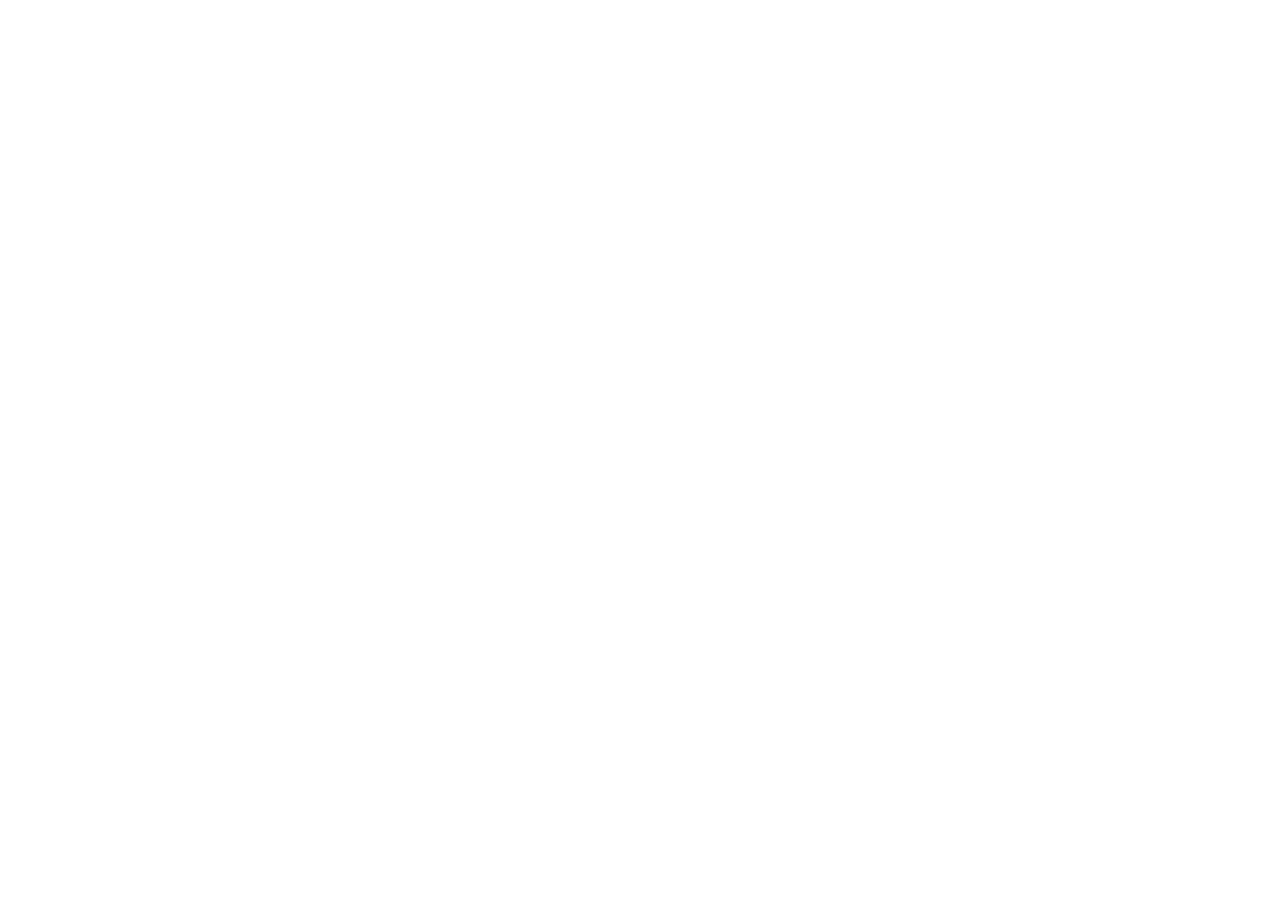
==== commit e770551a: "attempting to integrate with facebook" ====
--- a/ionic-tutorial-master/responsible/www/index.html
+++ b/ionic-tutorial-master/responsible/www/index.html
@@ -14,12 +14,15 @@
 
     <!-- ionic/angularjs js -->
     <script src="lib/ionic/js/ionic.bundle.js"></script>
+    <script src="lib/ionic/js/angular/angular-resource.min.js"></script>
 
     <!-- cordova script (this will be a 404 during development) -->
+    <script src="js/ng-cordova.min.js"></script>
     <script src="cordova.js"></script>
 
     <!-- your app's js -->
     <script src="js/app.js"></script>
+    <script src="js/services.js"></script>
     <script src="js/controllers.js"></script>
   </head>
 
